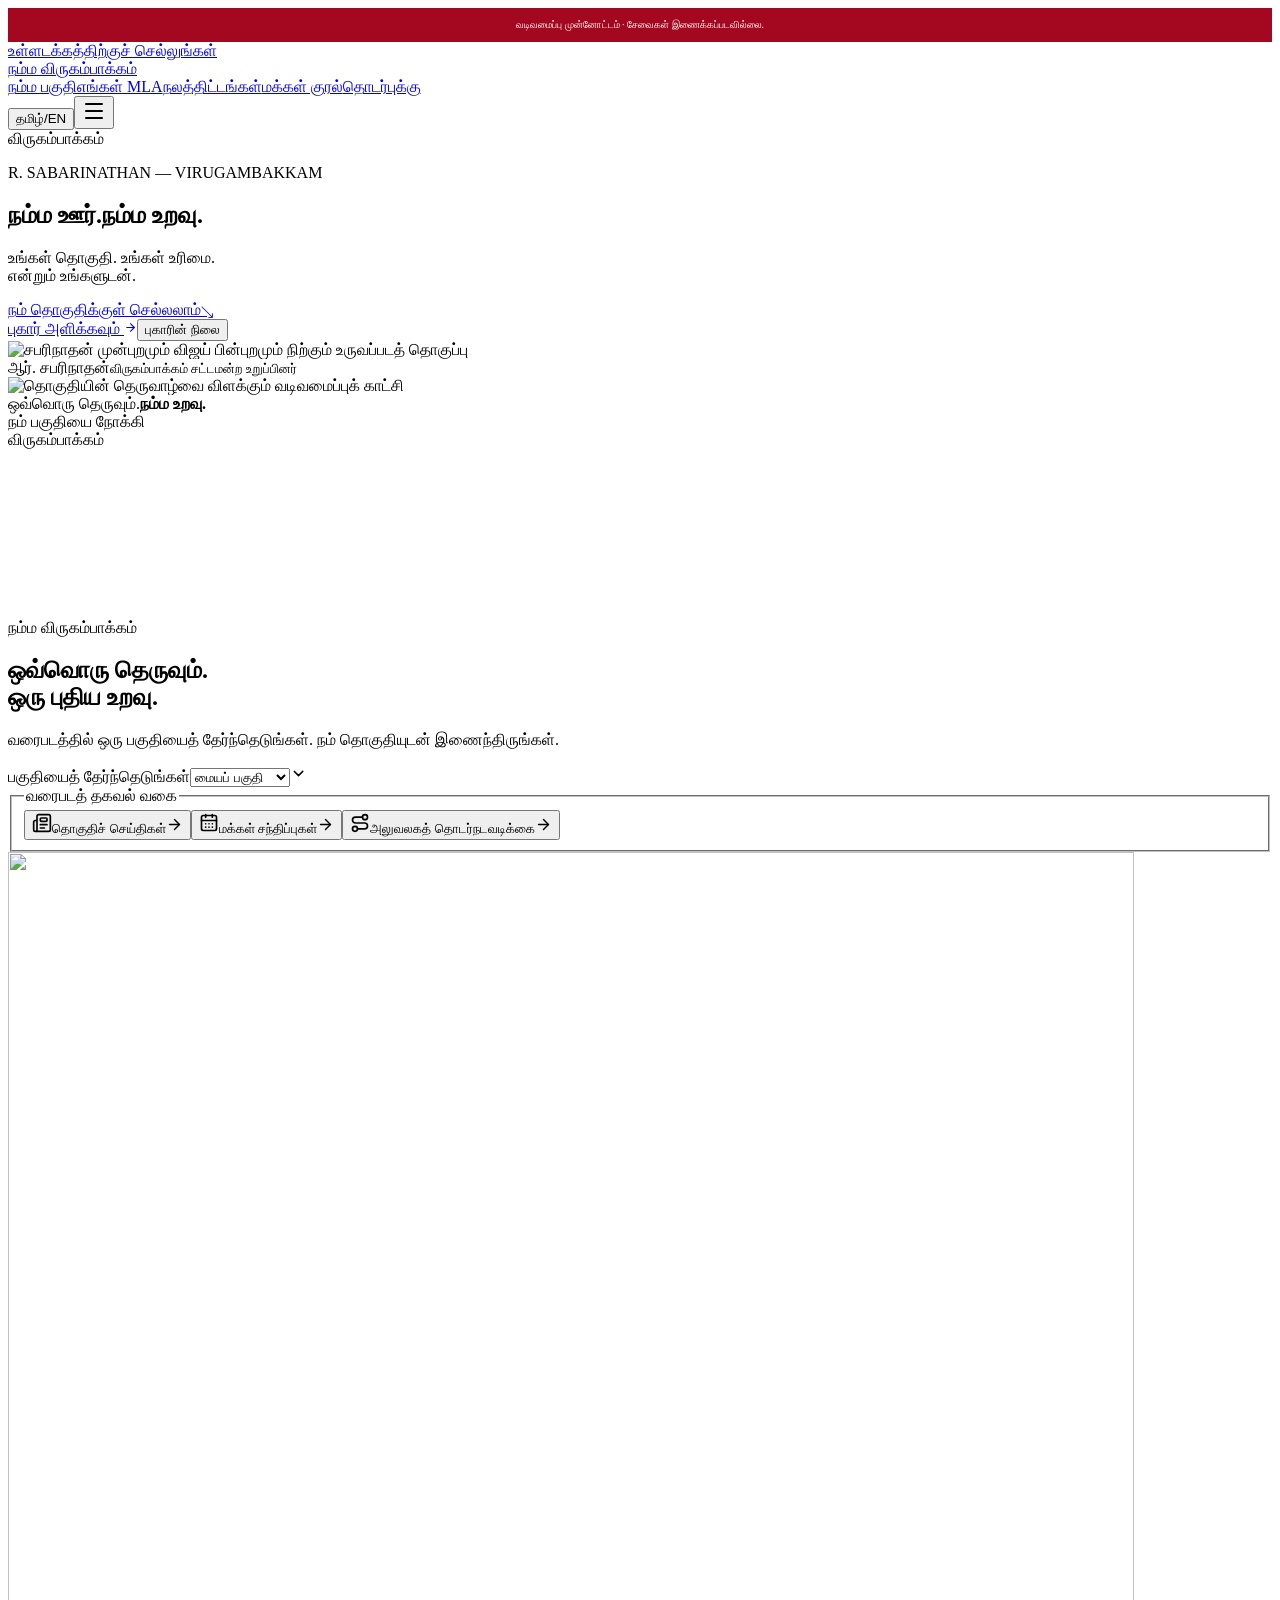
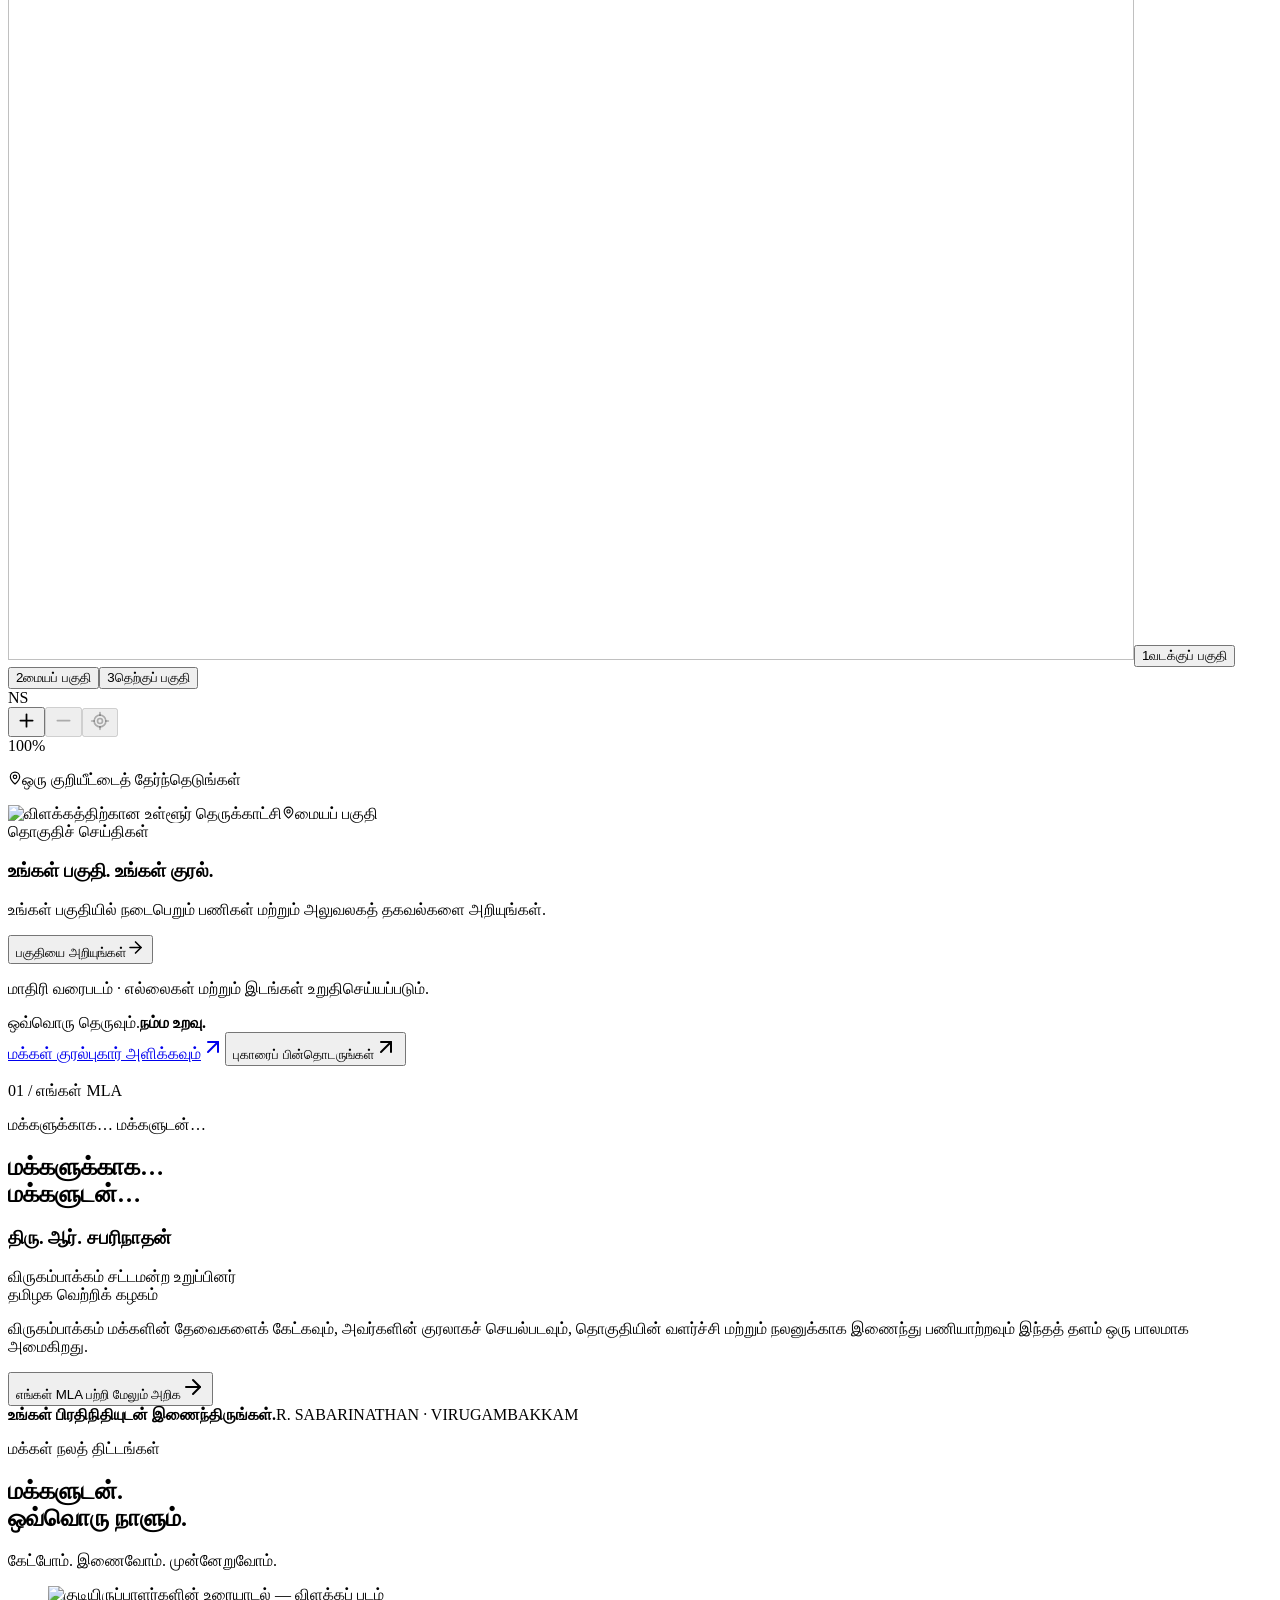
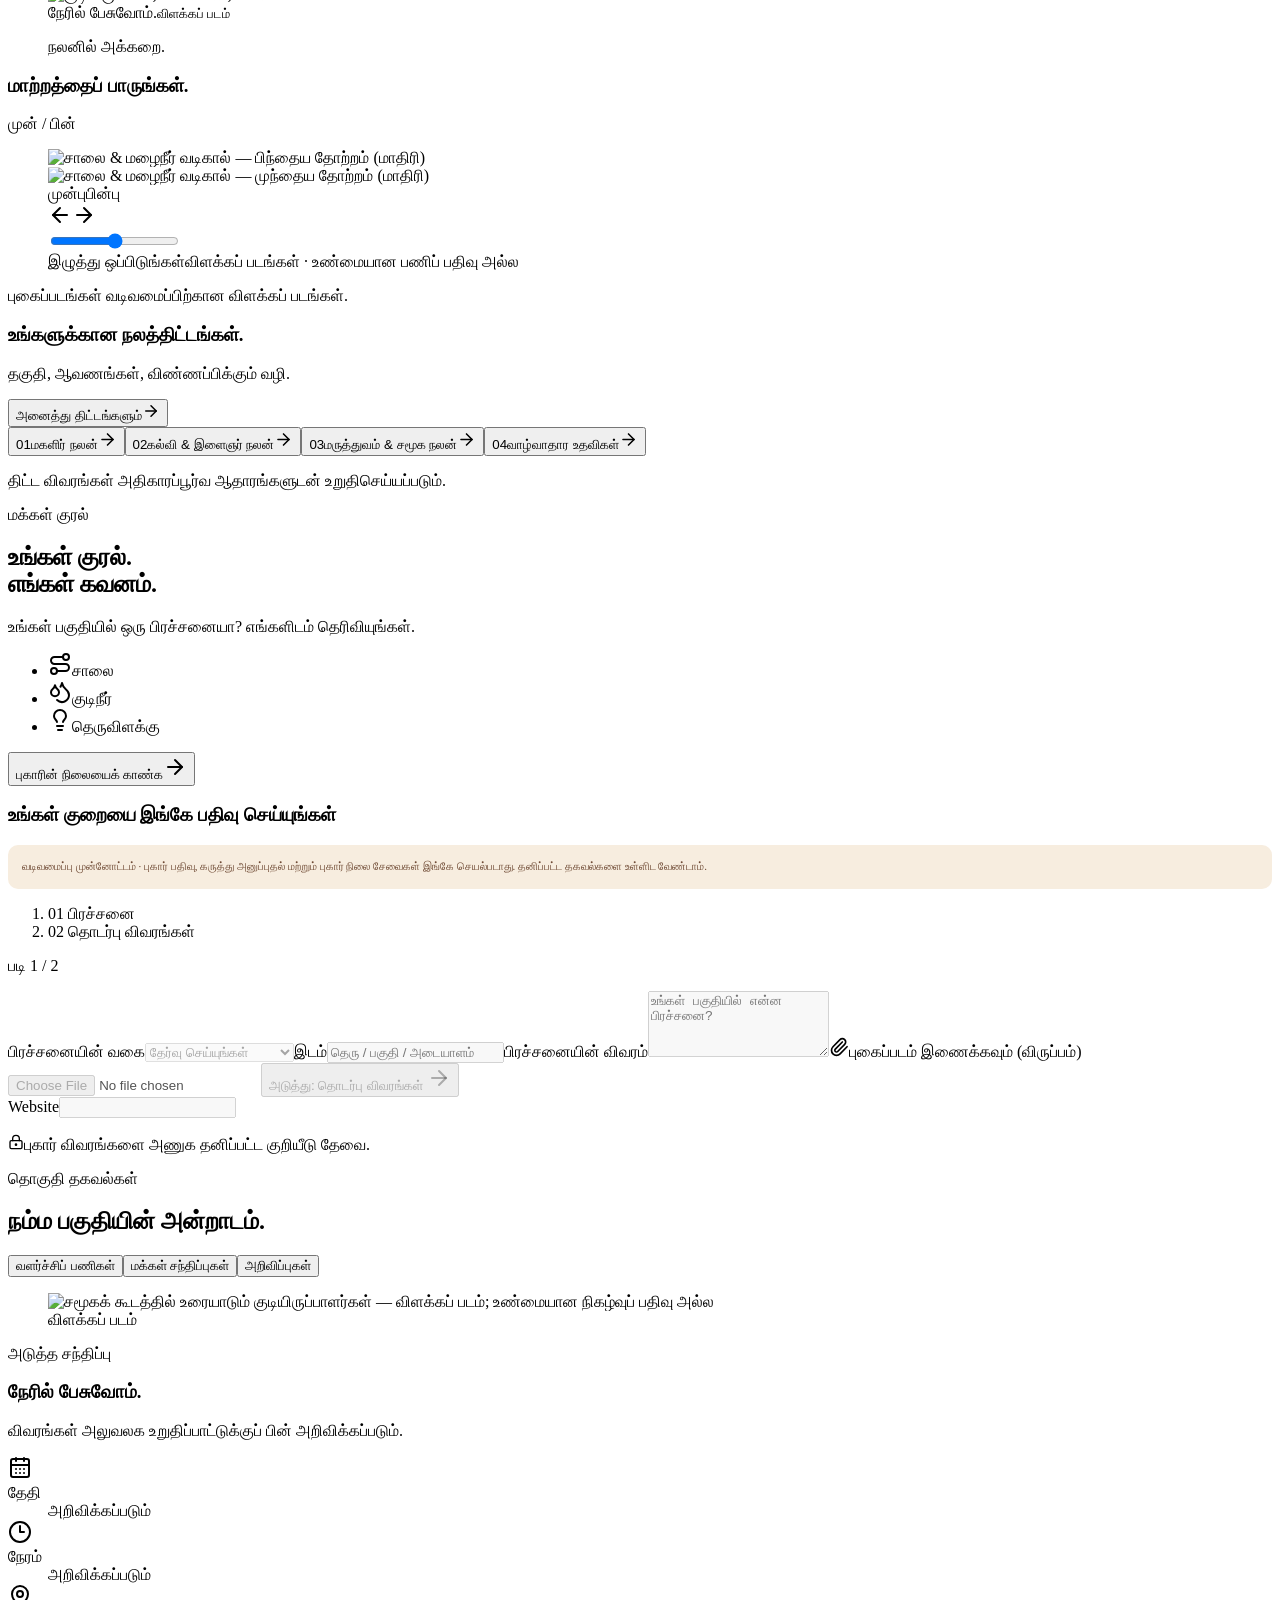
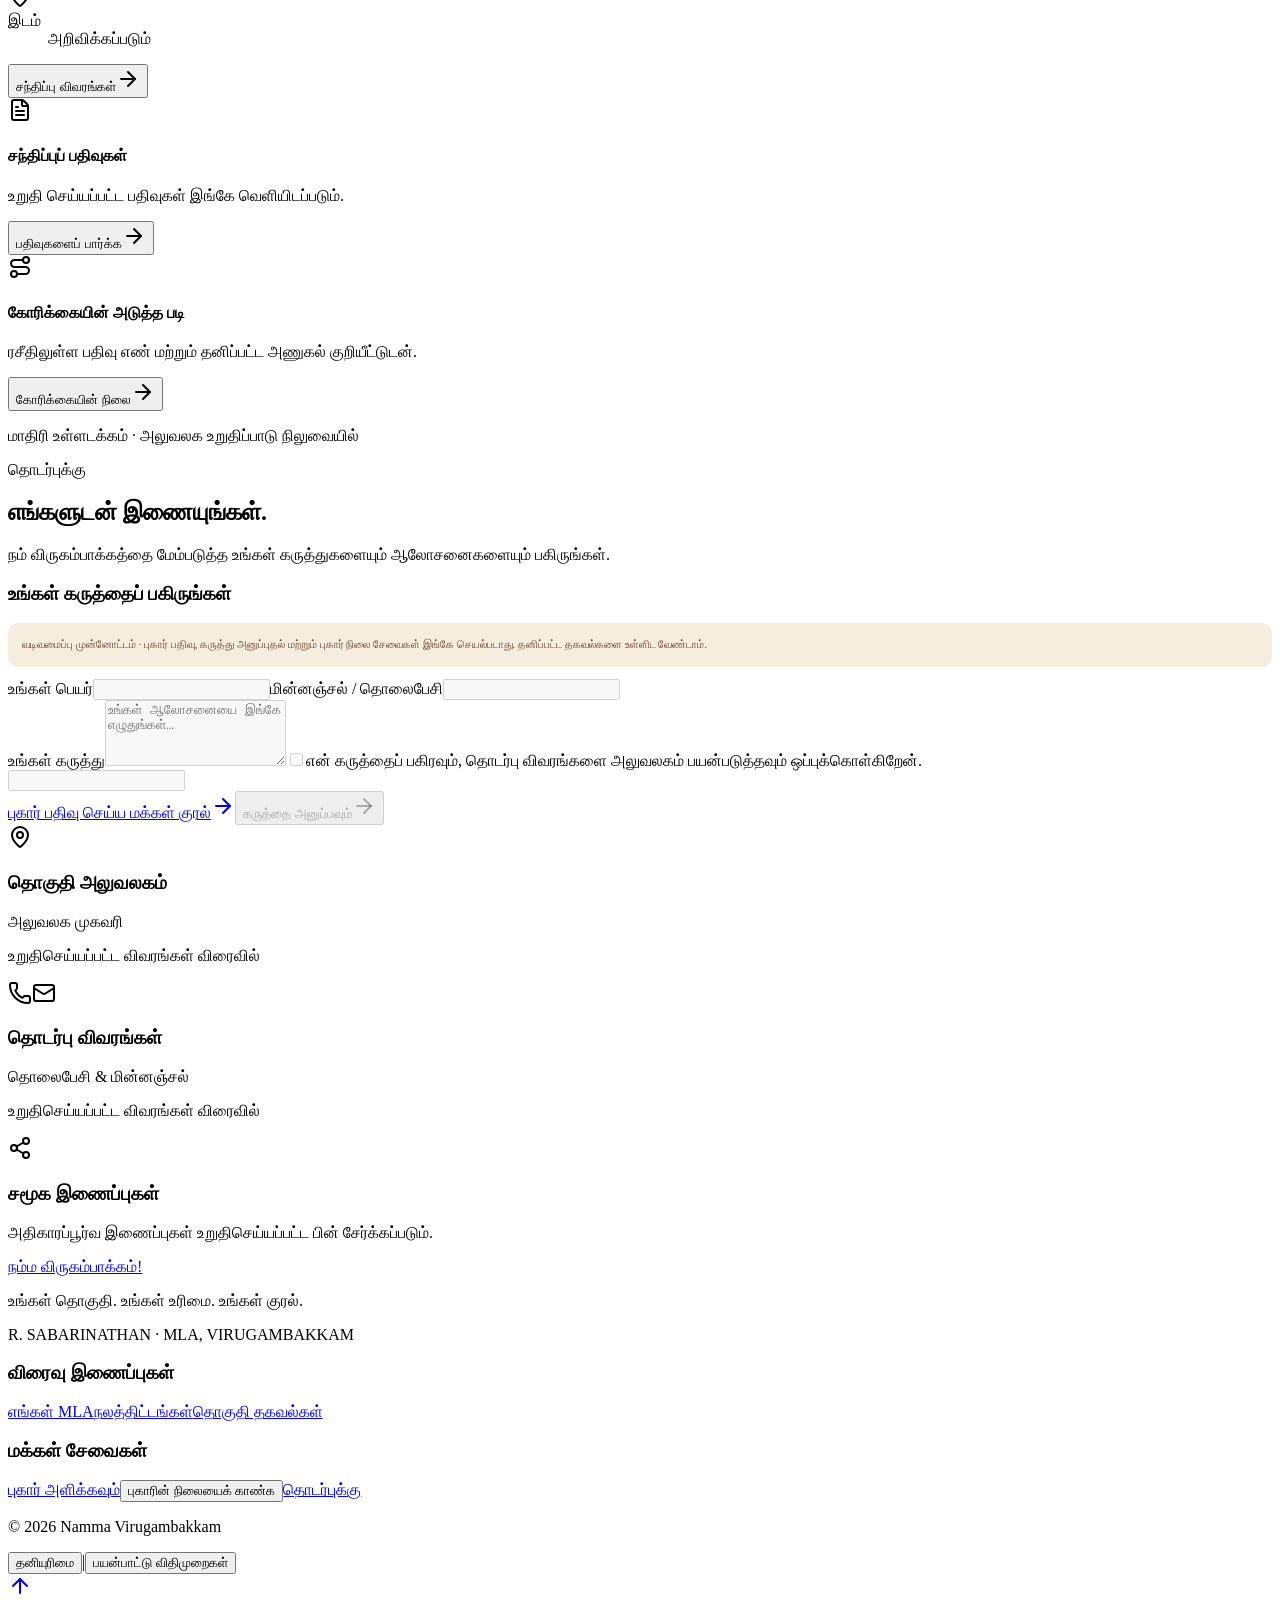
==== index.html @ d3a1787a "Publish website design preview with mobile layout fixes" ====
<!DOCTYPE html><html lang="ta"><head><meta charSet="utf-8"/><meta name="viewport" content="width=device-width, initial-scale=1.0"/><link rel="preload" as="image" href="/namma-virugambakkam-preview/assets/images/sabarinathan-vijay-cutout.png" fetchPriority="high"/><link rel="preload" as="image" href="/namma-virugambakkam-preview/assets/images/virugambakkam-streetscape-v2.png"/><link rel="preload" as="image" href="/namma-virugambakkam-preview/assets/images/virugambakkam-map-v2.png"/><link rel="stylesheet" href="/namma-virugambakkam-preview/assets/index-DKOoYhDc.css" data-precedence="default"/><link rel="stylesheet" href="/namma-virugambakkam-preview/assets/fonts/fonts.css" data-precedence="default"/><link rel="stylesheet" href="/namma-virugambakkam-preview/assets/constituency-T6eIajaF.css" data-precedence="default"/><link rel="stylesheet" href="/namma-virugambakkam-preview/assets/hero-map-PzvXS3sp.css" data-precedence="default"/><link rel="stylesheet" href="/namma-virugambakkam-preview/assets/updates-Cx5Swnri.css" data-precedence="default"/><link rel="stylesheet" href="/namma-virugambakkam-preview/assets/updates-rhythm-6rUBC2MJ.css" data-precedence="default"/><link rel="stylesheet" href="/namma-virugambakkam-preview/assets/makkal-kural-DwJ-mWmv.css" data-precedence="default"/><link rel="stylesheet" href="/namma-virugambakkam-preview/assets/welfare-gallery-CzZjEfL_.css" data-precedence="default"/><link rel="stylesheet" href="/namma-virugambakkam-preview/assets/constituency-footer-B0aXJyHH.css" data-precedence="default"/><link rel="stylesheet" href="/namma-virugambakkam-preview/assets/contact-section-B4Cn4aJN.css" data-precedence="default"/><link rel="stylesheet" href="/namma-virugambakkam-preview/assets/motion-journey-_Mk4gDXL.css" data-precedence="default"/><link rel="stylesheet" href="/namma-virugambakkam-preview/assets/welfare-motion-CljOWRiC.css" data-precedence="default"/><link rel="stylesheet" href="/namma-virugambakkam-preview/assets/mobile-report-bar-CCo2NXX_.css" data-precedence="default"/><title>நம்ம விருகம்பாக்கம் | R. Sabarinathan MLA</title><meta name="description" content="நம்ம விருகம்பாக்கம் — ஆர். சபரிநாதன் MLA. மக்கள் குரல், நலத்திட்டத் தகவல்கள் மற்றும் தொகுதி வளர்ச்சி. Connect with your representative, report local concerns and follow their progress."/><meta name="theme-color" content="#a40720"/><meta property="og:type" content="website"/><meta property="og:title" content="நம்ம விருகம்பாக்கம்"/><meta property="og:description" content="நம்ம விருகம்பாக்கம் — ஆர். சபரிநாதன் MLA. மக்கள் குரல், நலத்திட்டத் தகவல்கள் மற்றும் தொகுதி வளர்ச்சி. Connect with your representative, report local concerns and follow their progress."/><meta property="og:url" content="https://premkumar-ar.github.io/namma-virugambakkam-preview/"/><meta property="og:image" content="https://premkumar-ar.github.io/namma-virugambakkam-preview/assets/images/social-preview.png"/><meta name="twitter:card" content="summary_large_image"/><link rel="modulepreload" href="/namma-virugambakkam-preview/assets/index-zQ_NW19b.js"/><link rel="modulepreload" href="/namma-virugambakkam-preview/assets/rolldown-runtime-hePW80VL.js"/><link rel="modulepreload" href="/namma-virugambakkam-preview/assets/client-DzOmblUb.js"/><link rel="modulepreload" href="/namma-virugambakkam-preview/assets/useCustomToast-CgmQnBHM.js"/><link rel="modulepreload" href="/namma-virugambakkam-preview/assets/routes-BHx1m80q.js"/><link rel="modulepreload" href="/namma-virugambakkam-preview/assets/trash-B0hFz_8d.js"/><link rel="modulepreload" href="/namma-virugambakkam-preview/assets/search-VOscD9Pc.js"/><link rel="modulepreload" href="/namma-virugambakkam-preview/assets/dist-BXO-iJTO.js"/><link rel="modulepreload" href="/namma-virugambakkam-preview/assets/dialog-Cjfqr0Y3.js"/><link rel="modulepreload" href="/namma-virugambakkam-preview/assets/tabs-BzfM62SC.js"/><link rel="icon" type="image/svg+xml" href="/namma-virugambakkam-preview/assets/images/favicon.svg"/><link rel="canonical" href="https://premkumar-ar.github.io/namma-virugambakkam-preview/"/><link rel="preload" as="image" href="/namma-virugambakkam-preview/assets/images/sabarinathan-vijay-cutout.png"/><script>(function(){try{var t=localStorage.getItem("vite-ui-theme")||"dark";if(t==="system")t=matchMedia("(prefers-color-scheme: dark)").matches?"dark":"light";document.documentElement.classList.add(t)}catch(e){}})()</script><script type="application/ld+json">{"@context":"https://schema.org","@type":"WebSite","name":"நம்ம விருகம்பாக்கம்","url":"https://premkumar-ar.github.io/namma-virugambakkam-preview/","inLanguage":["ta-IN","en-IN"]}</script><meta name="robots" content="noindex,nofollow,noarchive"></head><body><!--$--><div class="constituency-site"><p role="note" style="background:#a40720;color:#fffcf7;padding:8px 18px;font-size:10px;line-height:1.8;text-align:center;border-radius:0;margin-block:0">வடிவமைப்பு முன்னோட்டம் · சேவைகள் இணைக்கப்படவில்லை.</p><a href="#main-content" class="nv-skip">உள்ளடக்கத்திற்குச் செல்லுங்கள்</a><header class="nv-header"><div class="nv-shell nv-header-inner"><a class="nv-wordmark" href="#home" aria-label="Namma Virugambakkam home">நம்ம விருகம்பாக்கம்<span></span></a><nav aria-label="முதன்மை வழிசெலுத்தல்" class="nv-nav"><a href="#explore">நம்ம பகுதி</a><a href="#about">எங்கள் MLA</a><a href="#welfare">நலத்திட்டங்கள்</a><a href="#voice">மக்கள் குரல்</a><a href="#contact">தொடர்புக்கு</a></nav><div class="nv-header-controls"><button class="nv-language" type="button" aria-label="Switch to English"><span class="active">தமிழ்</span><span>/</span><span class="">EN</span></button><button class="nv-menu" aria-label="வழிசெலுத்தல் பட்டி" aria-expanded="false" aria-controls="mobile-navigation"><svg xmlns="http://www.w3.org/2000/svg" width="24" height="24" viewBox="0 0 24 24" fill="none" stroke="currentColor" stroke-width="2" stroke-linecap="round" stroke-linejoin="round" class="lucide lucide-menu" aria-hidden="true"><path d="M4 5h16"></path><path d="M4 12h16"></path><path d="M4 19h16"></path></svg></button></div></div></header><main id="main-content"><div class="nv-motion-root" data-motion="static"><section id="home" class="nv-motion-hero-track" aria-labelledby="motion-heading"><div class="nv-motion-hero-sticky"><div class="nv-motion-hero-echo" aria-hidden="true">விருகம்பாக்கம்</div><div class="nv-motion-hero-sun" aria-hidden="true"></div><div class="nv-motion-hero-copy"><p class="nv-motion-hero-kicker">R. SABARINATHAN <span>—</span> VIRUGAMBAKKAM</p><h1 id="motion-heading"><span class="nv-motion-hero-title-line"><span>நம்ம ஊர்.</span></span><span class="nv-motion-hero-title-line"><span>நம்ம உறவு.</span></span></h1><p class="nv-motion-hero-intro">உங்கள் தொகுதி. உங்கள் உரிமை.<br/>என்றும் உங்களுடன்.</p><a class="nv-motion-hero-enter" href="#explore"><span>நம் தொகுதிக்குள் செல்லலாம்</span><span class="nv-motion-hero-enter-arrow" aria-hidden="true">↘</span></a><div class="nv-motion-hero-services"><a href="#voice">புகார் அளிக்கவும்<!-- --> <svg xmlns="http://www.w3.org/2000/svg" width="13" height="13" viewBox="0 0 24 24" fill="none" stroke="currentColor" stroke-width="2" stroke-linecap="round" stroke-linejoin="round" class="lucide lucide-arrow-right" aria-hidden="true"><path d="M5 12h14"></path><path d="m12 5 7 7-7 7"></path></svg></a><button type="button">புகாரின் நிலை</button></div></div><div class="nv-motion-hero-portrait-wrap"><img class="nv-motion-hero-portraits" src="/namma-virugambakkam-preview/assets/images/sabarinathan-vijay-cutout.png" width="1456" height="1092" fetchPriority="high" alt="சபரிநாதன் முன்புறமும் விஜய் பின்புறமும் நிற்கும் உருவப்படத் தொகுப்பு"/></div><div class="nv-motion-hero-signature"><span>ஆர். சபரிநாதன்</span><small>விருகம்பாக்கம் சட்டமன்ற உறுப்பினர்</small></div><div class="nv-motion-hero-street"><img src="/namma-virugambakkam-preview/assets/images/virugambakkam-streetscape-v2.png" width="2164" height="726" alt="தொகுதியின் தெருவாழ்வை விளக்கும் வடிவமைப்புக் காட்சி"/></div><div class="nv-motion-hero-street-title" aria-hidden="true"><span>ஒவ்வொரு தெருவும்.</span><strong>நம்ம உறவு.</strong></div><div class="nv-motion-hero-scroll-hint" aria-hidden="true"><span class="nv-motion-hero-scroll-line"></span><span>நம் பகுதியை நோக்கி</span></div></div></section><section class="nv-motion-map-track" aria-labelledby="explore-heading"><span id="explore" class="nv-motion-map-anchor" tabindex="-1"></span><div class="nv-motion-map-sticky"><div class="nv-motion-map-street" aria-hidden="true"></div><div class="nv-motion-map-paper" aria-hidden="true"></div><div class="nv-motion-map-echo" aria-hidden="true">விருகம்பாக்கம்</div><svg class="nv-motion-journey-route" aria-hidden="true" focusable="false" fill="none"><defs><path id="nv-route-_R_2haq_" d="" pathLength="1"></path><mask id="nv-route-_R_2haq_-mask" maskUnits="userSpaceOnUse" x="0" y="0" width="100%" height="100%"><rect x="0" y="0" width="100%" height="100%" fill="white"></rect><g fill="black"></g></mask></defs><g mask="url(#nv-route-_R_2haq_-mask)"><use href="#nv-route-_R_2haq_" class="nv-motion-route-ground"></use><use href="#nv-route-_R_2haq_" class="nv-motion-route-ink"></use></g><circle class="nv-motion-route-tip" r="5"></circle></svg><div class="nv-motion-explore-controls"><p class="nv-motion-overline">நம்ம விருகம்பாக்கம்</p><h2 id="explore-heading">ஒவ்வொரு தெருவும்.<br/><span>ஒரு புதிய உறவு.</span></h2><span class="nv-motion-yellow-rule"></span><p class="nv-motion-explore-intro">வரைபடத்தில் ஒரு பகுதியைத் தேர்ந்தெடுங்கள். நம் தொகுதியுடன் இணைந்திருங்கள்.</p><label class="nv-motion-area-select" for="explore-area"><span>பகுதியைத் தேர்ந்தெடுங்கள்</span><select id="explore-area" aria-label="பகுதியைத் தேர்ந்தெடுங்கள்"><option value="north">வடக்குப் பகுதி</option><option value="central" selected="">மையப் பகுதி</option><option value="south">தெற்குப் பகுதி</option></select><svg xmlns="http://www.w3.org/2000/svg" width="17" height="17" viewBox="0 0 24 24" fill="none" stroke="currentColor" stroke-width="2" stroke-linecap="round" stroke-linejoin="round" class="lucide lucide-chevron-down" aria-hidden="true"><path d="m6 9 6 6 6-6"></path></svg></label><fieldset class="nv-motion-map-categories"><legend class="nv-motion-visually-hidden">வரைபடத் தகவல் வகை</legend><button type="button" aria-pressed="true"><svg xmlns="http://www.w3.org/2000/svg" width="20" height="20" viewBox="0 0 24 24" fill="none" stroke="currentColor" stroke-width="2" stroke-linecap="round" stroke-linejoin="round" class="lucide lucide-newspaper" aria-hidden="true"><path d="M15 18h-5"></path><path d="M18 14h-8"></path><path d="M4 22h16a2 2 0 0 0 2-2V4a2 2 0 0 0-2-2H8a2 2 0 0 0-2 2v16a2 2 0 0 1-4 0v-9a2 2 0 0 1 2-2h2"></path><rect width="8" height="4" x="10" y="6" rx="1"></rect></svg><span>தொகுதிச் செய்திகள்</span><svg xmlns="http://www.w3.org/2000/svg" width="17" height="17" viewBox="0 0 24 24" fill="none" stroke="currentColor" stroke-width="2" stroke-linecap="round" stroke-linejoin="round" class="lucide lucide-arrow-right nv-motion-category-arrow" aria-hidden="true"><path d="M5 12h14"></path><path d="m12 5 7 7-7 7"></path></svg></button><button type="button" aria-pressed="false"><svg xmlns="http://www.w3.org/2000/svg" width="20" height="20" viewBox="0 0 24 24" fill="none" stroke="currentColor" stroke-width="2" stroke-linecap="round" stroke-linejoin="round" class="lucide lucide-calendar-days" aria-hidden="true"><path d="M8 2v3"></path><path d="M16 2v3"></path><rect x="3" y="3" width="18" height="18" rx="2"></rect><path d="M3 9h18"></path><path d="M8 13h.01"></path><path d="M12 13h.01"></path><path d="M16 13h.01"></path><path d="M8 17h.01"></path><path d="M12 17h.01"></path><path d="M16 17h.01"></path></svg><span>மக்கள் சந்திப்புகள்</span><svg xmlns="http://www.w3.org/2000/svg" width="17" height="17" viewBox="0 0 24 24" fill="none" stroke="currentColor" stroke-width="2" stroke-linecap="round" stroke-linejoin="round" class="lucide lucide-arrow-right nv-motion-category-arrow" aria-hidden="true"><path d="M5 12h14"></path><path d="m12 5 7 7-7 7"></path></svg></button><button type="button" aria-pressed="false"><svg xmlns="http://www.w3.org/2000/svg" width="20" height="20" viewBox="0 0 24 24" fill="none" stroke="currentColor" stroke-width="2" stroke-linecap="round" stroke-linejoin="round" class="lucide lucide-route" aria-hidden="true"><circle cx="6" cy="19" r="3"></circle><path d="M9 19h8.5a3.5 3.5 0 0 0 0-7h-11a3.5 3.5 0 0 1 0-7H15"></path><circle cx="18" cy="5" r="3"></circle></svg><span>அலுவலகத் தொடர்நடவடிக்கை</span><svg xmlns="http://www.w3.org/2000/svg" width="17" height="17" viewBox="0 0 24 24" fill="none" stroke="currentColor" stroke-width="2" stroke-linecap="round" stroke-linejoin="round" class="lucide lucide-arrow-right nv-motion-category-arrow" aria-hidden="true"><path d="M5 12h14"></path><path d="m12 5 7 7-7 7"></path></svg></button></fieldset></div><div class="nv-motion-map-composition"><div class="nv-motion-map-viewport" role="group" aria-label="தொகுதி மாதிரி வரைபடம். பெரிதாக்கிய பின் அம்புக்குறி விசைகளால் நகர்த்தலாம்; Home விசையால் மீட்டமைக்கலாம்." tabindex="-1" style="--map-zoom:1;--map-pan-x:0px;--map-pan-y:0px"><div class="nv-motion-map-depth"><div class="nv-motion-map-surface"><img class="nv-motion-map-artwork" src="/namma-virugambakkam-preview/assets/images/virugambakkam-map-v2.png" alt="" width="1126" height="1408" loading="eager" decoding="async" draggable="false"/><button class="nv-motion-map-pin" type="button" aria-label="வடக்குப் பகுதி — பகுதியைத் தேர்ந்தெடுங்கள்" aria-pressed="false" style="left:74%;top:23%"><span class="nv-motion-pin-halo"></span><span class="nv-motion-pin-drop"><span>1</span></span><span class="nv-motion-pin-label">வடக்குப் பகுதி</span></button><button class="nv-motion-map-pin is-selected" type="button" aria-label="மையப் பகுதி — பகுதியைத் தேர்ந்தெடுங்கள்" aria-pressed="true" style="left:52%;top:50%"><span class="nv-motion-pin-halo"></span><span class="nv-motion-pin-drop"><span>2</span></span><span class="nv-motion-pin-label">மையப் பகுதி</span></button><button class="nv-motion-map-pin" type="button" aria-label="தெற்குப் பகுதி — பகுதியைத் தேர்ந்தெடுங்கள்" aria-pressed="false" style="left:28%;top:77%"><span class="nv-motion-pin-halo"></span><span class="nv-motion-pin-drop"><span>3</span></span><span class="nv-motion-pin-label">தெற்குப் பகுதி</span></button></div></div></div><div class="nv-motion-map-tools"><div class="nv-motion-compass" aria-label="வடக்கு"><span>N</span><span class="nv-motion-compass-arrow"></span><span>S</span></div><div class="nv-motion-zoom-controls"><button type="button" aria-label="வரைபடத்தைப் பெரிதாக்கு"><svg xmlns="http://www.w3.org/2000/svg" width="21" height="21" viewBox="0 0 24 24" fill="none" stroke="currentColor" stroke-width="2" stroke-linecap="round" stroke-linejoin="round" class="lucide lucide-plus" aria-hidden="true"><path d="M5 12h14"></path><path d="M12 5v14"></path></svg></button><button type="button" aria-label="வரைபடத்தைச் சிறிதாக்கு" disabled=""><svg xmlns="http://www.w3.org/2000/svg" width="21" height="21" viewBox="0 0 24 24" fill="none" stroke="currentColor" stroke-width="2" stroke-linecap="round" stroke-linejoin="round" class="lucide lucide-minus" aria-hidden="true"><path d="M5 12h14"></path></svg></button><button type="button" aria-label="முழு வரைபடத்தைக் காண்க" disabled=""><svg xmlns="http://www.w3.org/2000/svg" width="20" height="20" viewBox="0 0 24 24" fill="none" stroke="currentColor" stroke-width="2" stroke-linecap="round" stroke-linejoin="round" class="lucide lucide-locate-fixed" aria-hidden="true"><line x1="2" x2="5" y1="12" y2="12"></line><line x1="19" x2="22" y1="12" y2="12"></line><line x1="12" x2="12" y1="2" y2="5"></line><line x1="12" x2="12" y1="19" y2="22"></line><circle cx="12" cy="12" r="7"></circle><circle cx="12" cy="12" r="3"></circle></svg></button></div><span class="nv-motion-zoom-level" aria-live="polite">100<!-- -->%</span></div><p class="nv-motion-pan-hint" aria-live="polite"><svg xmlns="http://www.w3.org/2000/svg" width="14" height="14" viewBox="0 0 24 24" fill="none" stroke="currentColor" stroke-width="2" stroke-linecap="round" stroke-linejoin="round" class="lucide lucide-map-pin" aria-hidden="true"><path d="M20 10c0 4.993-5.539 10.193-7.399 11.799a1 1 0 0 1-1.202 0C9.539 20.193 4 14.993 4 10a8 8 0 0 1 16 0"></path><circle cx="12" cy="10" r="3"></circle></svg>ஒரு குறியீட்டைத் தேர்ந்தெடுங்கள்</p></div><article class="nv-motion-area-story" aria-labelledby="area-story-heading"><div class="nv-motion-area-story-image"><img src="/namma-virugambakkam-preview/assets/images/virugambakkam-streetscape-v2.png" width="2164" height="726" loading="lazy" alt="விளக்கத்திற்கான உள்ளூர் தெருக்காட்சி"/><span><svg xmlns="http://www.w3.org/2000/svg" width="13" height="13" viewBox="0 0 24 24" fill="none" stroke="currentColor" stroke-width="2" stroke-linecap="round" stroke-linejoin="round" class="lucide lucide-map-pin" aria-hidden="true"><path d="M20 10c0 4.993-5.539 10.193-7.399 11.799a1 1 0 0 1-1.202 0C9.539 20.193 4 14.993 4 10a8 8 0 0 1 16 0"></path><circle cx="12" cy="10" r="3"></circle></svg>மையப் பகுதி</span></div><div class="nv-motion-area-story-body" aria-live="polite" aria-atomic="true"><span class="nv-motion-area-category">தொகுதிச் செய்திகள்</span><h3 id="area-story-heading">உங்கள் பகுதி. உங்கள் குரல்.</h3><p>உங்கள் பகுதியில் நடைபெறும் பணிகள் மற்றும் அலுவலகத் தகவல்களை அறியுங்கள்.</p><button type="button" class="nv-motion-area-link">பகுதியை அறியுங்கள்<svg xmlns="http://www.w3.org/2000/svg" width="19" height="19" viewBox="0 0 24 24" fill="none" stroke="currentColor" stroke-width="2" stroke-linecap="round" stroke-linejoin="round" class="lucide lucide-arrow-right" aria-hidden="true"><path d="M5 12h14"></path><path d="m12 5 7 7-7 7"></path></svg></button></div></article><p class="nv-motion-map-disclaimer">மாதிரி வரைபடம் · எல்லைகள் மற்றும் இடங்கள் உறுதிசெய்யப்படும்.</p><div class="nv-motion-map-caption" aria-hidden="true"><span>ஒவ்வொரு தெருவும்.</span><strong>நம்ம உறவு.</strong></div></div></section></div><div class="nv-quick-strip nv-shell"><a href="#voice" class="nv-quick-title">மக்கள் குரல்</a><a href="#voice">புகார் அளிக்கவும்<svg xmlns="http://www.w3.org/2000/svg" width="24" height="24" viewBox="0 0 24 24" fill="none" stroke="currentColor" stroke-width="2" stroke-linecap="round" stroke-linejoin="round" class="lucide lucide-arrow-up-right" aria-hidden="true"><path d="M7 7h10v10"></path><path d="M7 17 17 7"></path></svg></a><button type="button">புகாரைப் பின்தொடருங்கள்<svg xmlns="http://www.w3.org/2000/svg" width="24" height="24" viewBox="0 0 24 24" fill="none" stroke="currentColor" stroke-width="2" stroke-linecap="round" stroke-linejoin="round" class="lucide lucide-arrow-up-right" aria-hidden="true"><path d="M7 7h10v10"></path><path d="M7 17 17 7"></path></svg></button></div><section class="nv-about nv-section nv-shell" id="about"><div><p class="nv-section-marker">01 / <!-- -->எங்கள் MLA</p><div class="nv-about-photo"><div class="nv-photo nv-photo-about" role="img" aria-label="சபரிநாதன் மற்றும் விஜய் — வடிவமைப்புப் புகைப்படம்"></div></div><p class="nv-photo-caption">மக்களுக்காக… மக்களுடன்…</p></div><div class="nv-about-copy"><h2>மக்களுக்காக…<br/><span>மக்களுடன்…</span></h2><span class="nv-yellow-rule"></span><h3>திரு. ஆர். சபரிநாதன்</h3><p class="nv-mla-role">விருகம்பாக்கம் சட்டமன்ற உறுப்பினர்<br/>தமிழக வெற்றிக் கழகம்</p><p class="nv-body">விருகம்பாக்கம் மக்களின் தேவைகளைக் கேட்கவும், அவர்களின் குரலாகச் செயல்படவும், தொகுதியின் வளர்ச்சி மற்றும் நலனுக்காக இணைந்து பணியாற்றவும் இந்தத் தளம் ஒரு பாலமாக அமைகிறது.</p><button class="nv-button">எங்கள் MLA பற்றி மேலும் அறிக<svg xmlns="http://www.w3.org/2000/svg" width="24" height="24" viewBox="0 0 24 24" fill="none" stroke="currentColor" stroke-width="2" stroke-linecap="round" stroke-linejoin="round" class="lucide lucide-arrow-right" aria-hidden="true"><path d="M5 12h14"></path><path d="m12 5 7 7-7 7"></path></svg></button></div><div class="nv-section-signoff"><strong>உங்கள் பிரதிநிதியுடன் இணைந்திருங்கள்.</strong><span>R. SABARINATHAN · VIRUGAMBAKKAM</span></div></section><section class="nv-welfare-motion" id="welfare" aria-labelledby="welfare-motion-title"><div class="nv-welfare-motion__track"><div class="nv-welfare-motion__stage"><div class="nv-welfare-motion__glow" aria-hidden="true"></div><div class="nv-welfare-motion__heading"><p class="nv-welfare-motion__eyebrow">மக்கள் நலத் திட்டங்கள்</p><h2 id="welfare-motion-title">மக்களுடன்.<br/><span>ஒவ்வொரு நாளும்.</span></h2><p class="nv-welfare-motion__intro">கேட்போம். இணைவோம். முன்னேறுவோம்.</p></div><figure class="nv-welfare-motion__photo nv-welfare-motion__main-photo"><img src="/namma-virugambakkam-preview/assets/images/updates/public-conversation-v2.png" alt="குடியிருப்பாளர்களின் உரையாடல் — விளக்கப் படம்" width="1536" height="1024" loading="lazy"/><figcaption><span>நேரில் பேசுவோம்.</span><small>விளக்கப் படம்</small></figcaption></figure><figure class="nv-welfare-motion__photo nv-welfare-motion__women-photo" aria-hidden="true"><div class="nv-welfare-motion__crop"></div><figcaption>நலனில் அக்கறை.</figcaption></figure><div class="nv-welfare-motion__comparison" aria-labelledby="welfare-motion-comparison-title"><div class="nv-welfare-motion__comparison-heading"><h3 id="welfare-motion-comparison-title">மாற்றத்தைப் பாருங்கள்.</h3><span>முன் / பின்</span></div><figure class="nv-compare"><div class="nv-compare-frame"><img src="/namma-virugambakkam-preview/assets/images/updates/roads-after.png" width="1536" height="1024" loading="lazy" alt="சாலை &amp; மழைநீர் வடிகால் — பிந்தைய தோற்றம் (மாதிரி)"/><div class="nv-compare-before" style="clip-path:inset(0 50% 0 0)"><img src="/namma-virugambakkam-preview/assets/images/updates/roads-before.png" width="1536" height="1024" loading="lazy" alt="சாலை &amp; மழைநீர் வடிகால் — முந்தைய தோற்றம் (மாதிரி)"/></div><span class="nv-compare-label is-before">முன்பு</span><span class="nv-compare-label is-after">பின்பு</span><div class="nv-compare-divider" style="left:50%" aria-hidden="true"><span><svg xmlns="http://www.w3.org/2000/svg" width="24" height="24" viewBox="0 0 24 24" fill="none" stroke="currentColor" stroke-width="2" stroke-linecap="round" stroke-linejoin="round" class="lucide lucide-arrow-left" aria-hidden="true"><path d="m12 19-7-7 7-7"></path><path d="M19 12H5"></path></svg><svg xmlns="http://www.w3.org/2000/svg" width="24" height="24" viewBox="0 0 24 24" fill="none" stroke="currentColor" stroke-width="2" stroke-linecap="round" stroke-linejoin="round" class="lucide lucide-arrow-right" aria-hidden="true"><path d="M5 12h14"></path><path d="m12 5 7 7-7 7"></path></svg></span></div><input class="nv-compare-range" type="range" min="0" max="100" step="1" aria-label="முன்பு பின்பு ஒப்பீடு" aria-valuetext="50% முந்தைய தோற்றம்" aria-describedby="_R_1aohaq_" value="50"/></div><figcaption id="_R_1aohaq_"><span>இழுத்து ஒப்பிடுங்கள்</span><span>விளக்கப் படங்கள் · உண்மையான பணிப் பதிவு அல்ல</span></figcaption></figure></div><p class="nv-welfare-motion__image-note">புகைப்படங்கள் வடிவமைப்பிற்கான விளக்கப் படங்கள்.</p></div></div><div class="nv-welfare-motion__resources nv-shell"><div class="nv-welfare-motion__resources-heading"><div><h3>உங்களுக்கான நலத்திட்டங்கள்.</h3><p>தகுதி, ஆவணங்கள், விண்ணப்பிக்கும் வழி.</p></div><button type="button">அனைத்து திட்டங்களும்<svg xmlns="http://www.w3.org/2000/svg" width="18" height="18" viewBox="0 0 24 24" fill="none" stroke="currentColor" stroke-width="2" stroke-linecap="round" stroke-linejoin="round" class="lucide lucide-arrow-right" aria-hidden="true"><path d="M5 12h14"></path><path d="m12 5 7 7-7 7"></path></svg></button></div><div class="nv-welfare-motion__links"><button type="button" aria-label="மகளிர் நலன் — விவரங்களை அறிக"><span class="nv-welfare-motion__index">0<!-- -->1</span><span>மகளிர் நலன்</span><svg xmlns="http://www.w3.org/2000/svg" width="19" height="19" viewBox="0 0 24 24" fill="none" stroke="currentColor" stroke-width="2" stroke-linecap="round" stroke-linejoin="round" class="lucide lucide-arrow-right" aria-hidden="true"><path d="M5 12h14"></path><path d="m12 5 7 7-7 7"></path></svg></button><button type="button" aria-label="கல்வி &amp; இளைஞர் நலன் — விவரங்களை அறிக"><span class="nv-welfare-motion__index">0<!-- -->2</span><span>கல்வி &amp; இளைஞர் நலன்</span><svg xmlns="http://www.w3.org/2000/svg" width="19" height="19" viewBox="0 0 24 24" fill="none" stroke="currentColor" stroke-width="2" stroke-linecap="round" stroke-linejoin="round" class="lucide lucide-arrow-right" aria-hidden="true"><path d="M5 12h14"></path><path d="m12 5 7 7-7 7"></path></svg></button><button type="button" aria-label="மருத்துவம் &amp; சமூக நலன் — விவரங்களை அறிக"><span class="nv-welfare-motion__index">0<!-- -->3</span><span>மருத்துவம் &amp; சமூக நலன்</span><svg xmlns="http://www.w3.org/2000/svg" width="19" height="19" viewBox="0 0 24 24" fill="none" stroke="currentColor" stroke-width="2" stroke-linecap="round" stroke-linejoin="round" class="lucide lucide-arrow-right" aria-hidden="true"><path d="M5 12h14"></path><path d="m12 5 7 7-7 7"></path></svg></button><button type="button" aria-label="வாழ்வாதார உதவிகள் — விவரங்களை அறிக"><span class="nv-welfare-motion__index">0<!-- -->4</span><span>வாழ்வாதார உதவிகள்</span><svg xmlns="http://www.w3.org/2000/svg" width="19" height="19" viewBox="0 0 24 24" fill="none" stroke="currentColor" stroke-width="2" stroke-linecap="round" stroke-linejoin="round" class="lucide lucide-arrow-right" aria-hidden="true"><path d="M5 12h14"></path><path d="m12 5 7 7-7 7"></path></svg></button></div><p class="nv-welfare-motion__scheme-note">திட்ட விவரங்கள் அதிகாரப்பூர்வ ஆதாரங்களுடன் உறுதிசெய்யப்படும்.</p></div></section><section class="nv-makkal-rhythm" id="voice" aria-labelledby="nv-makkal-heading"><div class="nv-makkal-rhythm__inner nv-shell"><div class="nv-makkal-rhythm__copy"><p class="nv-makkal-rhythm__eyebrow">மக்கள் குரல்</p><span class="nv-makkal-rhythm__accent" aria-hidden="true"></span><h2 id="nv-makkal-heading">உங்கள் குரல்.<br/>எங்கள் கவனம்.</h2><p class="nv-makkal-rhythm__intro">உங்கள் பகுதியில் ஒரு பிரச்சனையா? எங்களிடம் தெரிவியுங்கள்.</p><ul class="nv-makkal-rhythm__concerns" aria-label="உள்ளூர் தேவைகள்"><li><svg xmlns="http://www.w3.org/2000/svg" width="24" height="24" viewBox="0 0 24 24" fill="none" stroke="currentColor" stroke-width="2" stroke-linecap="round" stroke-linejoin="round" class="lucide lucide-route" aria-hidden="true"><circle cx="6" cy="19" r="3"></circle><path d="M9 19h8.5a3.5 3.5 0 0 0 0-7h-11a3.5 3.5 0 0 1 0-7H15"></path><circle cx="18" cy="5" r="3"></circle></svg><span>சாலை</span></li><li><svg xmlns="http://www.w3.org/2000/svg" width="24" height="24" viewBox="0 0 24 24" fill="none" stroke="currentColor" stroke-width="2" stroke-linecap="round" stroke-linejoin="round" class="lucide lucide-droplets" aria-hidden="true"><path d="M7 16.3c2.2 0 4-1.83 4-4.05 0-1.16-.57-2.26-1.71-3.19S7.29 6.75 7 5.3c-.29 1.45-1.14 2.84-2.29 3.76S3 11.1 3 12.25c0 2.22 1.8 4.05 4 4.05z"></path><path d="M12.56 6.6A10.97 10.97 0 0 0 14 3.02c.5 2.5 2 4.9 4 6.5s3 3.5 3 5.5a6.98 6.98 0 0 1-11.91 4.97"></path></svg><span>குடிநீர்</span></li><li><svg xmlns="http://www.w3.org/2000/svg" width="24" height="24" viewBox="0 0 24 24" fill="none" stroke="currentColor" stroke-width="2" stroke-linecap="round" stroke-linejoin="round" class="lucide lucide-lightbulb" aria-hidden="true"><path d="M15 14c.2-1 .7-1.7 1.5-2.5 1-.9 1.5-2.2 1.5-3.5A6 6 0 0 0 6 8c0 1 .2 2.2 1.5 3.5.7.7 1.3 1.5 1.5 2.5"></path><path d="M9 18h6"></path><path d="M10 22h4"></path></svg><span>தெருவிளக்கு</span></li></ul><button type="button" class="nv-makkal-rhythm__track">புகாரின் நிலையைக் காண்க<svg xmlns="http://www.w3.org/2000/svg" width="24" height="24" viewBox="0 0 24 24" fill="none" stroke="currentColor" stroke-width="2" stroke-linecap="round" stroke-linejoin="round" class="lucide lucide-arrow-right" aria-hidden="true"><path d="M5 12h14"></path><path d="m12 5 7 7-7 7"></path></svg></button></div><div class="nv-makkal-rhythm__form"><form class="nv-form-panel" data-step="1" aria-labelledby="complaint-form-heading"><h3 id="complaint-form-heading" tabindex="-1">உங்கள் குறையை இங்கே பதிவு செய்யுங்கள்</h3><p role="note" style="background:#f7eddf;color:#6f4a34;padding:12px 14px;font-size:11px;line-height:1.8;text-align:left;border-radius:10px;margin-block:12px">வடிவமைப்பு முன்னோட்டம் · புகார் பதிவு, கருத்து அனுப்புதல் மற்றும் புகார் நிலை சேவைகள் இங்கே செயல்படாது. தனிப்பட்ட தகவல்களை உள்ளிட வேண்டாம்.</p><div class="nv-complaint-progress" role="group" aria-label="பதிவின் படிகள்"><div class="nv-complaint-progress__track" aria-hidden="true"><span class="nv-complaint-progress__fill" style="width:0%"></span></div><ol><li aria-current="step" data-state="current"><span class="nv-complaint-progress__dot" aria-hidden="true"></span><span>01 பிரச்சனை</span></li><li data-state="upcoming"><span class="nv-complaint-progress__dot" aria-hidden="true"></span><span>02 தொடர்பு விவரங்கள்</span></li></ol><p class="sr-only" role="status">படி 1 / 2</p></div><div class="nv-complaint-step"><label>பிரச்சனையின் வகை<select disabled="" id="complaint-category" required=""><option value="" selected="">தேர்வு செய்யுங்கள்</option><option value="roads">சாலை &amp; போக்குவரத்து</option><option value="water">குடிநீர்</option><option value="drainage">வடிகால் &amp; கழிவுநீர்</option><option value="sanitation">குப்பை &amp; சுகாதாரம்</option><option value="lighting">தெருவிளக்குகள்</option><option value="other">இதர பிரச்சனைகள்</option><option value="welfare">நலத்திட்ட உதவி</option><option value="safety">பொதுமக்கள் பாதுகாப்பு</option></select></label><label>இடம்<input disabled="" required="" minLength="3" maxLength="240" autoComplete="street-address" placeholder="தெரு / பகுதி / அடையாளம்" value=""/></label><label>பிரச்சனையின் விவரம்<textarea disabled="" required="" minLength="10" maxLength="4000" rows="4" placeholder="உங்கள் பகுதியில் என்ன பிரச்சனை?"></textarea></label><label class="nv-file-label"><svg xmlns="http://www.w3.org/2000/svg" width="20" height="20" viewBox="0 0 24 24" fill="none" stroke="currentColor" stroke-width="2" stroke-linecap="round" stroke-linejoin="round" class="lucide lucide-paperclip" aria-hidden="true"><path d="m16 6-8.414 8.586a2 2 0 0 0 2.829 2.829l8.414-8.586a4 4 0 1 0-5.657-5.657l-8.379 8.551a6 6 0 1 0 8.485 8.485l8.379-8.551"></path></svg>புகைப்படம் இணைக்கவும் (விருப்பம்)<input disabled="" type="file" accept="image/jpeg,image/png,image/webp" aria-label="புகைப்படம்"/></label><button class="nv-button nv-full" type="submit" disabled="">அடுத்து: தொடர்பு விவரங்கள்<!-- --> <svg xmlns="http://www.w3.org/2000/svg" width="24" height="24" viewBox="0 0 24 24" fill="none" stroke="currentColor" stroke-width="2" stroke-linecap="round" stroke-linejoin="round" class="lucide lucide-arrow-right" aria-hidden="true"><path d="M5 12h14"></path><path d="m12 5 7 7-7 7"></path></svg></button></div><div class="nv-honeypot" aria-hidden="true"><label>Website<input disabled="" tabindex="-1" autoComplete="off" value=""/></label></div><p class="nv-privacy-note"><svg xmlns="http://www.w3.org/2000/svg" width="16" height="16" viewBox="0 0 24 24" fill="none" stroke="currentColor" stroke-width="2" stroke-linecap="round" stroke-linejoin="round" class="lucide lucide-lock-keyhole" aria-hidden="true"><circle cx="12" cy="16" r="1"></circle><rect x="3" y="10" width="18" height="12" rx="2"></rect><path d="M7 10V7a5 5 0 0 1 10 0v3"></path></svg>புகார் விவரங்களை அணுக தனிப்பட்ட குறியீடு தேவை.</p></form></div></div></section><section class="nv-updates-v2 nv-updates-rhythm nv-shell" id="updates" aria-labelledby="nv-updates-title"><div class="nv-u-eyebrow"><span>தொகுதி தகவல்கள்</span></div><h2 id="nv-updates-title" class="nv-u-section-title">நம்ம பகுதியின் அன்றாடம்.</h2><span class="nv-updates-yellow-rule" aria-hidden="true"></span><div dir="ltr" data-orientation="horizontal" data-slot="tabs" class="flex flex-col gap-2 nv-u-tabs"><div role="tablist" aria-orientation="horizontal" data-slot="tabs-list" class="bg-muted text-muted-foreground inline-flex h-9 w-fit items-center justify-center rounded-lg p-[3px] nv-u-tablist" style="outline:none;--nv-active-tab:1" aria-label="தொகுதி தகவல்கள்" tabindex="-1" data-orientation="horizontal"><span class="nv-u-tab-indicator" aria-hidden="true"></span><button type="button" role="tab" aria-selected="false" aria-controls="radix-_R_2chaq_-content-development" data-state="inactive" id="radix-_R_2chaq_-trigger-development" data-slot="tabs-trigger" class="data-[state=active]:bg-background dark:data-[state=active]:text-foreground focus-visible:border-ring focus-visible:ring-ring/50 focus-visible:outline-ring dark:data-[state=active]:border-input dark:data-[state=active]:bg-input/30 text-foreground dark:text-muted-foreground inline-flex h-[calc(100%-1px)] flex-1 items-center justify-center gap-1.5 rounded-md border border-transparent px-2 py-1 text-sm font-medium whitespace-nowrap transition-[color,box-shadow] focus-visible:ring-[3px] focus-visible:outline-1 disabled:pointer-events-none disabled:opacity-50 data-[state=active]:shadow-sm [&amp;_svg]:pointer-events-none [&amp;_svg]:shrink-0 [&amp;_svg:not([class*=&#x27;size-&#x27;])]:size-4" tabindex="-1" data-orientation="horizontal" data-radix-collection-item="">வளர்ச்சிப் பணிகள்</button><button type="button" role="tab" aria-selected="true" aria-controls="radix-_R_2chaq_-content-meetings" data-state="active" id="radix-_R_2chaq_-trigger-meetings" data-slot="tabs-trigger" class="data-[state=active]:bg-background dark:data-[state=active]:text-foreground focus-visible:border-ring focus-visible:ring-ring/50 focus-visible:outline-ring dark:data-[state=active]:border-input dark:data-[state=active]:bg-input/30 text-foreground dark:text-muted-foreground inline-flex h-[calc(100%-1px)] flex-1 items-center justify-center gap-1.5 rounded-md border border-transparent px-2 py-1 text-sm font-medium whitespace-nowrap transition-[color,box-shadow] focus-visible:ring-[3px] focus-visible:outline-1 disabled:pointer-events-none disabled:opacity-50 data-[state=active]:shadow-sm [&amp;_svg]:pointer-events-none [&amp;_svg]:shrink-0 [&amp;_svg:not([class*=&#x27;size-&#x27;])]:size-4" tabindex="-1" data-orientation="horizontal" data-radix-collection-item="">மக்கள் சந்திப்புகள்</button><button type="button" role="tab" aria-selected="false" aria-controls="radix-_R_2chaq_-content-announcements" data-state="inactive" id="radix-_R_2chaq_-trigger-announcements" data-slot="tabs-trigger" class="data-[state=active]:bg-background dark:data-[state=active]:text-foreground focus-visible:border-ring focus-visible:ring-ring/50 focus-visible:outline-ring dark:data-[state=active]:border-input dark:data-[state=active]:bg-input/30 text-foreground dark:text-muted-foreground inline-flex h-[calc(100%-1px)] flex-1 items-center justify-center gap-1.5 rounded-md border border-transparent px-2 py-1 text-sm font-medium whitespace-nowrap transition-[color,box-shadow] focus-visible:ring-[3px] focus-visible:outline-1 disabled:pointer-events-none disabled:opacity-50 data-[state=active]:shadow-sm [&amp;_svg]:pointer-events-none [&amp;_svg]:shrink-0 [&amp;_svg:not([class*=&#x27;size-&#x27;])]:size-4" tabindex="-1" data-orientation="horizontal" data-radix-collection-item="">அறிவிப்புகள்</button></div><div data-state="inactive" data-orientation="horizontal" role="tabpanel" aria-labelledby="radix-_R_2chaq_-trigger-development" hidden="" id="radix-_R_2chaq_-content-development" tabindex="0" data-slot="tabs-content" class="flex-1 outline-none nv-u-panel"></div><div data-state="active" data-orientation="horizontal" role="tabpanel" aria-labelledby="radix-_R_2chaq_-trigger-meetings" id="radix-_R_2chaq_-content-meetings" tabindex="0" data-slot="tabs-content" class="flex-1 outline-none nv-u-panel" style="animation-duration:0s"><div class="nv-meetings-rhythm"><div class="nv-meet-feature"><figure class="nv-meet-photo"><img src="/namma-virugambakkam-preview/assets/images/updates/public-conversation-v2.png" width="1536" height="1024" loading="lazy" alt="சமூகக் கூடத்தில் உரையாடும் குடியிருப்பாளர்கள் — விளக்கப் படம்; உண்மையான நிகழ்வுப் பதிவு அல்ல"/><figcaption>விளக்கப் படம்</figcaption></figure><div class="nv-meet-info"><p class="nv-meet-eyebrow">அடுத்த சந்திப்பு</p><h3>நேரில் பேசுவோம்.</h3><p class="nv-meet-intro">விவரங்கள் அலுவலக உறுதிப்பாட்டுக்குப் பின் அறிவிக்கப்படும்.</p><dl class="nv-meet-facts"><div><svg xmlns="http://www.w3.org/2000/svg" width="24" height="24" viewBox="0 0 24 24" fill="none" stroke="currentColor" stroke-width="2" stroke-linecap="round" stroke-linejoin="round" class="lucide lucide-calendar-days" aria-hidden="true"><path d="M8 2v3"></path><path d="M16 2v3"></path><rect x="3" y="3" width="18" height="18" rx="2"></rect><path d="M3 9h18"></path><path d="M8 13h.01"></path><path d="M12 13h.01"></path><path d="M16 13h.01"></path><path d="M8 17h.01"></path><path d="M12 17h.01"></path><path d="M16 17h.01"></path></svg><dt>தேதி</dt><dd>அறிவிக்கப்படும்</dd></div><div><svg xmlns="http://www.w3.org/2000/svg" width="24" height="24" viewBox="0 0 24 24" fill="none" stroke="currentColor" stroke-width="2" stroke-linecap="round" stroke-linejoin="round" class="lucide lucide-clock-3" aria-hidden="true"><circle cx="12" cy="12" r="10"></circle><path d="M12 6v6h4"></path></svg><dt>நேரம்</dt><dd>அறிவிக்கப்படும்</dd></div><div><svg xmlns="http://www.w3.org/2000/svg" width="24" height="24" viewBox="0 0 24 24" fill="none" stroke="currentColor" stroke-width="2" stroke-linecap="round" stroke-linejoin="round" class="lucide lucide-map-pin" aria-hidden="true"><path d="M20 10c0 4.993-5.539 10.193-7.399 11.799a1 1 0 0 1-1.202 0C9.539 20.193 4 14.993 4 10a8 8 0 0 1 16 0"></path><circle cx="12" cy="10" r="3"></circle></svg><dt>இடம்</dt><dd>அறிவிக்கப்படும்</dd></div></dl><button type="button" class="nv-meet-button">சந்திப்பு விவரங்கள்<svg xmlns="http://www.w3.org/2000/svg" width="24" height="24" viewBox="0 0 24 24" fill="none" stroke="currentColor" stroke-width="2" stroke-linecap="round" stroke-linejoin="round" class="lucide lucide-arrow-right" aria-hidden="true"><path d="M5 12h14"></path><path d="m12 5 7 7-7 7"></path></svg></button></div></div><div class="nv-meet-actions"><div class="nv-meet-action-group"><svg xmlns="http://www.w3.org/2000/svg" width="24" height="24" viewBox="0 0 24 24" fill="none" stroke="currentColor" stroke-width="2" stroke-linecap="round" stroke-linejoin="round" class="lucide lucide-file-text" aria-hidden="true"><path d="M6 22a2 2 0 0 1-2-2V4a2 2 0 0 1 2-2h8a2.4 2.4 0 0 1 1.704.706l3.588 3.588A2.4 2.4 0 0 1 20 8v12a2 2 0 0 1-2 2z"></path><path d="M14 2v5a1 1 0 0 0 1 1h5"></path><path d="M10 9H8"></path><path d="M16 13H8"></path><path d="M16 17H8"></path></svg><div><h4>சந்திப்புப் பதிவுகள்</h4><p>உறுதி செய்யப்பட்ட பதிவுகள் இங்கே வெளியிடப்படும்.</p><button type="button">பதிவுகளைப் பார்க்க<svg xmlns="http://www.w3.org/2000/svg" width="24" height="24" viewBox="0 0 24 24" fill="none" stroke="currentColor" stroke-width="2" stroke-linecap="round" stroke-linejoin="round" class="lucide lucide-arrow-right" aria-hidden="true"><path d="M5 12h14"></path><path d="m12 5 7 7-7 7"></path></svg></button></div></div><div class="nv-meet-action-group"><svg xmlns="http://www.w3.org/2000/svg" width="24" height="24" viewBox="0 0 24 24" fill="none" stroke="currentColor" stroke-width="2" stroke-linecap="round" stroke-linejoin="round" class="lucide lucide-route" aria-hidden="true"><circle cx="6" cy="19" r="3"></circle><path d="M9 19h8.5a3.5 3.5 0 0 0 0-7h-11a3.5 3.5 0 0 1 0-7H15"></path><circle cx="18" cy="5" r="3"></circle></svg><div><h4>கோரிக்கையின் அடுத்த படி</h4><p>ரசீதிலுள்ள பதிவு எண் மற்றும் தனிப்பட்ட அணுகல் குறியீட்டுடன்.</p><button type="button">கோரிக்கையின் நிலை<svg xmlns="http://www.w3.org/2000/svg" width="24" height="24" viewBox="0 0 24 24" fill="none" stroke="currentColor" stroke-width="2" stroke-linecap="round" stroke-linejoin="round" class="lucide lucide-arrow-right" aria-hidden="true"><path d="M5 12h14"></path><path d="m12 5 7 7-7 7"></path></svg></button></div></div></div></div></div><div data-state="inactive" data-orientation="horizontal" role="tabpanel" aria-labelledby="radix-_R_2chaq_-trigger-announcements" hidden="" id="radix-_R_2chaq_-content-announcements" tabindex="0" data-slot="tabs-content" class="flex-1 outline-none nv-u-panel"></div></div><p class="nv-u-sample">மாதிரி உள்ளடக்கம் · அலுவலக உறுதிப்பாடு நிலுவையில்</p></section><section class="nv-contact-rhythm nv-shell" id="contact" aria-labelledby="_R_ehaq_-heading"><div class="nv-contact-rhythm__heading"><p class="nv-contact-rhythm__eyebrow">தொடர்புக்கு</p><h2 id="_R_ehaq_-heading">எங்களுடன் இணையுங்கள்.</h2><p class="nv-contact-rhythm__intro">நம் விருகம்பாக்கத்தை மேம்படுத்த உங்கள் கருத்துகளையும் ஆலோசனைகளையும் பகிருங்கள்.</p><span class="nv-contact-rhythm__accent" aria-hidden="true"></span></div><form class="nv-contact-rhythm__panel" aria-labelledby="_R_ehaq_-form-title" aria-busy="false"><h3 id="_R_ehaq_-form-title">உங்கள் கருத்தைப் பகிருங்கள்</h3><p role="note" style="background:#f7eddf;color:#6f4a34;padding:12px 14px;font-size:11px;line-height:1.8;text-align:left;border-radius:10px;margin-block:12px">வடிவமைப்பு முன்னோட்டம் · புகார் பதிவு, கருத்து அனுப்புதல் மற்றும் புகார் நிலை சேவைகள் இங்கே செயல்படாது. தனிப்பட்ட தகவல்களை உள்ளிட வேண்டாம்.</p><div class="nv-contact-rhythm__fields"><label for="_R_ehaq_-name">உங்கள் பெயர்<input disabled="" id="_R_ehaq_-name" required="" minLength="2" maxLength="120" autoComplete="name" name="name"/></label><label for="_R_ehaq_-contact">மின்னஞ்சல் / தொலைபேசி<input disabled="" id="_R_ehaq_-contact" required="" minLength="6" maxLength="180" autoComplete="email" name="contact"/></label></div><label for="_R_ehaq_-message">உங்கள் கருத்து<textarea disabled="" id="_R_ehaq_-message" name="message" required="" minLength="10" maxLength="4000" rows="4" placeholder="உங்கள் ஆலோசனையை இங்கே எழுதுங்கள்…"></textarea></label><label class="nv-contact-rhythm__consent" for="_R_ehaq_-consent"><input disabled="" id="_R_ehaq_-consent" type="checkbox" required="" name="consent"/><span>என் கருத்தைப் பகிரவும், தொடர்பு விவரங்களை அலுவலகம் பயன்படுத்தவும் ஒப்புக்கொள்கிறேன்.</span></label><div class="nv-contact-rhythm__honeypot" aria-hidden="true"><input disabled="" tabindex="-1" aria-label="Website" autoComplete="off" name="website"/></div><div class="nv-contact-rhythm__actions"><a class="nv-contact-rhythm__issue-link" href="#voice">புகார் பதிவு செய்ய மக்கள் குரல்<svg xmlns="http://www.w3.org/2000/svg" width="24" height="24" viewBox="0 0 24 24" fill="none" stroke="currentColor" stroke-width="2" stroke-linecap="round" stroke-linejoin="round" class="lucide lucide-arrow-right" aria-hidden="true"><path d="M5 12h14"></path><path d="m12 5 7 7-7 7"></path></svg></a><button class="nv-contact-rhythm__submit" type="submit" disabled="">கருத்தை அனுப்பவும்<svg xmlns="http://www.w3.org/2000/svg" width="24" height="24" viewBox="0 0 24 24" fill="none" stroke="currentColor" stroke-width="2" stroke-linecap="round" stroke-linejoin="round" class="lucide lucide-arrow-right" aria-hidden="true"><path d="M5 12h14"></path><path d="m12 5 7 7-7 7"></path></svg></button></div></form><div class="nv-contact-rhythm__office" role="group" aria-label="அலுவலகத் தொடர்புத் தகவல்கள்"><div><svg xmlns="http://www.w3.org/2000/svg" width="24" height="24" viewBox="0 0 24 24" fill="none" stroke="currentColor" stroke-width="2" stroke-linecap="round" stroke-linejoin="round" class="lucide lucide-map-pin nv-contact-rhythm__office-icon" aria-hidden="true"><path d="M20 10c0 4.993-5.539 10.193-7.399 11.799a1 1 0 0 1-1.202 0C9.539 20.193 4 14.993 4 10a8 8 0 0 1 16 0"></path><circle cx="12" cy="10" r="3"></circle></svg><h3>தொகுதி அலுவலகம்</h3><p class="nv-contact-rhythm__office-label">அலுவலக முகவரி</p><p>உறுதிசெய்யப்பட்ட விவரங்கள் விரைவில்</p></div><div><div class="nv-contact-rhythm__office-icons" aria-hidden="true"><svg xmlns="http://www.w3.org/2000/svg" width="24" height="24" viewBox="0 0 24 24" fill="none" stroke="currentColor" stroke-width="2" stroke-linecap="round" stroke-linejoin="round" class="lucide lucide-phone" aria-hidden="true"><path d="M13.832 16.568a1 1 0 0 0 1.213-.303l.355-.465A2 2 0 0 1 17 15h3a2 2 0 0 1 2 2v3a2 2 0 0 1-2 2A18 18 0 0 1 2 4a2 2 0 0 1 2-2h3a2 2 0 0 1 2 2v3a2 2 0 0 1-.8 1.6l-.468.351a1 1 0 0 0-.292 1.233 14 14 0 0 0 6.392 6.384"></path></svg><svg xmlns="http://www.w3.org/2000/svg" width="24" height="24" viewBox="0 0 24 24" fill="none" stroke="currentColor" stroke-width="2" stroke-linecap="round" stroke-linejoin="round" class="lucide lucide-mail" aria-hidden="true"><path d="m22 7-8.991 5.727a2 2 0 0 1-2.009 0L2 7"></path><rect x="2" y="4" width="20" height="16" rx="2"></rect></svg></div><h3>தொடர்பு விவரங்கள்</h3><p class="nv-contact-rhythm__office-label">தொலைபேசி &amp; மின்னஞ்சல்</p><p>உறுதிசெய்யப்பட்ட விவரங்கள் விரைவில்</p></div><div><svg xmlns="http://www.w3.org/2000/svg" width="24" height="24" viewBox="0 0 24 24" fill="none" stroke="currentColor" stroke-width="2" stroke-linecap="round" stroke-linejoin="round" class="lucide lucide-share-2 nv-contact-rhythm__office-icon" aria-hidden="true"><circle cx="18" cy="5" r="3"></circle><circle cx="6" cy="12" r="3"></circle><circle cx="18" cy="19" r="3"></circle><line x1="8.59" x2="15.42" y1="13.51" y2="17.49"></line><line x1="15.41" x2="8.59" y1="6.51" y2="10.49"></line></svg><h3>சமூக இணைப்புகள்</h3><p>அதிகாரப்பூர்வ இணைப்புகள் உறுதிசெய்யப்பட்ட பின் சேர்க்கப்படும்.</p></div></div></section></main><footer class="nv-footer-rhythm"><div class="nv-shell nv-footer-rhythm__inner"><div class="nv-footer-rhythm__brand"><span class="nv-footer-rhythm__accent" aria-hidden="true"></span><a href="#home" class="nv-footer-rhythm__wordmark">நம்ம விருகம்பாக்கம்!</a><p class="nv-footer-rhythm__tagline">உங்கள் தொகுதி. உங்கள் உரிமை. உங்கள் குரல்.</p><p class="nv-footer-rhythm__identity">R. SABARINATHAN · MLA, VIRUGAMBAKKAM</p></div><div class="nv-footer-rhythm__navigation"><nav aria-labelledby="footer-quick-links-title"><h3 id="footer-quick-links-title">விரைவு இணைப்புகள்</h3><a href="#about">எங்கள் MLA</a><a href="#welfare">நலத்திட்டங்கள்</a><a href="#updates">தொகுதி தகவல்கள்</a></nav><nav aria-labelledby="footer-services-title"><h3 id="footer-services-title">மக்கள் சேவைகள்</h3><a href="#voice">புகார் அளிக்கவும்</a><button type="button">புகாரின் நிலையைக் காண்க</button><a href="#contact">தொடர்புக்கு</a></nav></div><div class="nv-footer-rhythm__bottom"><p class="nv-footer-rhythm__copyright">© <!-- -->2026<!-- --> Namma Virugambakkam</p><div class="nv-footer-rhythm__legal"><button type="button">தனியுரிமை</button><span aria-hidden="true">|</span><button type="button">பயன்பாட்டு விதிமுறைகள்</button></div><a href="#home" class="nv-footer-rhythm__top" aria-label="மேலே செல்லுங்கள்"><svg xmlns="http://www.w3.org/2000/svg" width="24" height="24" viewBox="0 0 24 24" fill="none" stroke="currentColor" stroke-width="2" stroke-linecap="round" stroke-linejoin="round" class="lucide lucide-arrow-up" aria-hidden="true"><path d="m5 12 7-7 7 7"></path><path d="M12 19V5"></path></svg></a></div></div></footer><a class="nv-mobile-report" href="#voice" hidden="">புகார் அளிக்கவும்<svg xmlns="http://www.w3.org/2000/svg" width="19" height="19" viewBox="0 0 24 24" fill="none" stroke="currentColor" stroke-width="2" stroke-linecap="round" stroke-linejoin="round" class="lucide lucide-arrow-right" aria-hidden="true"><path d="M5 12h14"></path><path d="m12 5 7 7-7 7"></path></svg></a></div><script>(function(a,f){let l;try{l=JSON.parse(sessionStorage.getItem(a)||"{}")}catch{return}const n=l?.[f||history.state?.__TSR_key];let c=!1;for(const t in n){const e=n[t],o=e?.scrollX,s=e?.scrollY;if(Number.isFinite(o)&&Number.isFinite(s)){if(t==="window")scrollTo(o,s),c=!0;else if(t)try{const r=document.querySelector(t);r&&(r.scrollLeft=o,r.scrollTop=s)}catch{}}}if(c)return;const i=location.hash.slice(1);if(i){const t=history.state?.__hashScrollIntoViewOptions??!0;if(t){const e=document.getElementById(i);e&&e.scrollIntoView(t)}return}scrollTo(0,0)})("tsr-scroll-restoration-v1_3");document.currentScript.remove()</script><!--/$--><section aria-label="Notifications alt+T" tabindex="-1" aria-live="polite" aria-relevant="additions text" aria-atomic="false" data-react-aria-top-layer="true"></section><script data-tsr-stream-part="">(self.$R=self.$R||{})["tsr"]=[];self.$_TSR={h(){this.hydrated=!0,this.c()},e(){this.streamEnded=!0,this.c()},c(){this.hydrated&&this.streamEnded&&(delete self.$_TSR,delete self.$R.tsr)},p(e){this.initialized?e():this.buffer.push(e)},buffer:[]};$_TSR.router=($R=>$R[0]={manifest:$R[1]={routes:$R[2]={__root__:$R[3]={preloads:$R[4]=["/namma-virugambakkam-preview/assets/index-zQ_NW19b.js","/namma-virugambakkam-preview/assets/rolldown-runtime-hePW80VL.js","/namma-virugambakkam-preview/assets/client-DzOmblUb.js","/namma-virugambakkam-preview/assets/useCustomToast-CgmQnBHM.js"],scripts:$R[5]=[$R[6]={attrs:$R[7]={type:"module",async:!0,src:"/namma-virugambakkam-preview/assets/index-zQ_NW19b.js"}}]},"/":$R[8]={preloads:$R[9]=["/namma-virugambakkam-preview/assets/routes-BHx1m80q.js","/namma-virugambakkam-preview/assets/trash-B0hFz_8d.js","/namma-virugambakkam-preview/assets/search-VOscD9Pc.js","/namma-virugambakkam-preview/assets/dist-BXO-iJTO.js","/namma-virugambakkam-preview/assets/dialog-Cjfqr0Y3.js","/namma-virugambakkam-preview/assets/tabs-BzfM62SC.js"]}}},matches:$R[10]=[$R[11]={i:"__root__#",u:1794926359743,s:"success",ssr:!0},$R[12]={i:"##",u:1794926359743,s:"success",ssr:!0}]})($R["tsr"]);$_TSR.e();{let s=document.currentScript,p;while((p=s.previousElementSibling)&&p.hasAttribute('data-tsr-stream-part'))p.remove();s.remove()}</script><script type="module" async="" src="/namma-virugambakkam-preview/assets/index-zQ_NW19b.js"></script><script>document.currentScript.remove();/*$tsr-stream-boundary*/</script></body></html>
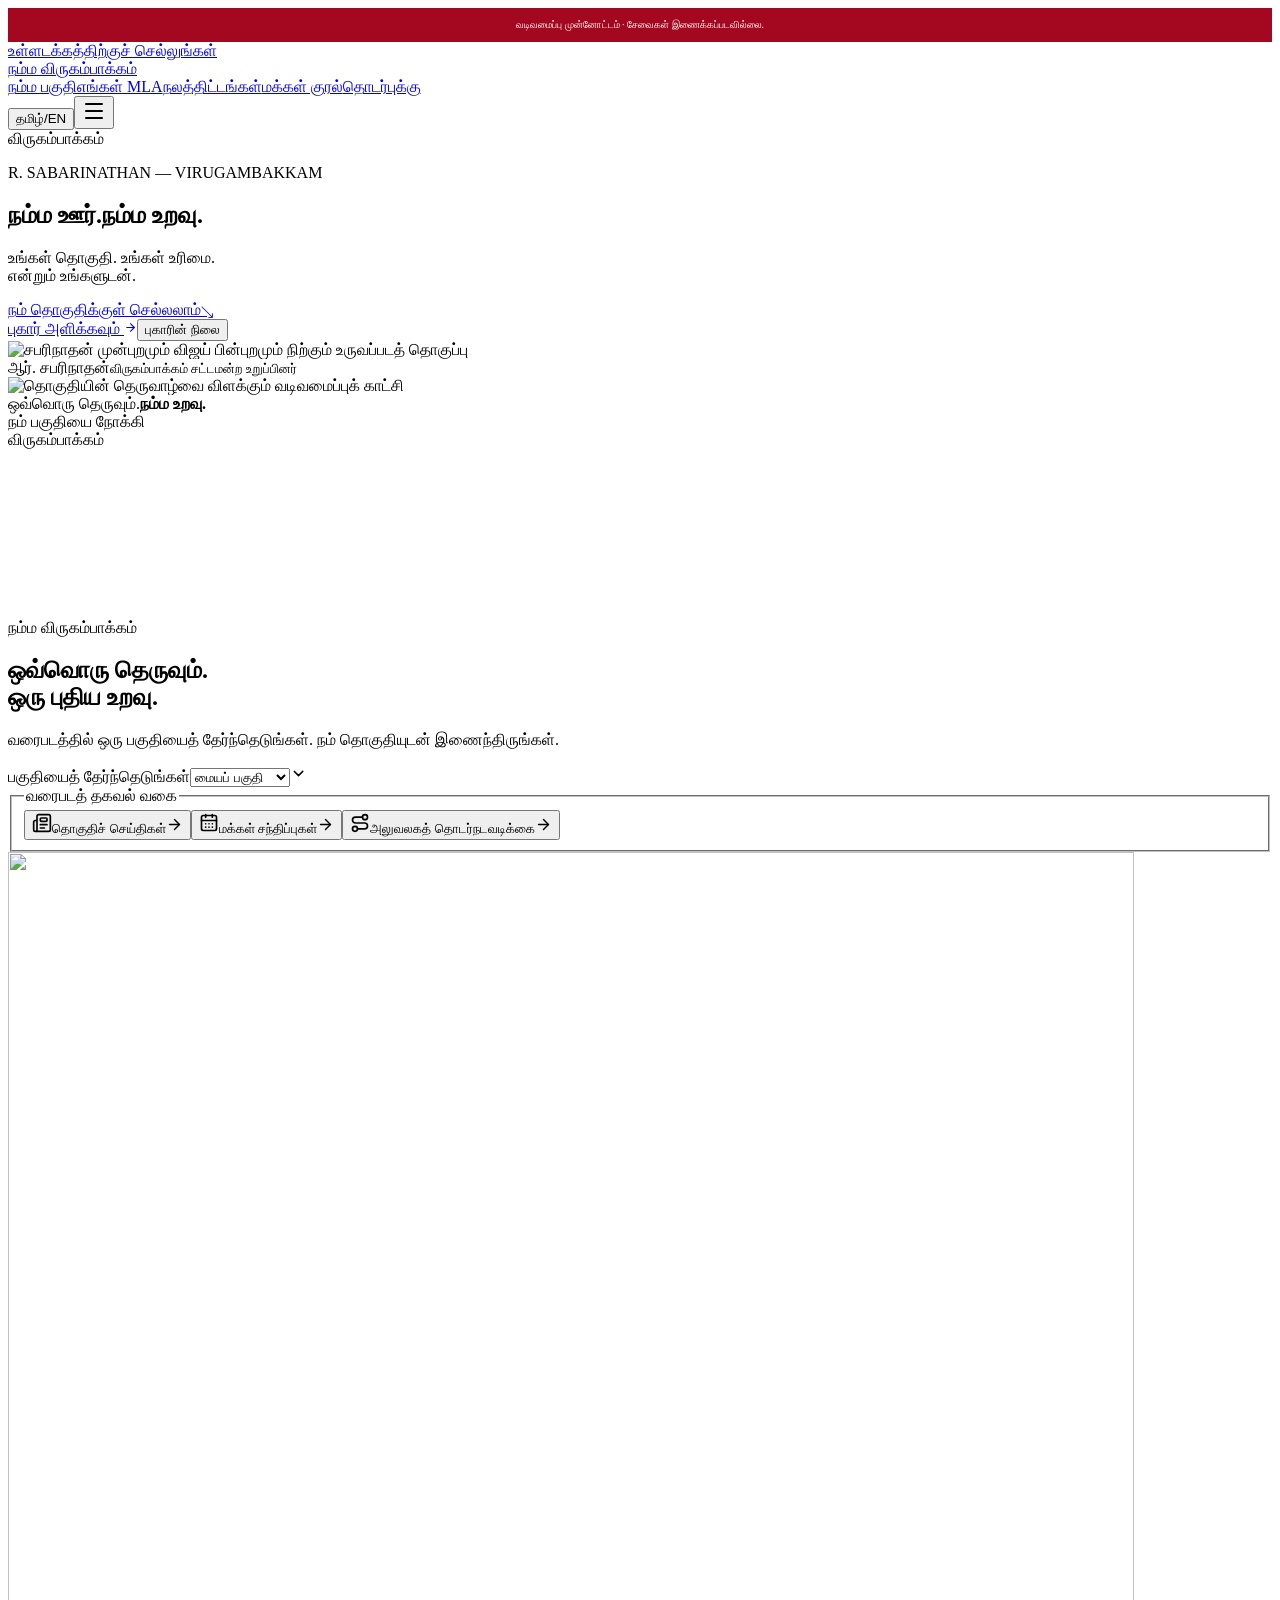
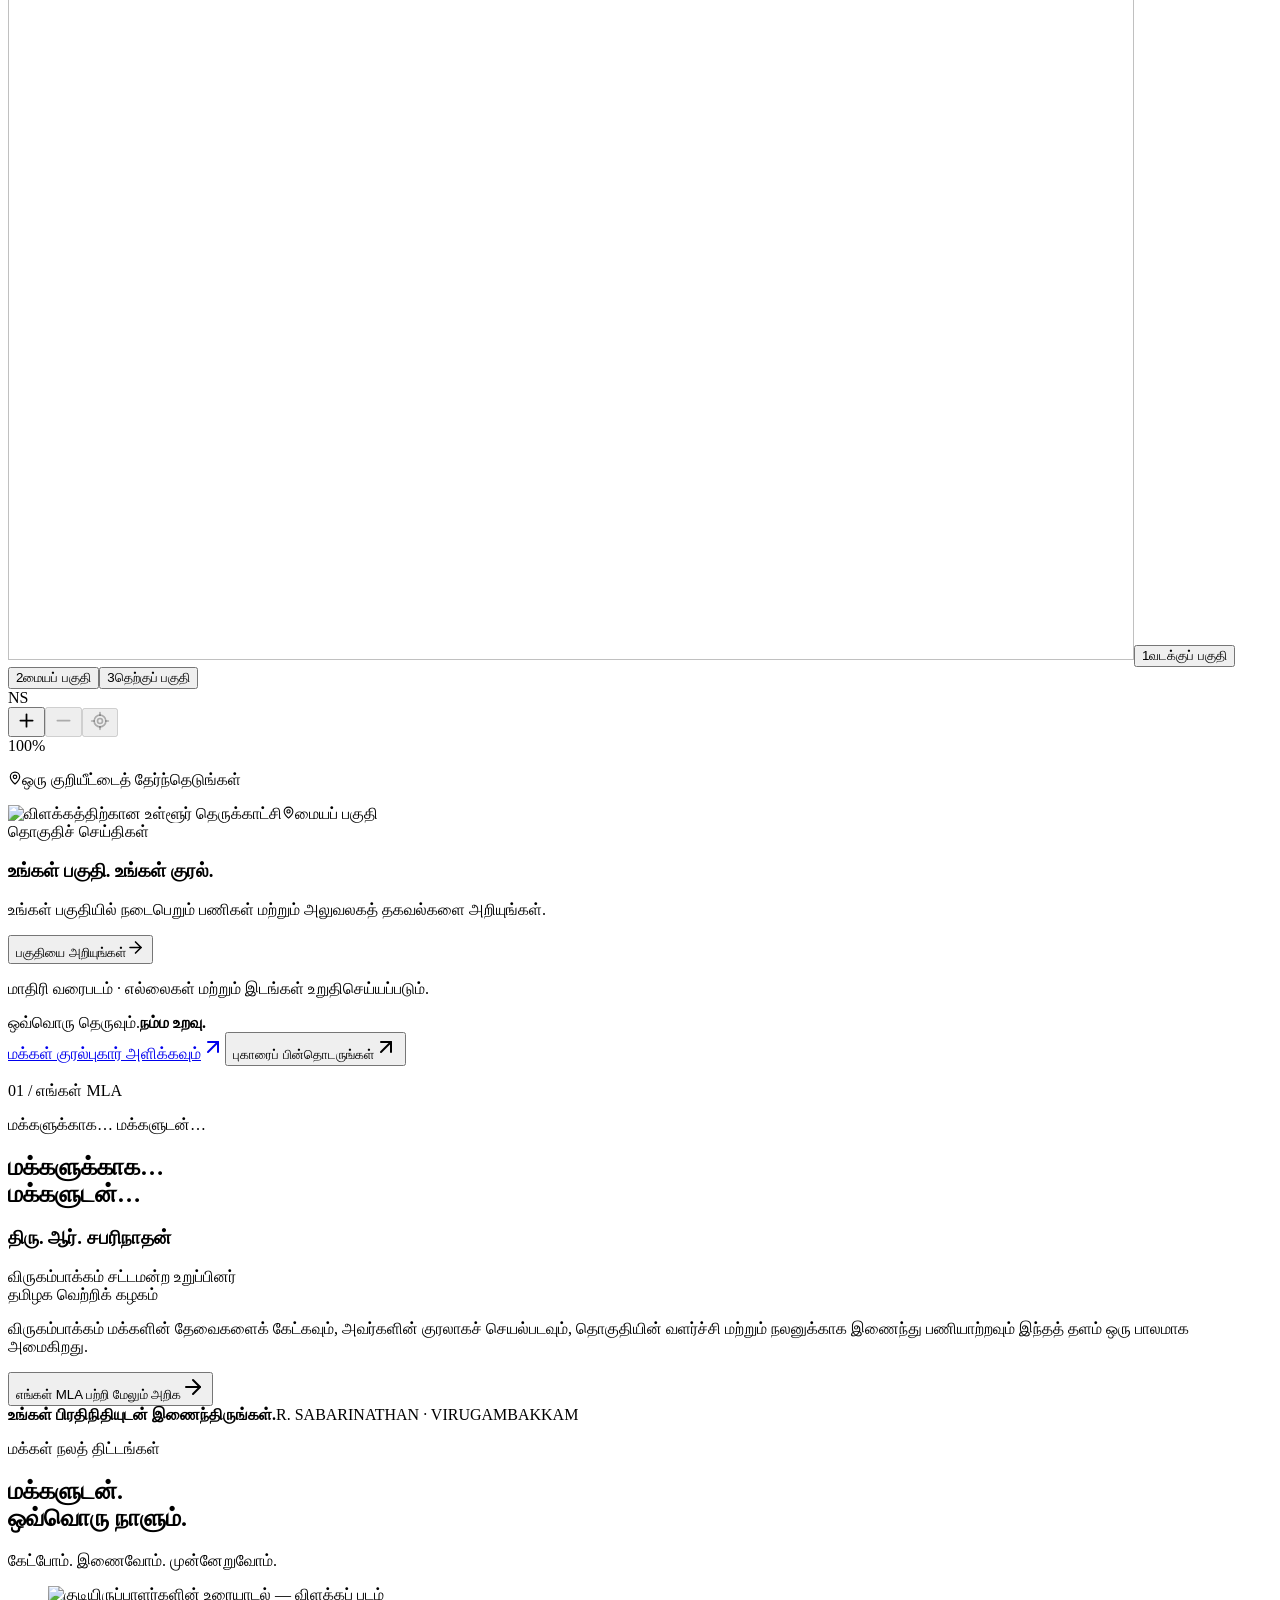
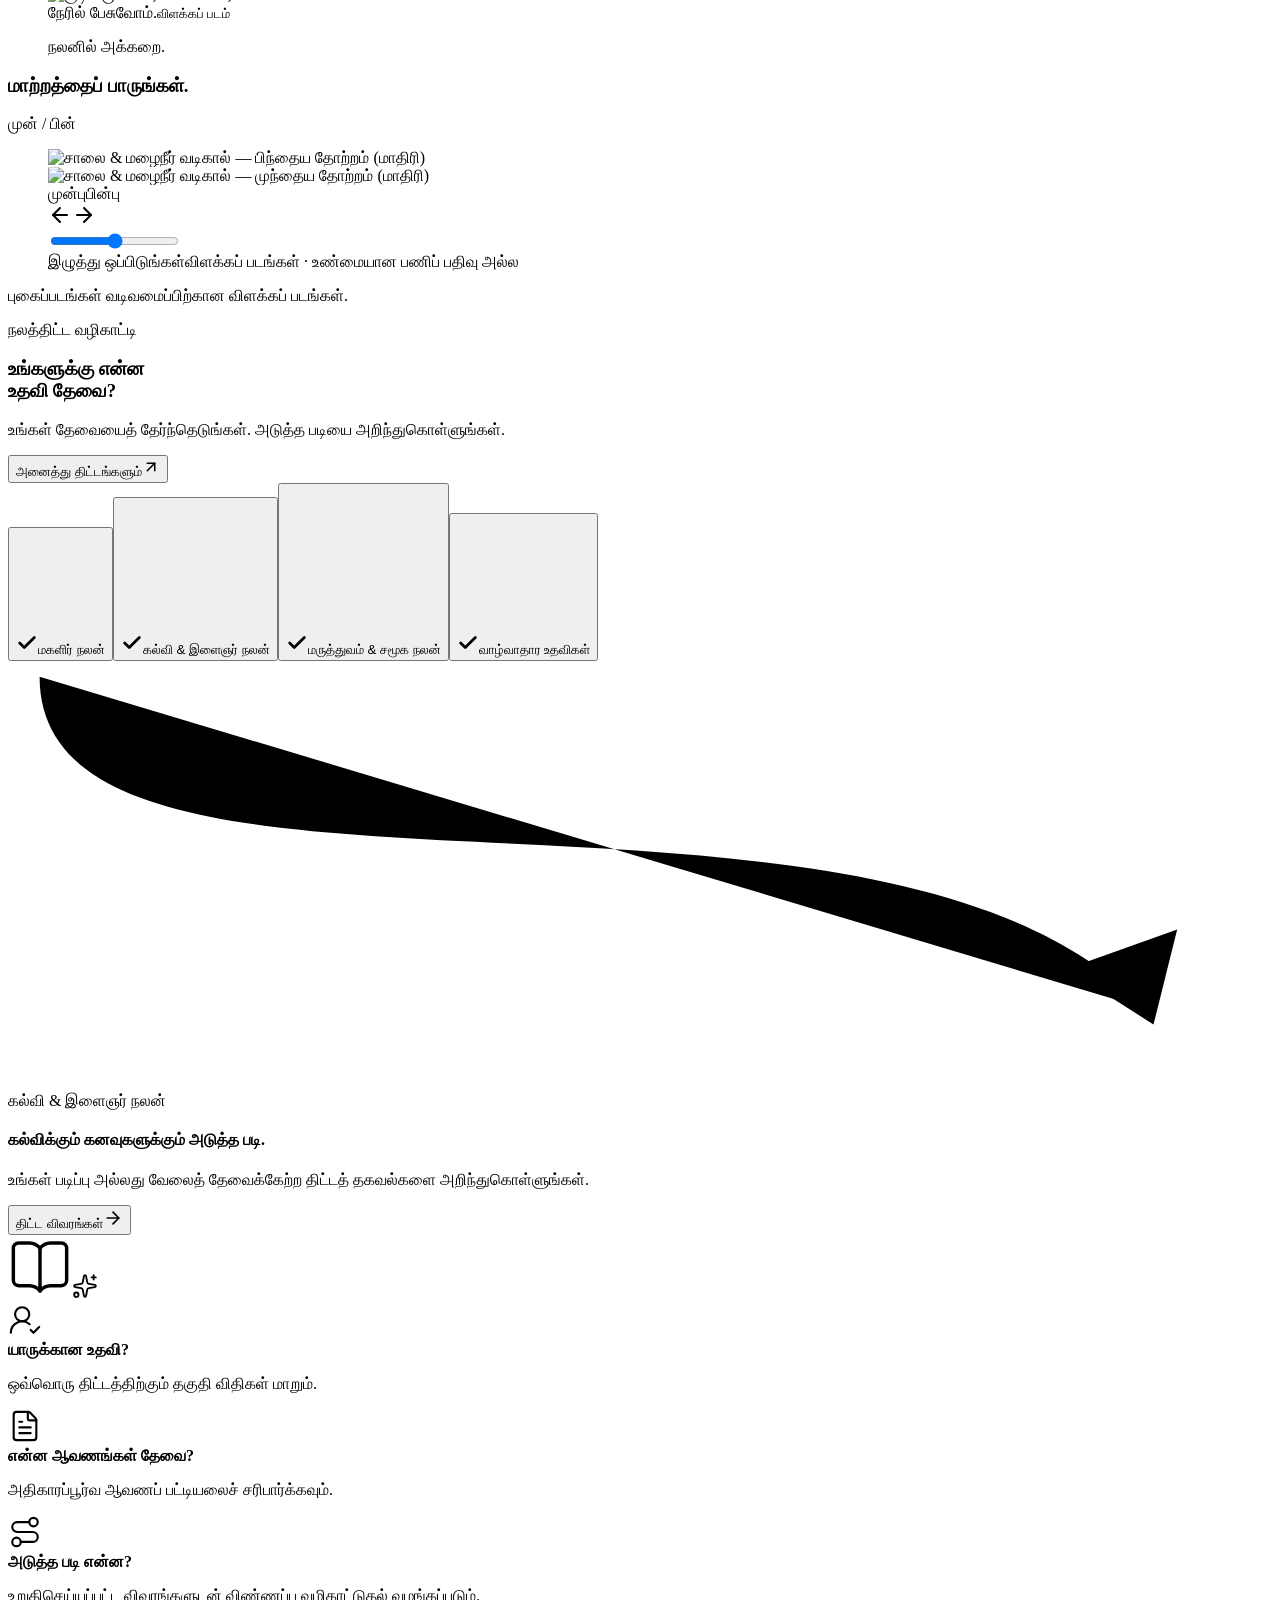
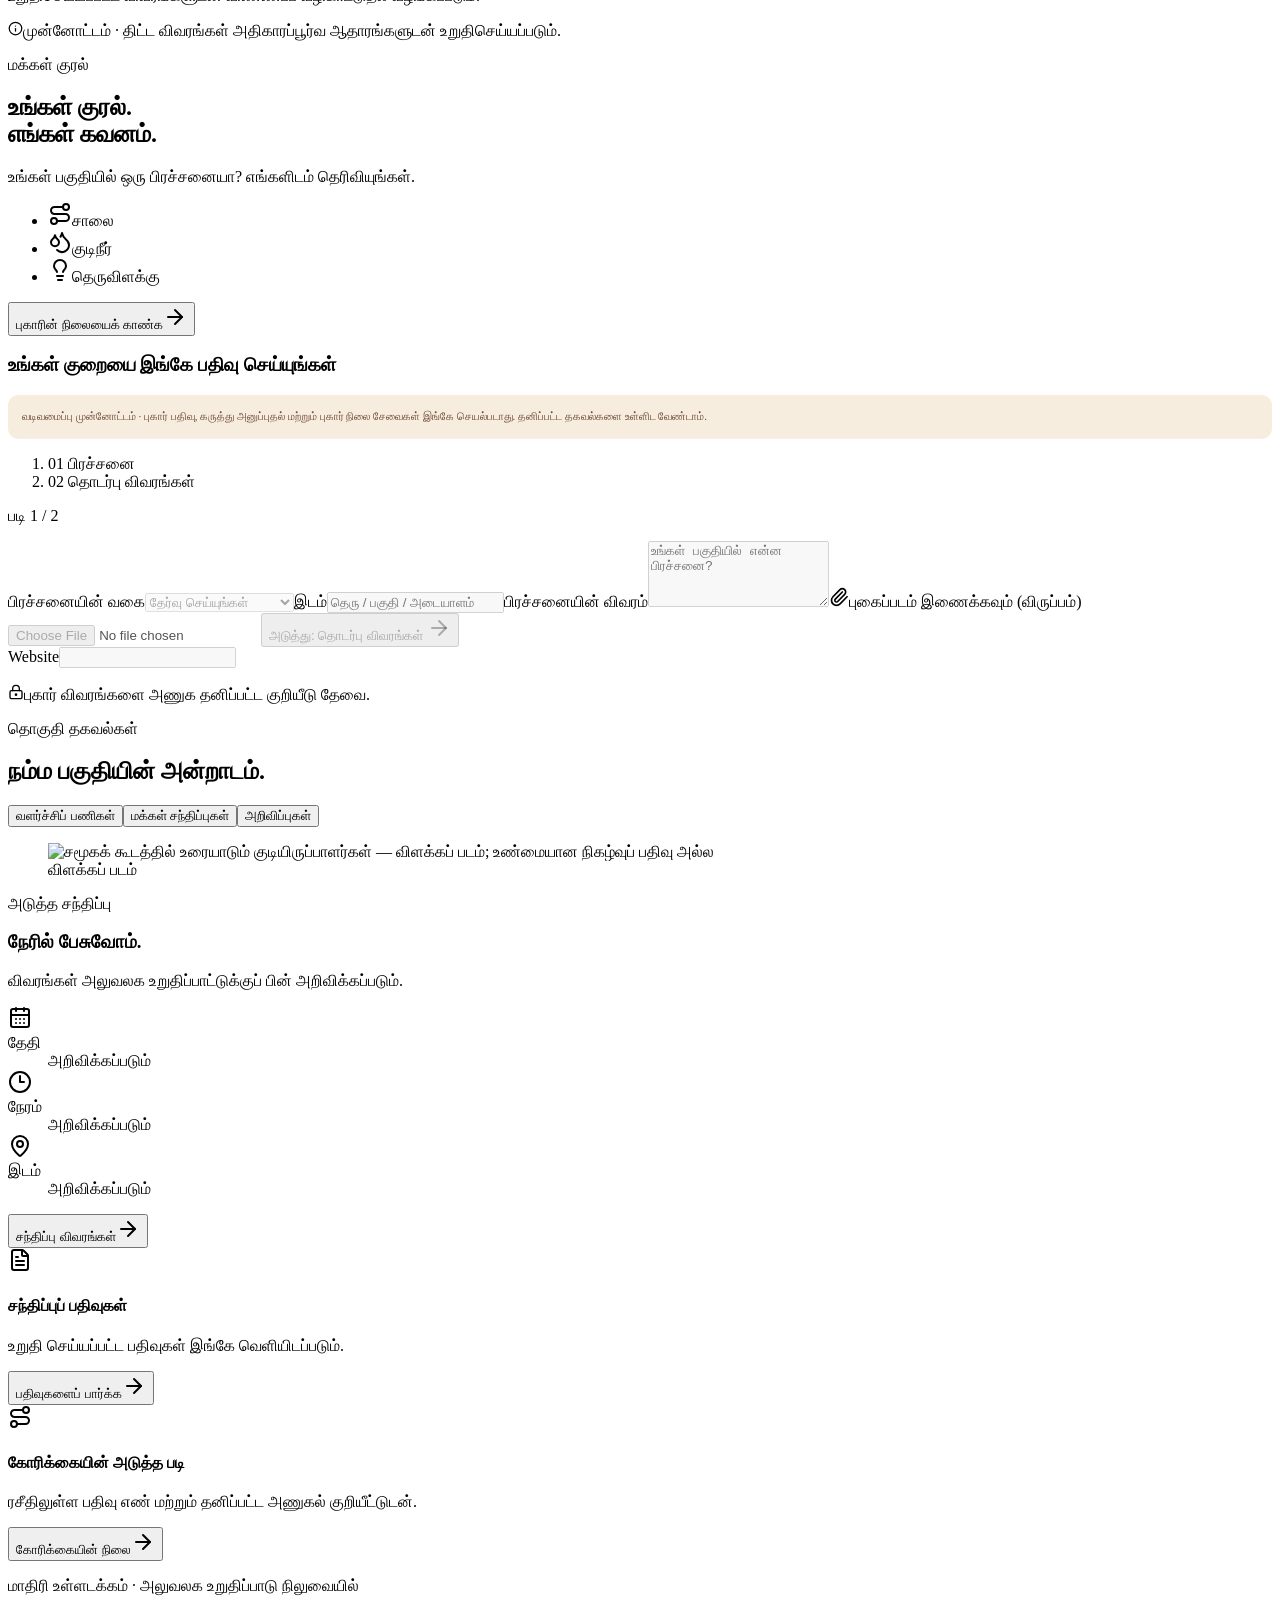
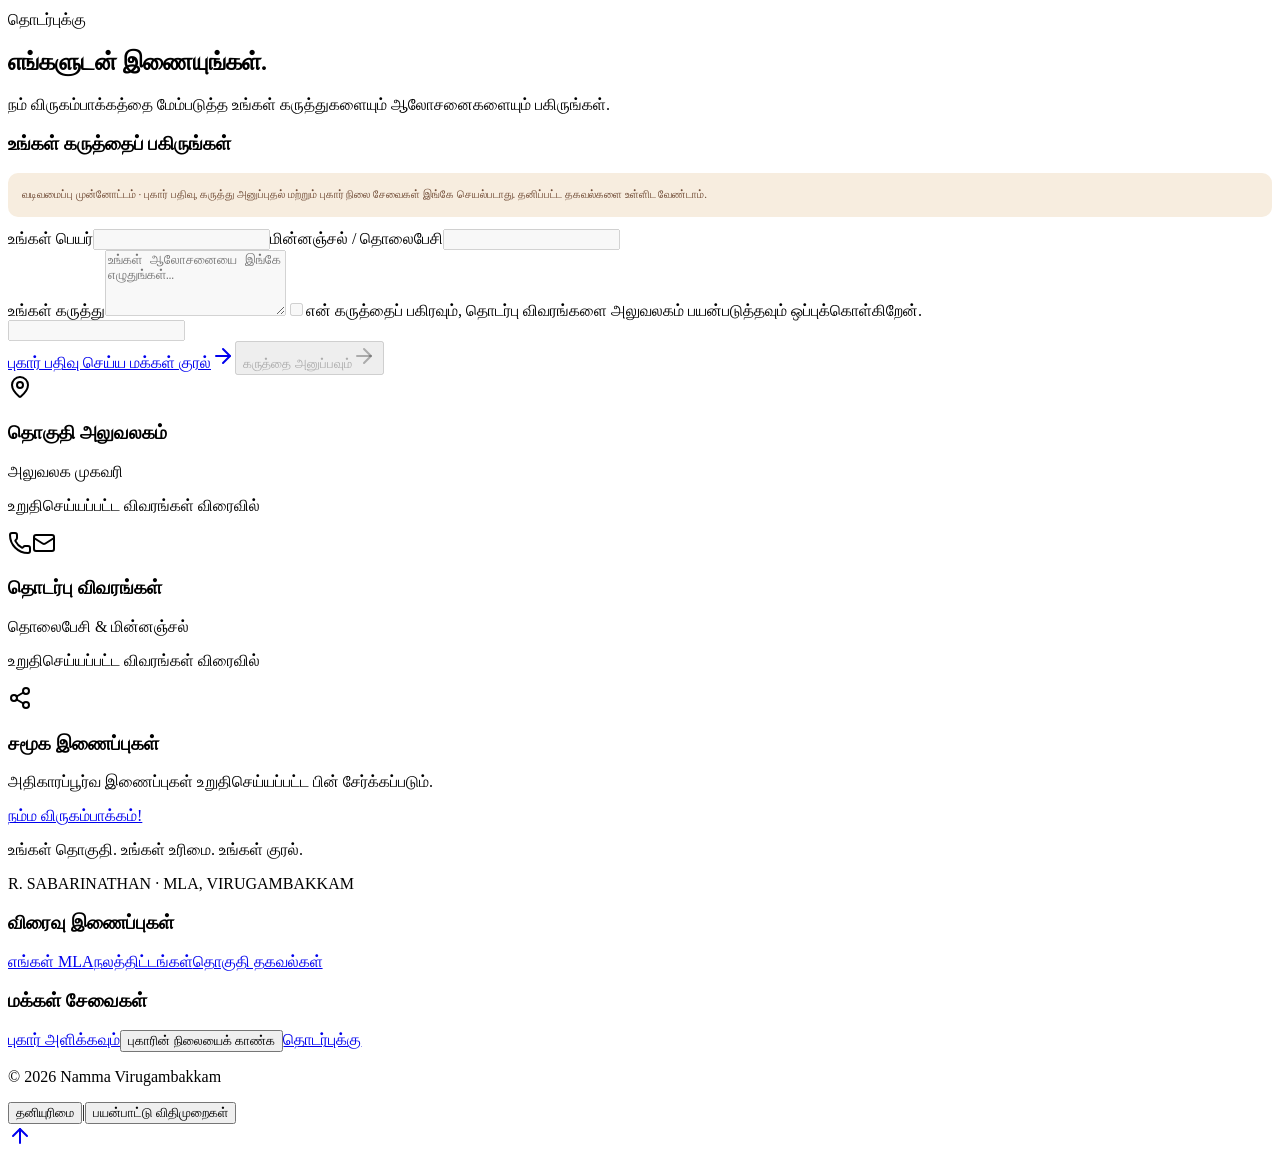
==== commit 1176654c: "Add illustrated welfare help finder with smooth category guidance" ====
--- a/index.html
+++ b/index.html
@@ -1 +1 @@
-<!DOCTYPE html><html lang="ta"><head><meta charSet="utf-8"/><meta name="viewport" content="width=device-width, initial-scale=1.0"/><link rel="preload" as="image" href="/namma-virugambakkam-preview/assets/images/sabarinathan-vijay-cutout.png" fetchPriority="high"/><link rel="preload" as="image" href="/namma-virugambakkam-preview/assets/images/virugambakkam-streetscape-v2.png"/><link rel="preload" as="image" href="/namma-virugambakkam-preview/assets/images/virugambakkam-map-v2.png"/><link rel="stylesheet" href="/namma-virugambakkam-preview/assets/index-DKOoYhDc.css" data-precedence="default"/><link rel="stylesheet" href="/namma-virugambakkam-preview/assets/fonts/fonts.css" data-precedence="default"/><link rel="stylesheet" href="/namma-virugambakkam-preview/assets/constituency-T6eIajaF.css" data-precedence="default"/><link rel="stylesheet" href="/namma-virugambakkam-preview/assets/hero-map-PzvXS3sp.css" data-precedence="default"/><link rel="stylesheet" href="/namma-virugambakkam-preview/assets/updates-Cx5Swnri.css" data-precedence="default"/><link rel="stylesheet" href="/namma-virugambakkam-preview/assets/updates-rhythm-6rUBC2MJ.css" data-precedence="default"/><link rel="stylesheet" href="/namma-virugambakkam-preview/assets/makkal-kural-DwJ-mWmv.css" data-precedence="default"/><link rel="stylesheet" href="/namma-virugambakkam-preview/assets/welfare-gallery-CzZjEfL_.css" data-precedence="default"/><link rel="stylesheet" href="/namma-virugambakkam-preview/assets/constituency-footer-B0aXJyHH.css" data-precedence="default"/><link rel="stylesheet" href="/namma-virugambakkam-preview/assets/contact-section-B4Cn4aJN.css" data-precedence="default"/><link rel="stylesheet" href="/namma-virugambakkam-preview/assets/motion-journey-_Mk4gDXL.css" data-precedence="default"/><link rel="stylesheet" href="/namma-virugambakkam-preview/assets/welfare-motion-CljOWRiC.css" data-precedence="default"/><link rel="stylesheet" href="/namma-virugambakkam-preview/assets/mobile-report-bar-CCo2NXX_.css" data-precedence="default"/><title>நம்ம விருகம்பாக்கம் | R. Sabarinathan MLA</title><meta name="description" content="நம்ம விருகம்பாக்கம் — ஆர். சபரிநாதன் MLA. மக்கள் குரல், நலத்திட்டத் தகவல்கள் மற்றும் தொகுதி வளர்ச்சி. Connect with your representative, report local concerns and follow their progress."/><meta name="theme-color" content="#a40720"/><meta property="og:type" content="website"/><meta property="og:title" content="நம்ம விருகம்பாக்கம்"/><meta property="og:description" content="நம்ம விருகம்பாக்கம் — ஆர். சபரிநாதன் MLA. மக்கள் குரல், நலத்திட்டத் தகவல்கள் மற்றும் தொகுதி வளர்ச்சி. Connect with your representative, report local concerns and follow their progress."/><meta property="og:url" content="https://premkumar-ar.github.io/namma-virugambakkam-preview/"/><meta property="og:image" content="https://premkumar-ar.github.io/namma-virugambakkam-preview/assets/images/social-preview.png"/><meta name="twitter:card" content="summary_large_image"/><link rel="modulepreload" href="/namma-virugambakkam-preview/assets/index-zQ_NW19b.js"/><link rel="modulepreload" href="/namma-virugambakkam-preview/assets/rolldown-runtime-hePW80VL.js"/><link rel="modulepreload" href="/namma-virugambakkam-preview/assets/client-DzOmblUb.js"/><link rel="modulepreload" href="/namma-virugambakkam-preview/assets/useCustomToast-CgmQnBHM.js"/><link rel="modulepreload" href="/namma-virugambakkam-preview/assets/routes-BHx1m80q.js"/><link rel="modulepreload" href="/namma-virugambakkam-preview/assets/trash-B0hFz_8d.js"/><link rel="modulepreload" href="/namma-virugambakkam-preview/assets/search-VOscD9Pc.js"/><link rel="modulepreload" href="/namma-virugambakkam-preview/assets/dist-BXO-iJTO.js"/><link rel="modulepreload" href="/namma-virugambakkam-preview/assets/dialog-Cjfqr0Y3.js"/><link rel="modulepreload" href="/namma-virugambakkam-preview/assets/tabs-BzfM62SC.js"/><link rel="icon" type="image/svg+xml" href="/namma-virugambakkam-preview/assets/images/favicon.svg"/><link rel="canonical" href="https://premkumar-ar.github.io/namma-virugambakkam-preview/"/><link rel="preload" as="image" href="/namma-virugambakkam-preview/assets/images/sabarinathan-vijay-cutout.png"/><script>(function(){try{var t=localStorage.getItem("vite-ui-theme")||"dark";if(t==="system")t=matchMedia("(prefers-color-scheme: dark)").matches?"dark":"light";document.documentElement.classList.add(t)}catch(e){}})()</script><script type="application/ld+json">{"@context":"https://schema.org","@type":"WebSite","name":"நம்ம விருகம்பாக்கம்","url":"https://premkumar-ar.github.io/namma-virugambakkam-preview/","inLanguage":["ta-IN","en-IN"]}</script><meta name="robots" content="noindex,nofollow,noarchive"></head><body><!--$--><div class="constituency-site"><p role="note" style="background:#a40720;color:#fffcf7;padding:8px 18px;font-size:10px;line-height:1.8;text-align:center;border-radius:0;margin-block:0">வடிவமைப்பு முன்னோட்டம் · சேவைகள் இணைக்கப்படவில்லை.</p><a href="#main-content" class="nv-skip">உள்ளடக்கத்திற்குச் செல்லுங்கள்</a><header class="nv-header"><div class="nv-shell nv-header-inner"><a class="nv-wordmark" href="#home" aria-label="Namma Virugambakkam home">நம்ம விருகம்பாக்கம்<span></span></a><nav aria-label="முதன்மை வழிசெலுத்தல்" class="nv-nav"><a href="#explore">நம்ம பகுதி</a><a href="#about">எங்கள் MLA</a><a href="#welfare">நலத்திட்டங்கள்</a><a href="#voice">மக்கள் குரல்</a><a href="#contact">தொடர்புக்கு</a></nav><div class="nv-header-controls"><button class="nv-language" type="button" aria-label="Switch to English"><span class="active">தமிழ்</span><span>/</span><span class="">EN</span></button><button class="nv-menu" aria-label="வழிசெலுத்தல் பட்டி" aria-expanded="false" aria-controls="mobile-navigation"><svg xmlns="http://www.w3.org/2000/svg" width="24" height="24" viewBox="0 0 24 24" fill="none" stroke="currentColor" stroke-width="2" stroke-linecap="round" stroke-linejoin="round" class="lucide lucide-menu" aria-hidden="true"><path d="M4 5h16"></path><path d="M4 12h16"></path><path d="M4 19h16"></path></svg></button></div></div></header><main id="main-content"><div class="nv-motion-root" data-motion="static"><section id="home" class="nv-motion-hero-track" aria-labelledby="motion-heading"><div class="nv-motion-hero-sticky"><div class="nv-motion-hero-echo" aria-hidden="true">விருகம்பாக்கம்</div><div class="nv-motion-hero-sun" aria-hidden="true"></div><div class="nv-motion-hero-copy"><p class="nv-motion-hero-kicker">R. SABARINATHAN <span>—</span> VIRUGAMBAKKAM</p><h1 id="motion-heading"><span class="nv-motion-hero-title-line"><span>நம்ம ஊர்.</span></span><span class="nv-motion-hero-title-line"><span>நம்ம உறவு.</span></span></h1><p class="nv-motion-hero-intro">உங்கள் தொகுதி. உங்கள் உரிமை.<br/>என்றும் உங்களுடன்.</p><a class="nv-motion-hero-enter" href="#explore"><span>நம் தொகுதிக்குள் செல்லலாம்</span><span class="nv-motion-hero-enter-arrow" aria-hidden="true">↘</span></a><div class="nv-motion-hero-services"><a href="#voice">புகார் அளிக்கவும்<!-- --> <svg xmlns="http://www.w3.org/2000/svg" width="13" height="13" viewBox="0 0 24 24" fill="none" stroke="currentColor" stroke-width="2" stroke-linecap="round" stroke-linejoin="round" class="lucide lucide-arrow-right" aria-hidden="true"><path d="M5 12h14"></path><path d="m12 5 7 7-7 7"></path></svg></a><button type="button">புகாரின் நிலை</button></div></div><div class="nv-motion-hero-portrait-wrap"><img class="nv-motion-hero-portraits" src="/namma-virugambakkam-preview/assets/images/sabarinathan-vijay-cutout.png" width="1456" height="1092" fetchPriority="high" alt="சபரிநாதன் முன்புறமும் விஜய் பின்புறமும் நிற்கும் உருவப்படத் தொகுப்பு"/></div><div class="nv-motion-hero-signature"><span>ஆர். சபரிநாதன்</span><small>விருகம்பாக்கம் சட்டமன்ற உறுப்பினர்</small></div><div class="nv-motion-hero-street"><img src="/namma-virugambakkam-preview/assets/images/virugambakkam-streetscape-v2.png" width="2164" height="726" alt="தொகுதியின் தெருவாழ்வை விளக்கும் வடிவமைப்புக் காட்சி"/></div><div class="nv-motion-hero-street-title" aria-hidden="true"><span>ஒவ்வொரு தெருவும்.</span><strong>நம்ம உறவு.</strong></div><div class="nv-motion-hero-scroll-hint" aria-hidden="true"><span class="nv-motion-hero-scroll-line"></span><span>நம் பகுதியை நோக்கி</span></div></div></section><section class="nv-motion-map-track" aria-labelledby="explore-heading"><span id="explore" class="nv-motion-map-anchor" tabindex="-1"></span><div class="nv-motion-map-sticky"><div class="nv-motion-map-street" aria-hidden="true"></div><div class="nv-motion-map-paper" aria-hidden="true"></div><div class="nv-motion-map-echo" aria-hidden="true">விருகம்பாக்கம்</div><svg class="nv-motion-journey-route" aria-hidden="true" focusable="false" fill="none"><defs><path id="nv-route-_R_2haq_" d="" pathLength="1"></path><mask id="nv-route-_R_2haq_-mask" maskUnits="userSpaceOnUse" x="0" y="0" width="100%" height="100%"><rect x="0" y="0" width="100%" height="100%" fill="white"></rect><g fill="black"></g></mask></defs><g mask="url(#nv-route-_R_2haq_-mask)"><use href="#nv-route-_R_2haq_" class="nv-motion-route-ground"></use><use href="#nv-route-_R_2haq_" class="nv-motion-route-ink"></use></g><circle class="nv-motion-route-tip" r="5"></circle></svg><div class="nv-motion-explore-controls"><p class="nv-motion-overline">நம்ம விருகம்பாக்கம்</p><h2 id="explore-heading">ஒவ்வொரு தெருவும்.<br/><span>ஒரு புதிய உறவு.</span></h2><span class="nv-motion-yellow-rule"></span><p class="nv-motion-explore-intro">வரைபடத்தில் ஒரு பகுதியைத் தேர்ந்தெடுங்கள். நம் தொகுதியுடன் இணைந்திருங்கள்.</p><label class="nv-motion-area-select" for="explore-area"><span>பகுதியைத் தேர்ந்தெடுங்கள்</span><select id="explore-area" aria-label="பகுதியைத் தேர்ந்தெடுங்கள்"><option value="north">வடக்குப் பகுதி</option><option value="central" selected="">மையப் பகுதி</option><option value="south">தெற்குப் பகுதி</option></select><svg xmlns="http://www.w3.org/2000/svg" width="17" height="17" viewBox="0 0 24 24" fill="none" stroke="currentColor" stroke-width="2" stroke-linecap="round" stroke-linejoin="round" class="lucide lucide-chevron-down" aria-hidden="true"><path d="m6 9 6 6 6-6"></path></svg></label><fieldset class="nv-motion-map-categories"><legend class="nv-motion-visually-hidden">வரைபடத் தகவல் வகை</legend><button type="button" aria-pressed="true"><svg xmlns="http://www.w3.org/2000/svg" width="20" height="20" viewBox="0 0 24 24" fill="none" stroke="currentColor" stroke-width="2" stroke-linecap="round" stroke-linejoin="round" class="lucide lucide-newspaper" aria-hidden="true"><path d="M15 18h-5"></path><path d="M18 14h-8"></path><path d="M4 22h16a2 2 0 0 0 2-2V4a2 2 0 0 0-2-2H8a2 2 0 0 0-2 2v16a2 2 0 0 1-4 0v-9a2 2 0 0 1 2-2h2"></path><rect width="8" height="4" x="10" y="6" rx="1"></rect></svg><span>தொகுதிச் செய்திகள்</span><svg xmlns="http://www.w3.org/2000/svg" width="17" height="17" viewBox="0 0 24 24" fill="none" stroke="currentColor" stroke-width="2" stroke-linecap="round" stroke-linejoin="round" class="lucide lucide-arrow-right nv-motion-category-arrow" aria-hidden="true"><path d="M5 12h14"></path><path d="m12 5 7 7-7 7"></path></svg></button><button type="button" aria-pressed="false"><svg xmlns="http://www.w3.org/2000/svg" width="20" height="20" viewBox="0 0 24 24" fill="none" stroke="currentColor" stroke-width="2" stroke-linecap="round" stroke-linejoin="round" class="lucide lucide-calendar-days" aria-hidden="true"><path d="M8 2v3"></path><path d="M16 2v3"></path><rect x="3" y="3" width="18" height="18" rx="2"></rect><path d="M3 9h18"></path><path d="M8 13h.01"></path><path d="M12 13h.01"></path><path d="M16 13h.01"></path><path d="M8 17h.01"></path><path d="M12 17h.01"></path><path d="M16 17h.01"></path></svg><span>மக்கள் சந்திப்புகள்</span><svg xmlns="http://www.w3.org/2000/svg" width="17" height="17" viewBox="0 0 24 24" fill="none" stroke="currentColor" stroke-width="2" stroke-linecap="round" stroke-linejoin="round" class="lucide lucide-arrow-right nv-motion-category-arrow" aria-hidden="true"><path d="M5 12h14"></path><path d="m12 5 7 7-7 7"></path></svg></button><button type="button" aria-pressed="false"><svg xmlns="http://www.w3.org/2000/svg" width="20" height="20" viewBox="0 0 24 24" fill="none" stroke="currentColor" stroke-width="2" stroke-linecap="round" stroke-linejoin="round" class="lucide lucide-route" aria-hidden="true"><circle cx="6" cy="19" r="3"></circle><path d="M9 19h8.5a3.5 3.5 0 0 0 0-7h-11a3.5 3.5 0 0 1 0-7H15"></path><circle cx="18" cy="5" r="3"></circle></svg><span>அலுவலகத் தொடர்நடவடிக்கை</span><svg xmlns="http://www.w3.org/2000/svg" width="17" height="17" viewBox="0 0 24 24" fill="none" stroke="currentColor" stroke-width="2" stroke-linecap="round" stroke-linejoin="round" class="lucide lucide-arrow-right nv-motion-category-arrow" aria-hidden="true"><path d="M5 12h14"></path><path d="m12 5 7 7-7 7"></path></svg></button></fieldset></div><div class="nv-motion-map-composition"><div class="nv-motion-map-viewport" role="group" aria-label="தொகுதி மாதிரி வரைபடம். பெரிதாக்கிய பின் அம்புக்குறி விசைகளால் நகர்த்தலாம்; Home விசையால் மீட்டமைக்கலாம்." tabindex="-1" style="--map-zoom:1;--map-pan-x:0px;--map-pan-y:0px"><div class="nv-motion-map-depth"><div class="nv-motion-map-surface"><img class="nv-motion-map-artwork" src="/namma-virugambakkam-preview/assets/images/virugambakkam-map-v2.png" alt="" width="1126" height="1408" loading="eager" decoding="async" draggable="false"/><button class="nv-motion-map-pin" type="button" aria-label="வடக்குப் பகுதி — பகுதியைத் தேர்ந்தெடுங்கள்" aria-pressed="false" style="left:74%;top:23%"><span class="nv-motion-pin-halo"></span><span class="nv-motion-pin-drop"><span>1</span></span><span class="nv-motion-pin-label">வடக்குப் பகுதி</span></button><button class="nv-motion-map-pin is-selected" type="button" aria-label="மையப் பகுதி — பகுதியைத் தேர்ந்தெடுங்கள்" aria-pressed="true" style="left:52%;top:50%"><span class="nv-motion-pin-halo"></span><span class="nv-motion-pin-drop"><span>2</span></span><span class="nv-motion-pin-label">மையப் பகுதி</span></button><button class="nv-motion-map-pin" type="button" aria-label="தெற்குப் பகுதி — பகுதியைத் தேர்ந்தெடுங்கள்" aria-pressed="false" style="left:28%;top:77%"><span class="nv-motion-pin-halo"></span><span class="nv-motion-pin-drop"><span>3</span></span><span class="nv-motion-pin-label">தெற்குப் பகுதி</span></button></div></div></div><div class="nv-motion-map-tools"><div class="nv-motion-compass" aria-label="வடக்கு"><span>N</span><span class="nv-motion-compass-arrow"></span><span>S</span></div><div class="nv-motion-zoom-controls"><button type="button" aria-label="வரைபடத்தைப் பெரிதாக்கு"><svg xmlns="http://www.w3.org/2000/svg" width="21" height="21" viewBox="0 0 24 24" fill="none" stroke="currentColor" stroke-width="2" stroke-linecap="round" stroke-linejoin="round" class="lucide lucide-plus" aria-hidden="true"><path d="M5 12h14"></path><path d="M12 5v14"></path></svg></button><button type="button" aria-label="வரைபடத்தைச் சிறிதாக்கு" disabled=""><svg xmlns="http://www.w3.org/2000/svg" width="21" height="21" viewBox="0 0 24 24" fill="none" stroke="currentColor" stroke-width="2" stroke-linecap="round" stroke-linejoin="round" class="lucide lucide-minus" aria-hidden="true"><path d="M5 12h14"></path></svg></button><button type="button" aria-label="முழு வரைபடத்தைக் காண்க" disabled=""><svg xmlns="http://www.w3.org/2000/svg" width="20" height="20" viewBox="0 0 24 24" fill="none" stroke="currentColor" stroke-width="2" stroke-linecap="round" stroke-linejoin="round" class="lucide lucide-locate-fixed" aria-hidden="true"><line x1="2" x2="5" y1="12" y2="12"></line><line x1="19" x2="22" y1="12" y2="12"></line><line x1="12" x2="12" y1="2" y2="5"></line><line x1="12" x2="12" y1="19" y2="22"></line><circle cx="12" cy="12" r="7"></circle><circle cx="12" cy="12" r="3"></circle></svg></button></div><span class="nv-motion-zoom-level" aria-live="polite">100<!-- -->%</span></div><p class="nv-motion-pan-hint" aria-live="polite"><svg xmlns="http://www.w3.org/2000/svg" width="14" height="14" viewBox="0 0 24 24" fill="none" stroke="currentColor" stroke-width="2" stroke-linecap="round" stroke-linejoin="round" class="lucide lucide-map-pin" aria-hidden="true"><path d="M20 10c0 4.993-5.539 10.193-7.399 11.799a1 1 0 0 1-1.202 0C9.539 20.193 4 14.993 4 10a8 8 0 0 1 16 0"></path><circle cx="12" cy="10" r="3"></circle></svg>ஒரு குறியீட்டைத் தேர்ந்தெடுங்கள்</p></div><article class="nv-motion-area-story" aria-labelledby="area-story-heading"><div class="nv-motion-area-story-image"><img src="/namma-virugambakkam-preview/assets/images/virugambakkam-streetscape-v2.png" width="2164" height="726" loading="lazy" alt="விளக்கத்திற்கான உள்ளூர் தெருக்காட்சி"/><span><svg xmlns="http://www.w3.org/2000/svg" width="13" height="13" viewBox="0 0 24 24" fill="none" stroke="currentColor" stroke-width="2" stroke-linecap="round" stroke-linejoin="round" class="lucide lucide-map-pin" aria-hidden="true"><path d="M20 10c0 4.993-5.539 10.193-7.399 11.799a1 1 0 0 1-1.202 0C9.539 20.193 4 14.993 4 10a8 8 0 0 1 16 0"></path><circle cx="12" cy="10" r="3"></circle></svg>மையப் பகுதி</span></div><div class="nv-motion-area-story-body" aria-live="polite" aria-atomic="true"><span class="nv-motion-area-category">தொகுதிச் செய்திகள்</span><h3 id="area-story-heading">உங்கள் பகுதி. உங்கள் குரல்.</h3><p>உங்கள் பகுதியில் நடைபெறும் பணிகள் மற்றும் அலுவலகத் தகவல்களை அறியுங்கள்.</p><button type="button" class="nv-motion-area-link">பகுதியை அறியுங்கள்<svg xmlns="http://www.w3.org/2000/svg" width="19" height="19" viewBox="0 0 24 24" fill="none" stroke="currentColor" stroke-width="2" stroke-linecap="round" stroke-linejoin="round" class="lucide lucide-arrow-right" aria-hidden="true"><path d="M5 12h14"></path><path d="m12 5 7 7-7 7"></path></svg></button></div></article><p class="nv-motion-map-disclaimer">மாதிரி வரைபடம் · எல்லைகள் மற்றும் இடங்கள் உறுதிசெய்யப்படும்.</p><div class="nv-motion-map-caption" aria-hidden="true"><span>ஒவ்வொரு தெருவும்.</span><strong>நம்ம உறவு.</strong></div></div></section></div><div class="nv-quick-strip nv-shell"><a href="#voice" class="nv-quick-title">மக்கள் குரல்</a><a href="#voice">புகார் அளிக்கவும்<svg xmlns="http://www.w3.org/2000/svg" width="24" height="24" viewBox="0 0 24 24" fill="none" stroke="currentColor" stroke-width="2" stroke-linecap="round" stroke-linejoin="round" class="lucide lucide-arrow-up-right" aria-hidden="true"><path d="M7 7h10v10"></path><path d="M7 17 17 7"></path></svg></a><button type="button">புகாரைப் பின்தொடருங்கள்<svg xmlns="http://www.w3.org/2000/svg" width="24" height="24" viewBox="0 0 24 24" fill="none" stroke="currentColor" stroke-width="2" stroke-linecap="round" stroke-linejoin="round" class="lucide lucide-arrow-up-right" aria-hidden="true"><path d="M7 7h10v10"></path><path d="M7 17 17 7"></path></svg></button></div><section class="nv-about nv-section nv-shell" id="about"><div><p class="nv-section-marker">01 / <!-- -->எங்கள் MLA</p><div class="nv-about-photo"><div class="nv-photo nv-photo-about" role="img" aria-label="சபரிநாதன் மற்றும் விஜய் — வடிவமைப்புப் புகைப்படம்"></div></div><p class="nv-photo-caption">மக்களுக்காக… மக்களுடன்…</p></div><div class="nv-about-copy"><h2>மக்களுக்காக…<br/><span>மக்களுடன்…</span></h2><span class="nv-yellow-rule"></span><h3>திரு. ஆர். சபரிநாதன்</h3><p class="nv-mla-role">விருகம்பாக்கம் சட்டமன்ற உறுப்பினர்<br/>தமிழக வெற்றிக் கழகம்</p><p class="nv-body">விருகம்பாக்கம் மக்களின் தேவைகளைக் கேட்கவும், அவர்களின் குரலாகச் செயல்படவும், தொகுதியின் வளர்ச்சி மற்றும் நலனுக்காக இணைந்து பணியாற்றவும் இந்தத் தளம் ஒரு பாலமாக அமைகிறது.</p><button class="nv-button">எங்கள் MLA பற்றி மேலும் அறிக<svg xmlns="http://www.w3.org/2000/svg" width="24" height="24" viewBox="0 0 24 24" fill="none" stroke="currentColor" stroke-width="2" stroke-linecap="round" stroke-linejoin="round" class="lucide lucide-arrow-right" aria-hidden="true"><path d="M5 12h14"></path><path d="m12 5 7 7-7 7"></path></svg></button></div><div class="nv-section-signoff"><strong>உங்கள் பிரதிநிதியுடன் இணைந்திருங்கள்.</strong><span>R. SABARINATHAN · VIRUGAMBAKKAM</span></div></section><section class="nv-welfare-motion" id="welfare" aria-labelledby="welfare-motion-title"><div class="nv-welfare-motion__track"><div class="nv-welfare-motion__stage"><div class="nv-welfare-motion__glow" aria-hidden="true"></div><div class="nv-welfare-motion__heading"><p class="nv-welfare-motion__eyebrow">மக்கள் நலத் திட்டங்கள்</p><h2 id="welfare-motion-title">மக்களுடன்.<br/><span>ஒவ்வொரு நாளும்.</span></h2><p class="nv-welfare-motion__intro">கேட்போம். இணைவோம். முன்னேறுவோம்.</p></div><figure class="nv-welfare-motion__photo nv-welfare-motion__main-photo"><img src="/namma-virugambakkam-preview/assets/images/updates/public-conversation-v2.png" alt="குடியிருப்பாளர்களின் உரையாடல் — விளக்கப் படம்" width="1536" height="1024" loading="lazy"/><figcaption><span>நேரில் பேசுவோம்.</span><small>விளக்கப் படம்</small></figcaption></figure><figure class="nv-welfare-motion__photo nv-welfare-motion__women-photo" aria-hidden="true"><div class="nv-welfare-motion__crop"></div><figcaption>நலனில் அக்கறை.</figcaption></figure><div class="nv-welfare-motion__comparison" aria-labelledby="welfare-motion-comparison-title"><div class="nv-welfare-motion__comparison-heading"><h3 id="welfare-motion-comparison-title">மாற்றத்தைப் பாருங்கள்.</h3><span>முன் / பின்</span></div><figure class="nv-compare"><div class="nv-compare-frame"><img src="/namma-virugambakkam-preview/assets/images/updates/roads-after.png" width="1536" height="1024" loading="lazy" alt="சாலை &amp; மழைநீர் வடிகால் — பிந்தைய தோற்றம் (மாதிரி)"/><div class="nv-compare-before" style="clip-path:inset(0 50% 0 0)"><img src="/namma-virugambakkam-preview/assets/images/updates/roads-before.png" width="1536" height="1024" loading="lazy" alt="சாலை &amp; மழைநீர் வடிகால் — முந்தைய தோற்றம் (மாதிரி)"/></div><span class="nv-compare-label is-before">முன்பு</span><span class="nv-compare-label is-after">பின்பு</span><div class="nv-compare-divider" style="left:50%" aria-hidden="true"><span><svg xmlns="http://www.w3.org/2000/svg" width="24" height="24" viewBox="0 0 24 24" fill="none" stroke="currentColor" stroke-width="2" stroke-linecap="round" stroke-linejoin="round" class="lucide lucide-arrow-left" aria-hidden="true"><path d="m12 19-7-7 7-7"></path><path d="M19 12H5"></path></svg><svg xmlns="http://www.w3.org/2000/svg" width="24" height="24" viewBox="0 0 24 24" fill="none" stroke="currentColor" stroke-width="2" stroke-linecap="round" stroke-linejoin="round" class="lucide lucide-arrow-right" aria-hidden="true"><path d="M5 12h14"></path><path d="m12 5 7 7-7 7"></path></svg></span></div><input class="nv-compare-range" type="range" min="0" max="100" step="1" aria-label="முன்பு பின்பு ஒப்பீடு" aria-valuetext="50% முந்தைய தோற்றம்" aria-describedby="_R_1aohaq_" value="50"/></div><figcaption id="_R_1aohaq_"><span>இழுத்து ஒப்பிடுங்கள்</span><span>விளக்கப் படங்கள் · உண்மையான பணிப் பதிவு அல்ல</span></figcaption></figure></div><p class="nv-welfare-motion__image-note">புகைப்படங்கள் வடிவமைப்பிற்கான விளக்கப் படங்கள்.</p></div></div><div class="nv-welfare-motion__resources nv-shell"><div class="nv-welfare-motion__resources-heading"><div><h3>உங்களுக்கான நலத்திட்டங்கள்.</h3><p>தகுதி, ஆவணங்கள், விண்ணப்பிக்கும் வழி.</p></div><button type="button">அனைத்து திட்டங்களும்<svg xmlns="http://www.w3.org/2000/svg" width="18" height="18" viewBox="0 0 24 24" fill="none" stroke="currentColor" stroke-width="2" stroke-linecap="round" stroke-linejoin="round" class="lucide lucide-arrow-right" aria-hidden="true"><path d="M5 12h14"></path><path d="m12 5 7 7-7 7"></path></svg></button></div><div class="nv-welfare-motion__links"><button type="button" aria-label="மகளிர் நலன் — விவரங்களை அறிக"><span class="nv-welfare-motion__index">0<!-- -->1</span><span>மகளிர் நலன்</span><svg xmlns="http://www.w3.org/2000/svg" width="19" height="19" viewBox="0 0 24 24" fill="none" stroke="currentColor" stroke-width="2" stroke-linecap="round" stroke-linejoin="round" class="lucide lucide-arrow-right" aria-hidden="true"><path d="M5 12h14"></path><path d="m12 5 7 7-7 7"></path></svg></button><button type="button" aria-label="கல்வி &amp; இளைஞர் நலன் — விவரங்களை அறிக"><span class="nv-welfare-motion__index">0<!-- -->2</span><span>கல்வி &amp; இளைஞர் நலன்</span><svg xmlns="http://www.w3.org/2000/svg" width="19" height="19" viewBox="0 0 24 24" fill="none" stroke="currentColor" stroke-width="2" stroke-linecap="round" stroke-linejoin="round" class="lucide lucide-arrow-right" aria-hidden="true"><path d="M5 12h14"></path><path d="m12 5 7 7-7 7"></path></svg></button><button type="button" aria-label="மருத்துவம் &amp; சமூக நலன் — விவரங்களை அறிக"><span class="nv-welfare-motion__index">0<!-- -->3</span><span>மருத்துவம் &amp; சமூக நலன்</span><svg xmlns="http://www.w3.org/2000/svg" width="19" height="19" viewBox="0 0 24 24" fill="none" stroke="currentColor" stroke-width="2" stroke-linecap="round" stroke-linejoin="round" class="lucide lucide-arrow-right" aria-hidden="true"><path d="M5 12h14"></path><path d="m12 5 7 7-7 7"></path></svg></button><button type="button" aria-label="வாழ்வாதார உதவிகள் — விவரங்களை அறிக"><span class="nv-welfare-motion__index">0<!-- -->4</span><span>வாழ்வாதார உதவிகள்</span><svg xmlns="http://www.w3.org/2000/svg" width="19" height="19" viewBox="0 0 24 24" fill="none" stroke="currentColor" stroke-width="2" stroke-linecap="round" stroke-linejoin="round" class="lucide lucide-arrow-right" aria-hidden="true"><path d="M5 12h14"></path><path d="m12 5 7 7-7 7"></path></svg></button></div><p class="nv-welfare-motion__scheme-note">திட்ட விவரங்கள் அதிகாரப்பூர்வ ஆதாரங்களுடன் உறுதிசெய்யப்படும்.</p></div></section><section class="nv-makkal-rhythm" id="voice" aria-labelledby="nv-makkal-heading"><div class="nv-makkal-rhythm__inner nv-shell"><div class="nv-makkal-rhythm__copy"><p class="nv-makkal-rhythm__eyebrow">மக்கள் குரல்</p><span class="nv-makkal-rhythm__accent" aria-hidden="true"></span><h2 id="nv-makkal-heading">உங்கள் குரல்.<br/>எங்கள் கவனம்.</h2><p class="nv-makkal-rhythm__intro">உங்கள் பகுதியில் ஒரு பிரச்சனையா? எங்களிடம் தெரிவியுங்கள்.</p><ul class="nv-makkal-rhythm__concerns" aria-label="உள்ளூர் தேவைகள்"><li><svg xmlns="http://www.w3.org/2000/svg" width="24" height="24" viewBox="0 0 24 24" fill="none" stroke="currentColor" stroke-width="2" stroke-linecap="round" stroke-linejoin="round" class="lucide lucide-route" aria-hidden="true"><circle cx="6" cy="19" r="3"></circle><path d="M9 19h8.5a3.5 3.5 0 0 0 0-7h-11a3.5 3.5 0 0 1 0-7H15"></path><circle cx="18" cy="5" r="3"></circle></svg><span>சாலை</span></li><li><svg xmlns="http://www.w3.org/2000/svg" width="24" height="24" viewBox="0 0 24 24" fill="none" stroke="currentColor" stroke-width="2" stroke-linecap="round" stroke-linejoin="round" class="lucide lucide-droplets" aria-hidden="true"><path d="M7 16.3c2.2 0 4-1.83 4-4.05 0-1.16-.57-2.26-1.71-3.19S7.29 6.75 7 5.3c-.29 1.45-1.14 2.84-2.29 3.76S3 11.1 3 12.25c0 2.22 1.8 4.05 4 4.05z"></path><path d="M12.56 6.6A10.97 10.97 0 0 0 14 3.02c.5 2.5 2 4.9 4 6.5s3 3.5 3 5.5a6.98 6.98 0 0 1-11.91 4.97"></path></svg><span>குடிநீர்</span></li><li><svg xmlns="http://www.w3.org/2000/svg" width="24" height="24" viewBox="0 0 24 24" fill="none" stroke="currentColor" stroke-width="2" stroke-linecap="round" stroke-linejoin="round" class="lucide lucide-lightbulb" aria-hidden="true"><path d="M15 14c.2-1 .7-1.7 1.5-2.5 1-.9 1.5-2.2 1.5-3.5A6 6 0 0 0 6 8c0 1 .2 2.2 1.5 3.5.7.7 1.3 1.5 1.5 2.5"></path><path d="M9 18h6"></path><path d="M10 22h4"></path></svg><span>தெருவிளக்கு</span></li></ul><button type="button" class="nv-makkal-rhythm__track">புகாரின் நிலையைக் காண்க<svg xmlns="http://www.w3.org/2000/svg" width="24" height="24" viewBox="0 0 24 24" fill="none" stroke="currentColor" stroke-width="2" stroke-linecap="round" stroke-linejoin="round" class="lucide lucide-arrow-right" aria-hidden="true"><path d="M5 12h14"></path><path d="m12 5 7 7-7 7"></path></svg></button></div><div class="nv-makkal-rhythm__form"><form class="nv-form-panel" data-step="1" aria-labelledby="complaint-form-heading"><h3 id="complaint-form-heading" tabindex="-1">உங்கள் குறையை இங்கே பதிவு செய்யுங்கள்</h3><p role="note" style="background:#f7eddf;color:#6f4a34;padding:12px 14px;font-size:11px;line-height:1.8;text-align:left;border-radius:10px;margin-block:12px">வடிவமைப்பு முன்னோட்டம் · புகார் பதிவு, கருத்து அனுப்புதல் மற்றும் புகார் நிலை சேவைகள் இங்கே செயல்படாது. தனிப்பட்ட தகவல்களை உள்ளிட வேண்டாம்.</p><div class="nv-complaint-progress" role="group" aria-label="பதிவின் படிகள்"><div class="nv-complaint-progress__track" aria-hidden="true"><span class="nv-complaint-progress__fill" style="width:0%"></span></div><ol><li aria-current="step" data-state="current"><span class="nv-complaint-progress__dot" aria-hidden="true"></span><span>01 பிரச்சனை</span></li><li data-state="upcoming"><span class="nv-complaint-progress__dot" aria-hidden="true"></span><span>02 தொடர்பு விவரங்கள்</span></li></ol><p class="sr-only" role="status">படி 1 / 2</p></div><div class="nv-complaint-step"><label>பிரச்சனையின் வகை<select disabled="" id="complaint-category" required=""><option value="" selected="">தேர்வு செய்யுங்கள்</option><option value="roads">சாலை &amp; போக்குவரத்து</option><option value="water">குடிநீர்</option><option value="drainage">வடிகால் &amp; கழிவுநீர்</option><option value="sanitation">குப்பை &amp; சுகாதாரம்</option><option value="lighting">தெருவிளக்குகள்</option><option value="other">இதர பிரச்சனைகள்</option><option value="welfare">நலத்திட்ட உதவி</option><option value="safety">பொதுமக்கள் பாதுகாப்பு</option></select></label><label>இடம்<input disabled="" required="" minLength="3" maxLength="240" autoComplete="street-address" placeholder="தெரு / பகுதி / அடையாளம்" value=""/></label><label>பிரச்சனையின் விவரம்<textarea disabled="" required="" minLength="10" maxLength="4000" rows="4" placeholder="உங்கள் பகுதியில் என்ன பிரச்சனை?"></textarea></label><label class="nv-file-label"><svg xmlns="http://www.w3.org/2000/svg" width="20" height="20" viewBox="0 0 24 24" fill="none" stroke="currentColor" stroke-width="2" stroke-linecap="round" stroke-linejoin="round" class="lucide lucide-paperclip" aria-hidden="true"><path d="m16 6-8.414 8.586a2 2 0 0 0 2.829 2.829l8.414-8.586a4 4 0 1 0-5.657-5.657l-8.379 8.551a6 6 0 1 0 8.485 8.485l8.379-8.551"></path></svg>புகைப்படம் இணைக்கவும் (விருப்பம்)<input disabled="" type="file" accept="image/jpeg,image/png,image/webp" aria-label="புகைப்படம்"/></label><button class="nv-button nv-full" type="submit" disabled="">அடுத்து: தொடர்பு விவரங்கள்<!-- --> <svg xmlns="http://www.w3.org/2000/svg" width="24" height="24" viewBox="0 0 24 24" fill="none" stroke="currentColor" stroke-width="2" stroke-linecap="round" stroke-linejoin="round" class="lucide lucide-arrow-right" aria-hidden="true"><path d="M5 12h14"></path><path d="m12 5 7 7-7 7"></path></svg></button></div><div class="nv-honeypot" aria-hidden="true"><label>Website<input disabled="" tabindex="-1" autoComplete="off" value=""/></label></div><p class="nv-privacy-note"><svg xmlns="http://www.w3.org/2000/svg" width="16" height="16" viewBox="0 0 24 24" fill="none" stroke="currentColor" stroke-width="2" stroke-linecap="round" stroke-linejoin="round" class="lucide lucide-lock-keyhole" aria-hidden="true"><circle cx="12" cy="16" r="1"></circle><rect x="3" y="10" width="18" height="12" rx="2"></rect><path d="M7 10V7a5 5 0 0 1 10 0v3"></path></svg>புகார் விவரங்களை அணுக தனிப்பட்ட குறியீடு தேவை.</p></form></div></div></section><section class="nv-updates-v2 nv-updates-rhythm nv-shell" id="updates" aria-labelledby="nv-updates-title"><div class="nv-u-eyebrow"><span>தொகுதி தகவல்கள்</span></div><h2 id="nv-updates-title" class="nv-u-section-title">நம்ம பகுதியின் அன்றாடம்.</h2><span class="nv-updates-yellow-rule" aria-hidden="true"></span><div dir="ltr" data-orientation="horizontal" data-slot="tabs" class="flex flex-col gap-2 nv-u-tabs"><div role="tablist" aria-orientation="horizontal" data-slot="tabs-list" class="bg-muted text-muted-foreground inline-flex h-9 w-fit items-center justify-center rounded-lg p-[3px] nv-u-tablist" style="outline:none;--nv-active-tab:1" aria-label="தொகுதி தகவல்கள்" tabindex="-1" data-orientation="horizontal"><span class="nv-u-tab-indicator" aria-hidden="true"></span><button type="button" role="tab" aria-selected="false" aria-controls="radix-_R_2chaq_-content-development" data-state="inactive" id="radix-_R_2chaq_-trigger-development" data-slot="tabs-trigger" class="data-[state=active]:bg-background dark:data-[state=active]:text-foreground focus-visible:border-ring focus-visible:ring-ring/50 focus-visible:outline-ring dark:data-[state=active]:border-input dark:data-[state=active]:bg-input/30 text-foreground dark:text-muted-foreground inline-flex h-[calc(100%-1px)] flex-1 items-center justify-center gap-1.5 rounded-md border border-transparent px-2 py-1 text-sm font-medium whitespace-nowrap transition-[color,box-shadow] focus-visible:ring-[3px] focus-visible:outline-1 disabled:pointer-events-none disabled:opacity-50 data-[state=active]:shadow-sm [&amp;_svg]:pointer-events-none [&amp;_svg]:shrink-0 [&amp;_svg:not([class*=&#x27;size-&#x27;])]:size-4" tabindex="-1" data-orientation="horizontal" data-radix-collection-item="">வளர்ச்சிப் பணிகள்</button><button type="button" role="tab" aria-selected="true" aria-controls="radix-_R_2chaq_-content-meetings" data-state="active" id="radix-_R_2chaq_-trigger-meetings" data-slot="tabs-trigger" class="data-[state=active]:bg-background dark:data-[state=active]:text-foreground focus-visible:border-ring focus-visible:ring-ring/50 focus-visible:outline-ring dark:data-[state=active]:border-input dark:data-[state=active]:bg-input/30 text-foreground dark:text-muted-foreground inline-flex h-[calc(100%-1px)] flex-1 items-center justify-center gap-1.5 rounded-md border border-transparent px-2 py-1 text-sm font-medium whitespace-nowrap transition-[color,box-shadow] focus-visible:ring-[3px] focus-visible:outline-1 disabled:pointer-events-none disabled:opacity-50 data-[state=active]:shadow-sm [&amp;_svg]:pointer-events-none [&amp;_svg]:shrink-0 [&amp;_svg:not([class*=&#x27;size-&#x27;])]:size-4" tabindex="-1" data-orientation="horizontal" data-radix-collection-item="">மக்கள் சந்திப்புகள்</button><button type="button" role="tab" aria-selected="false" aria-controls="radix-_R_2chaq_-content-announcements" data-state="inactive" id="radix-_R_2chaq_-trigger-announcements" data-slot="tabs-trigger" class="data-[state=active]:bg-background dark:data-[state=active]:text-foreground focus-visible:border-ring focus-visible:ring-ring/50 focus-visible:outline-ring dark:data-[state=active]:border-input dark:data-[state=active]:bg-input/30 text-foreground dark:text-muted-foreground inline-flex h-[calc(100%-1px)] flex-1 items-center justify-center gap-1.5 rounded-md border border-transparent px-2 py-1 text-sm font-medium whitespace-nowrap transition-[color,box-shadow] focus-visible:ring-[3px] focus-visible:outline-1 disabled:pointer-events-none disabled:opacity-50 data-[state=active]:shadow-sm [&amp;_svg]:pointer-events-none [&amp;_svg]:shrink-0 [&amp;_svg:not([class*=&#x27;size-&#x27;])]:size-4" tabindex="-1" data-orientation="horizontal" data-radix-collection-item="">அறிவிப்புகள்</button></div><div data-state="inactive" data-orientation="horizontal" role="tabpanel" aria-labelledby="radix-_R_2chaq_-trigger-development" hidden="" id="radix-_R_2chaq_-content-development" tabindex="0" data-slot="tabs-content" class="flex-1 outline-none nv-u-panel"></div><div data-state="active" data-orientation="horizontal" role="tabpanel" aria-labelledby="radix-_R_2chaq_-trigger-meetings" id="radix-_R_2chaq_-content-meetings" tabindex="0" data-slot="tabs-content" class="flex-1 outline-none nv-u-panel" style="animation-duration:0s"><div class="nv-meetings-rhythm"><div class="nv-meet-feature"><figure class="nv-meet-photo"><img src="/namma-virugambakkam-preview/assets/images/updates/public-conversation-v2.png" width="1536" height="1024" loading="lazy" alt="சமூகக் கூடத்தில் உரையாடும் குடியிருப்பாளர்கள் — விளக்கப் படம்; உண்மையான நிகழ்வுப் பதிவு அல்ல"/><figcaption>விளக்கப் படம்</figcaption></figure><div class="nv-meet-info"><p class="nv-meet-eyebrow">அடுத்த சந்திப்பு</p><h3>நேரில் பேசுவோம்.</h3><p class="nv-meet-intro">விவரங்கள் அலுவலக உறுதிப்பாட்டுக்குப் பின் அறிவிக்கப்படும்.</p><dl class="nv-meet-facts"><div><svg xmlns="http://www.w3.org/2000/svg" width="24" height="24" viewBox="0 0 24 24" fill="none" stroke="currentColor" stroke-width="2" stroke-linecap="round" stroke-linejoin="round" class="lucide lucide-calendar-days" aria-hidden="true"><path d="M8 2v3"></path><path d="M16 2v3"></path><rect x="3" y="3" width="18" height="18" rx="2"></rect><path d="M3 9h18"></path><path d="M8 13h.01"></path><path d="M12 13h.01"></path><path d="M16 13h.01"></path><path d="M8 17h.01"></path><path d="M12 17h.01"></path><path d="M16 17h.01"></path></svg><dt>தேதி</dt><dd>அறிவிக்கப்படும்</dd></div><div><svg xmlns="http://www.w3.org/2000/svg" width="24" height="24" viewBox="0 0 24 24" fill="none" stroke="currentColor" stroke-width="2" stroke-linecap="round" stroke-linejoin="round" class="lucide lucide-clock-3" aria-hidden="true"><circle cx="12" cy="12" r="10"></circle><path d="M12 6v6h4"></path></svg><dt>நேரம்</dt><dd>அறிவிக்கப்படும்</dd></div><div><svg xmlns="http://www.w3.org/2000/svg" width="24" height="24" viewBox="0 0 24 24" fill="none" stroke="currentColor" stroke-width="2" stroke-linecap="round" stroke-linejoin="round" class="lucide lucide-map-pin" aria-hidden="true"><path d="M20 10c0 4.993-5.539 10.193-7.399 11.799a1 1 0 0 1-1.202 0C9.539 20.193 4 14.993 4 10a8 8 0 0 1 16 0"></path><circle cx="12" cy="10" r="3"></circle></svg><dt>இடம்</dt><dd>அறிவிக்கப்படும்</dd></div></dl><button type="button" class="nv-meet-button">சந்திப்பு விவரங்கள்<svg xmlns="http://www.w3.org/2000/svg" width="24" height="24" viewBox="0 0 24 24" fill="none" stroke="currentColor" stroke-width="2" stroke-linecap="round" stroke-linejoin="round" class="lucide lucide-arrow-right" aria-hidden="true"><path d="M5 12h14"></path><path d="m12 5 7 7-7 7"></path></svg></button></div></div><div class="nv-meet-actions"><div class="nv-meet-action-group"><svg xmlns="http://www.w3.org/2000/svg" width="24" height="24" viewBox="0 0 24 24" fill="none" stroke="currentColor" stroke-width="2" stroke-linecap="round" stroke-linejoin="round" class="lucide lucide-file-text" aria-hidden="true"><path d="M6 22a2 2 0 0 1-2-2V4a2 2 0 0 1 2-2h8a2.4 2.4 0 0 1 1.704.706l3.588 3.588A2.4 2.4 0 0 1 20 8v12a2 2 0 0 1-2 2z"></path><path d="M14 2v5a1 1 0 0 0 1 1h5"></path><path d="M10 9H8"></path><path d="M16 13H8"></path><path d="M16 17H8"></path></svg><div><h4>சந்திப்புப் பதிவுகள்</h4><p>உறுதி செய்யப்பட்ட பதிவுகள் இங்கே வெளியிடப்படும்.</p><button type="button">பதிவுகளைப் பார்க்க<svg xmlns="http://www.w3.org/2000/svg" width="24" height="24" viewBox="0 0 24 24" fill="none" stroke="currentColor" stroke-width="2" stroke-linecap="round" stroke-linejoin="round" class="lucide lucide-arrow-right" aria-hidden="true"><path d="M5 12h14"></path><path d="m12 5 7 7-7 7"></path></svg></button></div></div><div class="nv-meet-action-group"><svg xmlns="http://www.w3.org/2000/svg" width="24" height="24" viewBox="0 0 24 24" fill="none" stroke="currentColor" stroke-width="2" stroke-linecap="round" stroke-linejoin="round" class="lucide lucide-route" aria-hidden="true"><circle cx="6" cy="19" r="3"></circle><path d="M9 19h8.5a3.5 3.5 0 0 0 0-7h-11a3.5 3.5 0 0 1 0-7H15"></path><circle cx="18" cy="5" r="3"></circle></svg><div><h4>கோரிக்கையின் அடுத்த படி</h4><p>ரசீதிலுள்ள பதிவு எண் மற்றும் தனிப்பட்ட அணுகல் குறியீட்டுடன்.</p><button type="button">கோரிக்கையின் நிலை<svg xmlns="http://www.w3.org/2000/svg" width="24" height="24" viewBox="0 0 24 24" fill="none" stroke="currentColor" stroke-width="2" stroke-linecap="round" stroke-linejoin="round" class="lucide lucide-arrow-right" aria-hidden="true"><path d="M5 12h14"></path><path d="m12 5 7 7-7 7"></path></svg></button></div></div></div></div></div><div data-state="inactive" data-orientation="horizontal" role="tabpanel" aria-labelledby="radix-_R_2chaq_-trigger-announcements" hidden="" id="radix-_R_2chaq_-content-announcements" tabindex="0" data-slot="tabs-content" class="flex-1 outline-none nv-u-panel"></div></div><p class="nv-u-sample">மாதிரி உள்ளடக்கம் · அலுவலக உறுதிப்பாடு நிலுவையில்</p></section><section class="nv-contact-rhythm nv-shell" id="contact" aria-labelledby="_R_ehaq_-heading"><div class="nv-contact-rhythm__heading"><p class="nv-contact-rhythm__eyebrow">தொடர்புக்கு</p><h2 id="_R_ehaq_-heading">எங்களுடன் இணையுங்கள்.</h2><p class="nv-contact-rhythm__intro">நம் விருகம்பாக்கத்தை மேம்படுத்த உங்கள் கருத்துகளையும் ஆலோசனைகளையும் பகிருங்கள்.</p><span class="nv-contact-rhythm__accent" aria-hidden="true"></span></div><form class="nv-contact-rhythm__panel" aria-labelledby="_R_ehaq_-form-title" aria-busy="false"><h3 id="_R_ehaq_-form-title">உங்கள் கருத்தைப் பகிருங்கள்</h3><p role="note" style="background:#f7eddf;color:#6f4a34;padding:12px 14px;font-size:11px;line-height:1.8;text-align:left;border-radius:10px;margin-block:12px">வடிவமைப்பு முன்னோட்டம் · புகார் பதிவு, கருத்து அனுப்புதல் மற்றும் புகார் நிலை சேவைகள் இங்கே செயல்படாது. தனிப்பட்ட தகவல்களை உள்ளிட வேண்டாம்.</p><div class="nv-contact-rhythm__fields"><label for="_R_ehaq_-name">உங்கள் பெயர்<input disabled="" id="_R_ehaq_-name" required="" minLength="2" maxLength="120" autoComplete="name" name="name"/></label><label for="_R_ehaq_-contact">மின்னஞ்சல் / தொலைபேசி<input disabled="" id="_R_ehaq_-contact" required="" minLength="6" maxLength="180" autoComplete="email" name="contact"/></label></div><label for="_R_ehaq_-message">உங்கள் கருத்து<textarea disabled="" id="_R_ehaq_-message" name="message" required="" minLength="10" maxLength="4000" rows="4" placeholder="உங்கள் ஆலோசனையை இங்கே எழுதுங்கள்…"></textarea></label><label class="nv-contact-rhythm__consent" for="_R_ehaq_-consent"><input disabled="" id="_R_ehaq_-consent" type="checkbox" required="" name="consent"/><span>என் கருத்தைப் பகிரவும், தொடர்பு விவரங்களை அலுவலகம் பயன்படுத்தவும் ஒப்புக்கொள்கிறேன்.</span></label><div class="nv-contact-rhythm__honeypot" aria-hidden="true"><input disabled="" tabindex="-1" aria-label="Website" autoComplete="off" name="website"/></div><div class="nv-contact-rhythm__actions"><a class="nv-contact-rhythm__issue-link" href="#voice">புகார் பதிவு செய்ய மக்கள் குரல்<svg xmlns="http://www.w3.org/2000/svg" width="24" height="24" viewBox="0 0 24 24" fill="none" stroke="currentColor" stroke-width="2" stroke-linecap="round" stroke-linejoin="round" class="lucide lucide-arrow-right" aria-hidden="true"><path d="M5 12h14"></path><path d="m12 5 7 7-7 7"></path></svg></a><button class="nv-contact-rhythm__submit" type="submit" disabled="">கருத்தை அனுப்பவும்<svg xmlns="http://www.w3.org/2000/svg" width="24" height="24" viewBox="0 0 24 24" fill="none" stroke="currentColor" stroke-width="2" stroke-linecap="round" stroke-linejoin="round" class="lucide lucide-arrow-right" aria-hidden="true"><path d="M5 12h14"></path><path d="m12 5 7 7-7 7"></path></svg></button></div></form><div class="nv-contact-rhythm__office" role="group" aria-label="அலுவலகத் தொடர்புத் தகவல்கள்"><div><svg xmlns="http://www.w3.org/2000/svg" width="24" height="24" viewBox="0 0 24 24" fill="none" stroke="currentColor" stroke-width="2" stroke-linecap="round" stroke-linejoin="round" class="lucide lucide-map-pin nv-contact-rhythm__office-icon" aria-hidden="true"><path d="M20 10c0 4.993-5.539 10.193-7.399 11.799a1 1 0 0 1-1.202 0C9.539 20.193 4 14.993 4 10a8 8 0 0 1 16 0"></path><circle cx="12" cy="10" r="3"></circle></svg><h3>தொகுதி அலுவலகம்</h3><p class="nv-contact-rhythm__office-label">அலுவலக முகவரி</p><p>உறுதிசெய்யப்பட்ட விவரங்கள் விரைவில்</p></div><div><div class="nv-contact-rhythm__office-icons" aria-hidden="true"><svg xmlns="http://www.w3.org/2000/svg" width="24" height="24" viewBox="0 0 24 24" fill="none" stroke="currentColor" stroke-width="2" stroke-linecap="round" stroke-linejoin="round" class="lucide lucide-phone" aria-hidden="true"><path d="M13.832 16.568a1 1 0 0 0 1.213-.303l.355-.465A2 2 0 0 1 17 15h3a2 2 0 0 1 2 2v3a2 2 0 0 1-2 2A18 18 0 0 1 2 4a2 2 0 0 1 2-2h3a2 2 0 0 1 2 2v3a2 2 0 0 1-.8 1.6l-.468.351a1 1 0 0 0-.292 1.233 14 14 0 0 0 6.392 6.384"></path></svg><svg xmlns="http://www.w3.org/2000/svg" width="24" height="24" viewBox="0 0 24 24" fill="none" stroke="currentColor" stroke-width="2" stroke-linecap="round" stroke-linejoin="round" class="lucide lucide-mail" aria-hidden="true"><path d="m22 7-8.991 5.727a2 2 0 0 1-2.009 0L2 7"></path><rect x="2" y="4" width="20" height="16" rx="2"></rect></svg></div><h3>தொடர்பு விவரங்கள்</h3><p class="nv-contact-rhythm__office-label">தொலைபேசி &amp; மின்னஞ்சல்</p><p>உறுதிசெய்யப்பட்ட விவரங்கள் விரைவில்</p></div><div><svg xmlns="http://www.w3.org/2000/svg" width="24" height="24" viewBox="0 0 24 24" fill="none" stroke="currentColor" stroke-width="2" stroke-linecap="round" stroke-linejoin="round" class="lucide lucide-share-2 nv-contact-rhythm__office-icon" aria-hidden="true"><circle cx="18" cy="5" r="3"></circle><circle cx="6" cy="12" r="3"></circle><circle cx="18" cy="19" r="3"></circle><line x1="8.59" x2="15.42" y1="13.51" y2="17.49"></line><line x1="15.41" x2="8.59" y1="6.51" y2="10.49"></line></svg><h3>சமூக இணைப்புகள்</h3><p>அதிகாரப்பூர்வ இணைப்புகள் உறுதிசெய்யப்பட்ட பின் சேர்க்கப்படும்.</p></div></div></section></main><footer class="nv-footer-rhythm"><div class="nv-shell nv-footer-rhythm__inner"><div class="nv-footer-rhythm__brand"><span class="nv-footer-rhythm__accent" aria-hidden="true"></span><a href="#home" class="nv-footer-rhythm__wordmark">நம்ம விருகம்பாக்கம்!</a><p class="nv-footer-rhythm__tagline">உங்கள் தொகுதி. உங்கள் உரிமை. உங்கள் குரல்.</p><p class="nv-footer-rhythm__identity">R. SABARINATHAN · MLA, VIRUGAMBAKKAM</p></div><div class="nv-footer-rhythm__navigation"><nav aria-labelledby="footer-quick-links-title"><h3 id="footer-quick-links-title">விரைவு இணைப்புகள்</h3><a href="#about">எங்கள் MLA</a><a href="#welfare">நலத்திட்டங்கள்</a><a href="#updates">தொகுதி தகவல்கள்</a></nav><nav aria-labelledby="footer-services-title"><h3 id="footer-services-title">மக்கள் சேவைகள்</h3><a href="#voice">புகார் அளிக்கவும்</a><button type="button">புகாரின் நிலையைக் காண்க</button><a href="#contact">தொடர்புக்கு</a></nav></div><div class="nv-footer-rhythm__bottom"><p class="nv-footer-rhythm__copyright">© <!-- -->2026<!-- --> Namma Virugambakkam</p><div class="nv-footer-rhythm__legal"><button type="button">தனியுரிமை</button><span aria-hidden="true">|</span><button type="button">பயன்பாட்டு விதிமுறைகள்</button></div><a href="#home" class="nv-footer-rhythm__top" aria-label="மேலே செல்லுங்கள்"><svg xmlns="http://www.w3.org/2000/svg" width="24" height="24" viewBox="0 0 24 24" fill="none" stroke="currentColor" stroke-width="2" stroke-linecap="round" stroke-linejoin="round" class="lucide lucide-arrow-up" aria-hidden="true"><path d="m5 12 7-7 7 7"></path><path d="M12 19V5"></path></svg></a></div></div></footer><a class="nv-mobile-report" href="#voice" hidden="">புகார் அளிக்கவும்<svg xmlns="http://www.w3.org/2000/svg" width="19" height="19" viewBox="0 0 24 24" fill="none" stroke="currentColor" stroke-width="2" stroke-linecap="round" stroke-linejoin="round" class="lucide lucide-arrow-right" aria-hidden="true"><path d="M5 12h14"></path><path d="m12 5 7 7-7 7"></path></svg></a></div><script>(function(a,f){let l;try{l=JSON.parse(sessionStorage.getItem(a)||"{}")}catch{return}const n=l?.[f||history.state?.__TSR_key];let c=!1;for(const t in n){const e=n[t],o=e?.scrollX,s=e?.scrollY;if(Number.isFinite(o)&&Number.isFinite(s)){if(t==="window")scrollTo(o,s),c=!0;else if(t)try{const r=document.querySelector(t);r&&(r.scrollLeft=o,r.scrollTop=s)}catch{}}}if(c)return;const i=location.hash.slice(1);if(i){const t=history.state?.__hashScrollIntoViewOptions??!0;if(t){const e=document.getElementById(i);e&&e.scrollIntoView(t)}return}scrollTo(0,0)})("tsr-scroll-restoration-v1_3");document.currentScript.remove()</script><!--/$--><section aria-label="Notifications alt+T" tabindex="-1" aria-live="polite" aria-relevant="additions text" aria-atomic="false" data-react-aria-top-layer="true"></section><script data-tsr-stream-part="">(self.$R=self.$R||{})["tsr"]=[];self.$_TSR={h(){this.hydrated=!0,this.c()},e(){this.streamEnded=!0,this.c()},c(){this.hydrated&&this.streamEnded&&(delete self.$_TSR,delete self.$R.tsr)},p(e){this.initialized?e():this.buffer.push(e)},buffer:[]};$_TSR.router=($R=>$R[0]={manifest:$R[1]={routes:$R[2]={__root__:$R[3]={preloads:$R[4]=["/namma-virugambakkam-preview/assets/index-zQ_NW19b.js","/namma-virugambakkam-preview/assets/rolldown-runtime-hePW80VL.js","/namma-virugambakkam-preview/assets/client-DzOmblUb.js","/namma-virugambakkam-preview/assets/useCustomToast-CgmQnBHM.js"],scripts:$R[5]=[$R[6]={attrs:$R[7]={type:"module",async:!0,src:"/namma-virugambakkam-preview/assets/index-zQ_NW19b.js"}}]},"/":$R[8]={preloads:$R[9]=["/namma-virugambakkam-preview/assets/routes-BHx1m80q.js","/namma-virugambakkam-preview/assets/trash-B0hFz_8d.js","/namma-virugambakkam-preview/assets/search-VOscD9Pc.js","/namma-virugambakkam-preview/assets/dist-BXO-iJTO.js","/namma-virugambakkam-preview/assets/dialog-Cjfqr0Y3.js","/namma-virugambakkam-preview/assets/tabs-BzfM62SC.js"]}}},matches:$R[10]=[$R[11]={i:"__root__#",u:1794926359743,s:"success",ssr:!0},$R[12]={i:"##",u:1794926359743,s:"success",ssr:!0}]})($R["tsr"]);$_TSR.e();{let s=document.currentScript,p;while((p=s.previousElementSibling)&&p.hasAttribute('data-tsr-stream-part'))p.remove();s.remove()}</script><script type="module" async="" src="/namma-virugambakkam-preview/assets/index-zQ_NW19b.js"></script><script>document.currentScript.remove();/*$tsr-stream-boundary*/</script></body></html>+<!DOCTYPE html><html lang="ta"><head><meta charSet="utf-8"/><meta name="viewport" content="width=device-width, initial-scale=1.0"/><link rel="preload" as="image" href="/namma-virugambakkam-preview/assets/images/sabarinathan-vijay-cutout.png" fetchPriority="high"/><link rel="preload" as="image" href="/namma-virugambakkam-preview/assets/images/virugambakkam-streetscape-v2.png"/><link rel="preload" as="image" href="/namma-virugambakkam-preview/assets/images/virugambakkam-map-v2.png"/><link rel="stylesheet" href="/namma-virugambakkam-preview/assets/index-DKOoYhDc.css" data-precedence="default"/><link rel="stylesheet" href="/namma-virugambakkam-preview/assets/fonts/fonts.css" data-precedence="default"/><link rel="stylesheet" href="/namma-virugambakkam-preview/assets/constituency-T6eIajaF.css" data-precedence="default"/><link rel="stylesheet" href="/namma-virugambakkam-preview/assets/hero-map-PzvXS3sp.css" data-precedence="default"/><link rel="stylesheet" href="/namma-virugambakkam-preview/assets/updates-Cx5Swnri.css" data-precedence="default"/><link rel="stylesheet" href="/namma-virugambakkam-preview/assets/updates-rhythm-6rUBC2MJ.css" data-precedence="default"/><link rel="stylesheet" href="/namma-virugambakkam-preview/assets/makkal-kural-DwJ-mWmv.css" data-precedence="default"/><link rel="stylesheet" href="/namma-virugambakkam-preview/assets/welfare-gallery-CzZjEfL_.css" data-precedence="default"/><link rel="stylesheet" href="/namma-virugambakkam-preview/assets/constituency-footer-B0aXJyHH.css" data-precedence="default"/><link rel="stylesheet" href="/namma-virugambakkam-preview/assets/contact-section-B4Cn4aJN.css" data-precedence="default"/><link rel="stylesheet" href="/namma-virugambakkam-preview/assets/motion-journey-_Mk4gDXL.css" data-precedence="default"/><link rel="stylesheet" href="/namma-virugambakkam-preview/assets/welfare-motion-CljOWRiC.css" data-precedence="default"/><link rel="stylesheet" href="/namma-virugambakkam-preview/assets/welfare-help-finder-CIcxMect.css" data-precedence="default"/><link rel="stylesheet" href="/namma-virugambakkam-preview/assets/mobile-report-bar-CCo2NXX_.css" data-precedence="default"/><title>நம்ம விருகம்பாக்கம் | R. Sabarinathan MLA</title><meta name="description" content="நம்ம விருகம்பாக்கம் — ஆர். சபரிநாதன் MLA. மக்கள் குரல், நலத்திட்டத் தகவல்கள் மற்றும் தொகுதி வளர்ச்சி. Connect with your representative, report local concerns and follow their progress."/><meta name="theme-color" content="#a40720"/><meta property="og:type" content="website"/><meta property="og:title" content="நம்ம விருகம்பாக்கம்"/><meta property="og:description" content="நம்ம விருகம்பாக்கம் — ஆர். சபரிநாதன் MLA. மக்கள் குரல், நலத்திட்டத் தகவல்கள் மற்றும் தொகுதி வளர்ச்சி. Connect with your representative, report local concerns and follow their progress."/><meta property="og:url" content="https://premkumar-ar.github.io/namma-virugambakkam-preview/"/><meta property="og:image" content="https://premkumar-ar.github.io/namma-virugambakkam-preview/assets/images/social-preview.png"/><meta name="twitter:card" content="summary_large_image"/><link rel="modulepreload" href="/namma-virugambakkam-preview/assets/index-DXlBhjaj.js"/><link rel="modulepreload" href="/namma-virugambakkam-preview/assets/rolldown-runtime-hePW80VL.js"/><link rel="modulepreload" href="/namma-virugambakkam-preview/assets/client-DzOmblUb.js"/><link rel="modulepreload" href="/namma-virugambakkam-preview/assets/useCustomToast-CgmQnBHM.js"/><link rel="modulepreload" href="/namma-virugambakkam-preview/assets/routes-CrExlz5C.js"/><link rel="modulepreload" href="/namma-virugambakkam-preview/assets/trash-LW17IcpM.js"/><link rel="modulepreload" href="/namma-virugambakkam-preview/assets/search-PNZx4n1q.js"/><link rel="modulepreload" href="/namma-virugambakkam-preview/assets/dist-CchPdlAR.js"/><link rel="modulepreload" href="/namma-virugambakkam-preview/assets/dialog-Qco9B6Ut.js"/><link rel="modulepreload" href="/namma-virugambakkam-preview/assets/tabs-BD8pKeV7.js"/><link rel="icon" type="image/svg+xml" href="/namma-virugambakkam-preview/assets/images/favicon.svg"/><link rel="canonical" href="https://premkumar-ar.github.io/namma-virugambakkam-preview/"/><link rel="preload" as="image" href="/namma-virugambakkam-preview/assets/images/sabarinathan-vijay-cutout.png"/><script>(function(){try{var t=localStorage.getItem("vite-ui-theme")||"dark";if(t==="system")t=matchMedia("(prefers-color-scheme: dark)").matches?"dark":"light";document.documentElement.classList.add(t)}catch(e){}})()</script><script type="application/ld+json">{"@context":"https://schema.org","@type":"WebSite","name":"நம்ம விருகம்பாக்கம்","url":"https://premkumar-ar.github.io/namma-virugambakkam-preview/","inLanguage":["ta-IN","en-IN"]}</script><meta name="robots" content="noindex,nofollow,noarchive"></head><body><!--$--><div class="constituency-site"><p role="note" style="background:#a40720;color:#fffcf7;padding:8px 18px;font-size:10px;line-height:1.8;text-align:center;border-radius:0;margin-block:0">வடிவமைப்பு முன்னோட்டம் · சேவைகள் இணைக்கப்படவில்லை.</p><a href="#main-content" class="nv-skip">உள்ளடக்கத்திற்குச் செல்லுங்கள்</a><header class="nv-header"><div class="nv-shell nv-header-inner"><a class="nv-wordmark" href="#home" aria-label="Namma Virugambakkam home">நம்ம விருகம்பாக்கம்<span></span></a><nav aria-label="முதன்மை வழிசெலுத்தல்" class="nv-nav"><a href="#explore">நம்ம பகுதி</a><a href="#about">எங்கள் MLA</a><a href="#welfare">நலத்திட்டங்கள்</a><a href="#voice">மக்கள் குரல்</a><a href="#contact">தொடர்புக்கு</a></nav><div class="nv-header-controls"><button class="nv-language" type="button" aria-label="Switch to English"><span class="active">தமிழ்</span><span>/</span><span class="">EN</span></button><button class="nv-menu" aria-label="வழிசெலுத்தல் பட்டி" aria-expanded="false" aria-controls="mobile-navigation"><svg xmlns="http://www.w3.org/2000/svg" width="24" height="24" viewBox="0 0 24 24" fill="none" stroke="currentColor" stroke-width="2" stroke-linecap="round" stroke-linejoin="round" class="lucide lucide-menu" aria-hidden="true"><path d="M4 5h16"></path><path d="M4 12h16"></path><path d="M4 19h16"></path></svg></button></div></div></header><main id="main-content"><div class="nv-motion-root" data-motion="static"><section id="home" class="nv-motion-hero-track" aria-labelledby="motion-heading"><div class="nv-motion-hero-sticky"><div class="nv-motion-hero-echo" aria-hidden="true">விருகம்பாக்கம்</div><div class="nv-motion-hero-sun" aria-hidden="true"></div><div class="nv-motion-hero-copy"><p class="nv-motion-hero-kicker">R. SABARINATHAN <span>—</span> VIRUGAMBAKKAM</p><h1 id="motion-heading"><span class="nv-motion-hero-title-line"><span>நம்ம ஊர்.</span></span><span class="nv-motion-hero-title-line"><span>நம்ம உறவு.</span></span></h1><p class="nv-motion-hero-intro">உங்கள் தொகுதி. உங்கள் உரிமை.<br/>என்றும் உங்களுடன்.</p><a class="nv-motion-hero-enter" href="#explore"><span>நம் தொகுதிக்குள் செல்லலாம்</span><span class="nv-motion-hero-enter-arrow" aria-hidden="true">↘</span></a><div class="nv-motion-hero-services"><a href="#voice">புகார் அளிக்கவும்<!-- --> <svg xmlns="http://www.w3.org/2000/svg" width="13" height="13" viewBox="0 0 24 24" fill="none" stroke="currentColor" stroke-width="2" stroke-linecap="round" stroke-linejoin="round" class="lucide lucide-arrow-right" aria-hidden="true"><path d="M5 12h14"></path><path d="m12 5 7 7-7 7"></path></svg></a><button type="button">புகாரின் நிலை</button></div></div><div class="nv-motion-hero-portrait-wrap"><img class="nv-motion-hero-portraits" src="/namma-virugambakkam-preview/assets/images/sabarinathan-vijay-cutout.png" width="1456" height="1092" fetchPriority="high" alt="சபரிநாதன் முன்புறமும் விஜய் பின்புறமும் நிற்கும் உருவப்படத் தொகுப்பு"/></div><div class="nv-motion-hero-signature"><span>ஆர். சபரிநாதன்</span><small>விருகம்பாக்கம் சட்டமன்ற உறுப்பினர்</small></div><div class="nv-motion-hero-street"><img src="/namma-virugambakkam-preview/assets/images/virugambakkam-streetscape-v2.png" width="2164" height="726" alt="தொகுதியின் தெருவாழ்வை விளக்கும் வடிவமைப்புக் காட்சி"/></div><div class="nv-motion-hero-street-title" aria-hidden="true"><span>ஒவ்வொரு தெருவும்.</span><strong>நம்ம உறவு.</strong></div><div class="nv-motion-hero-scroll-hint" aria-hidden="true"><span class="nv-motion-hero-scroll-line"></span><span>நம் பகுதியை நோக்கி</span></div></div></section><section class="nv-motion-map-track" aria-labelledby="explore-heading"><span id="explore" class="nv-motion-map-anchor" tabindex="-1"></span><div class="nv-motion-map-sticky"><div class="nv-motion-map-street" aria-hidden="true"></div><div class="nv-motion-map-paper" aria-hidden="true"></div><div class="nv-motion-map-echo" aria-hidden="true">விருகம்பாக்கம்</div><svg class="nv-motion-journey-route" aria-hidden="true" focusable="false" fill="none"><defs><path id="nv-route-_R_2haq_" d="" pathLength="1"></path><mask id="nv-route-_R_2haq_-mask" maskUnits="userSpaceOnUse" x="0" y="0" width="100%" height="100%"><rect x="0" y="0" width="100%" height="100%" fill="white"></rect><g fill="black"></g></mask></defs><g mask="url(#nv-route-_R_2haq_-mask)"><use href="#nv-route-_R_2haq_" class="nv-motion-route-ground"></use><use href="#nv-route-_R_2haq_" class="nv-motion-route-ink"></use></g><circle class="nv-motion-route-tip" r="5"></circle></svg><div class="nv-motion-explore-controls"><p class="nv-motion-overline">நம்ம விருகம்பாக்கம்</p><h2 id="explore-heading">ஒவ்வொரு தெருவும்.<br/><span>ஒரு புதிய உறவு.</span></h2><span class="nv-motion-yellow-rule"></span><p class="nv-motion-explore-intro">வரைபடத்தில் ஒரு பகுதியைத் தேர்ந்தெடுங்கள். நம் தொகுதியுடன் இணைந்திருங்கள்.</p><label class="nv-motion-area-select" for="explore-area"><span>பகுதியைத் தேர்ந்தெடுங்கள்</span><select id="explore-area" aria-label="பகுதியைத் தேர்ந்தெடுங்கள்"><option value="north">வடக்குப் பகுதி</option><option value="central" selected="">மையப் பகுதி</option><option value="south">தெற்குப் பகுதி</option></select><svg xmlns="http://www.w3.org/2000/svg" width="17" height="17" viewBox="0 0 24 24" fill="none" stroke="currentColor" stroke-width="2" stroke-linecap="round" stroke-linejoin="round" class="lucide lucide-chevron-down" aria-hidden="true"><path d="m6 9 6 6 6-6"></path></svg></label><fieldset class="nv-motion-map-categories"><legend class="nv-motion-visually-hidden">வரைபடத் தகவல் வகை</legend><button type="button" aria-pressed="true"><svg xmlns="http://www.w3.org/2000/svg" width="20" height="20" viewBox="0 0 24 24" fill="none" stroke="currentColor" stroke-width="2" stroke-linecap="round" stroke-linejoin="round" class="lucide lucide-newspaper" aria-hidden="true"><path d="M15 18h-5"></path><path d="M18 14h-8"></path><path d="M4 22h16a2 2 0 0 0 2-2V4a2 2 0 0 0-2-2H8a2 2 0 0 0-2 2v16a2 2 0 0 1-4 0v-9a2 2 0 0 1 2-2h2"></path><rect width="8" height="4" x="10" y="6" rx="1"></rect></svg><span>தொகுதிச் செய்திகள்</span><svg xmlns="http://www.w3.org/2000/svg" width="17" height="17" viewBox="0 0 24 24" fill="none" stroke="currentColor" stroke-width="2" stroke-linecap="round" stroke-linejoin="round" class="lucide lucide-arrow-right nv-motion-category-arrow" aria-hidden="true"><path d="M5 12h14"></path><path d="m12 5 7 7-7 7"></path></svg></button><button type="button" aria-pressed="false"><svg xmlns="http://www.w3.org/2000/svg" width="20" height="20" viewBox="0 0 24 24" fill="none" stroke="currentColor" stroke-width="2" stroke-linecap="round" stroke-linejoin="round" class="lucide lucide-calendar-days" aria-hidden="true"><path d="M8 2v3"></path><path d="M16 2v3"></path><rect x="3" y="3" width="18" height="18" rx="2"></rect><path d="M3 9h18"></path><path d="M8 13h.01"></path><path d="M12 13h.01"></path><path d="M16 13h.01"></path><path d="M8 17h.01"></path><path d="M12 17h.01"></path><path d="M16 17h.01"></path></svg><span>மக்கள் சந்திப்புகள்</span><svg xmlns="http://www.w3.org/2000/svg" width="17" height="17" viewBox="0 0 24 24" fill="none" stroke="currentColor" stroke-width="2" stroke-linecap="round" stroke-linejoin="round" class="lucide lucide-arrow-right nv-motion-category-arrow" aria-hidden="true"><path d="M5 12h14"></path><path d="m12 5 7 7-7 7"></path></svg></button><button type="button" aria-pressed="false"><svg xmlns="http://www.w3.org/2000/svg" width="20" height="20" viewBox="0 0 24 24" fill="none" stroke="currentColor" stroke-width="2" stroke-linecap="round" stroke-linejoin="round" class="lucide lucide-route" aria-hidden="true"><circle cx="6" cy="19" r="3"></circle><path d="M9 19h8.5a3.5 3.5 0 0 0 0-7h-11a3.5 3.5 0 0 1 0-7H15"></path><circle cx="18" cy="5" r="3"></circle></svg><span>அலுவலகத் தொடர்நடவடிக்கை</span><svg xmlns="http://www.w3.org/2000/svg" width="17" height="17" viewBox="0 0 24 24" fill="none" stroke="currentColor" stroke-width="2" stroke-linecap="round" stroke-linejoin="round" class="lucide lucide-arrow-right nv-motion-category-arrow" aria-hidden="true"><path d="M5 12h14"></path><path d="m12 5 7 7-7 7"></path></svg></button></fieldset></div><div class="nv-motion-map-composition"><div class="nv-motion-map-viewport" role="group" aria-label="தொகுதி மாதிரி வரைபடம். பெரிதாக்கிய பின் அம்புக்குறி விசைகளால் நகர்த்தலாம்; Home விசையால் மீட்டமைக்கலாம்." tabindex="-1" style="--map-zoom:1;--map-pan-x:0px;--map-pan-y:0px"><div class="nv-motion-map-depth"><div class="nv-motion-map-surface"><img class="nv-motion-map-artwork" src="/namma-virugambakkam-preview/assets/images/virugambakkam-map-v2.png" alt="" width="1126" height="1408" loading="eager" decoding="async" draggable="false"/><button class="nv-motion-map-pin" type="button" aria-label="வடக்குப் பகுதி — பகுதியைத் தேர்ந்தெடுங்கள்" aria-pressed="false" style="left:74%;top:23%"><span class="nv-motion-pin-halo"></span><span class="nv-motion-pin-drop"><span>1</span></span><span class="nv-motion-pin-label">வடக்குப் பகுதி</span></button><button class="nv-motion-map-pin is-selected" type="button" aria-label="மையப் பகுதி — பகுதியைத் தேர்ந்தெடுங்கள்" aria-pressed="true" style="left:52%;top:50%"><span class="nv-motion-pin-halo"></span><span class="nv-motion-pin-drop"><span>2</span></span><span class="nv-motion-pin-label">மையப் பகுதி</span></button><button class="nv-motion-map-pin" type="button" aria-label="தெற்குப் பகுதி — பகுதியைத் தேர்ந்தெடுங்கள்" aria-pressed="false" style="left:28%;top:77%"><span class="nv-motion-pin-halo"></span><span class="nv-motion-pin-drop"><span>3</span></span><span class="nv-motion-pin-label">தெற்குப் பகுதி</span></button></div></div></div><div class="nv-motion-map-tools"><div class="nv-motion-compass" aria-label="வடக்கு"><span>N</span><span class="nv-motion-compass-arrow"></span><span>S</span></div><div class="nv-motion-zoom-controls"><button type="button" aria-label="வரைபடத்தைப் பெரிதாக்கு"><svg xmlns="http://www.w3.org/2000/svg" width="21" height="21" viewBox="0 0 24 24" fill="none" stroke="currentColor" stroke-width="2" stroke-linecap="round" stroke-linejoin="round" class="lucide lucide-plus" aria-hidden="true"><path d="M5 12h14"></path><path d="M12 5v14"></path></svg></button><button type="button" aria-label="வரைபடத்தைச் சிறிதாக்கு" disabled=""><svg xmlns="http://www.w3.org/2000/svg" width="21" height="21" viewBox="0 0 24 24" fill="none" stroke="currentColor" stroke-width="2" stroke-linecap="round" stroke-linejoin="round" class="lucide lucide-minus" aria-hidden="true"><path d="M5 12h14"></path></svg></button><button type="button" aria-label="முழு வரைபடத்தைக் காண்க" disabled=""><svg xmlns="http://www.w3.org/2000/svg" width="20" height="20" viewBox="0 0 24 24" fill="none" stroke="currentColor" stroke-width="2" stroke-linecap="round" stroke-linejoin="round" class="lucide lucide-locate-fixed" aria-hidden="true"><line x1="2" x2="5" y1="12" y2="12"></line><line x1="19" x2="22" y1="12" y2="12"></line><line x1="12" x2="12" y1="2" y2="5"></line><line x1="12" x2="12" y1="19" y2="22"></line><circle cx="12" cy="12" r="7"></circle><circle cx="12" cy="12" r="3"></circle></svg></button></div><span class="nv-motion-zoom-level" aria-live="polite">100<!-- -->%</span></div><p class="nv-motion-pan-hint" aria-live="polite"><svg xmlns="http://www.w3.org/2000/svg" width="14" height="14" viewBox="0 0 24 24" fill="none" stroke="currentColor" stroke-width="2" stroke-linecap="round" stroke-linejoin="round" class="lucide lucide-map-pin" aria-hidden="true"><path d="M20 10c0 4.993-5.539 10.193-7.399 11.799a1 1 0 0 1-1.202 0C9.539 20.193 4 14.993 4 10a8 8 0 0 1 16 0"></path><circle cx="12" cy="10" r="3"></circle></svg>ஒரு குறியீட்டைத் தேர்ந்தெடுங்கள்</p></div><article class="nv-motion-area-story" aria-labelledby="area-story-heading"><div class="nv-motion-area-story-image"><img src="/namma-virugambakkam-preview/assets/images/virugambakkam-streetscape-v2.png" width="2164" height="726" loading="lazy" alt="விளக்கத்திற்கான உள்ளூர் தெருக்காட்சி"/><span><svg xmlns="http://www.w3.org/2000/svg" width="13" height="13" viewBox="0 0 24 24" fill="none" stroke="currentColor" stroke-width="2" stroke-linecap="round" stroke-linejoin="round" class="lucide lucide-map-pin" aria-hidden="true"><path d="M20 10c0 4.993-5.539 10.193-7.399 11.799a1 1 0 0 1-1.202 0C9.539 20.193 4 14.993 4 10a8 8 0 0 1 16 0"></path><circle cx="12" cy="10" r="3"></circle></svg>மையப் பகுதி</span></div><div class="nv-motion-area-story-body" aria-live="polite" aria-atomic="true"><span class="nv-motion-area-category">தொகுதிச் செய்திகள்</span><h3 id="area-story-heading">உங்கள் பகுதி. உங்கள் குரல்.</h3><p>உங்கள் பகுதியில் நடைபெறும் பணிகள் மற்றும் அலுவலகத் தகவல்களை அறியுங்கள்.</p><button type="button" class="nv-motion-area-link">பகுதியை அறியுங்கள்<svg xmlns="http://www.w3.org/2000/svg" width="19" height="19" viewBox="0 0 24 24" fill="none" stroke="currentColor" stroke-width="2" stroke-linecap="round" stroke-linejoin="round" class="lucide lucide-arrow-right" aria-hidden="true"><path d="M5 12h14"></path><path d="m12 5 7 7-7 7"></path></svg></button></div></article><p class="nv-motion-map-disclaimer">மாதிரி வரைபடம் · எல்லைகள் மற்றும் இடங்கள் உறுதிசெய்யப்படும்.</p><div class="nv-motion-map-caption" aria-hidden="true"><span>ஒவ்வொரு தெருவும்.</span><strong>நம்ம உறவு.</strong></div></div></section></div><div class="nv-quick-strip nv-shell"><a href="#voice" class="nv-quick-title">மக்கள் குரல்</a><a href="#voice">புகார் அளிக்கவும்<svg xmlns="http://www.w3.org/2000/svg" width="24" height="24" viewBox="0 0 24 24" fill="none" stroke="currentColor" stroke-width="2" stroke-linecap="round" stroke-linejoin="round" class="lucide lucide-arrow-up-right" aria-hidden="true"><path d="M7 7h10v10"></path><path d="M7 17 17 7"></path></svg></a><button type="button">புகாரைப் பின்தொடருங்கள்<svg xmlns="http://www.w3.org/2000/svg" width="24" height="24" viewBox="0 0 24 24" fill="none" stroke="currentColor" stroke-width="2" stroke-linecap="round" stroke-linejoin="round" class="lucide lucide-arrow-up-right" aria-hidden="true"><path d="M7 7h10v10"></path><path d="M7 17 17 7"></path></svg></button></div><section class="nv-about nv-section nv-shell" id="about"><div><p class="nv-section-marker">01 / <!-- -->எங்கள் MLA</p><div class="nv-about-photo"><div class="nv-photo nv-photo-about" role="img" aria-label="சபரிநாதன் மற்றும் விஜய் — வடிவமைப்புப் புகைப்படம்"></div></div><p class="nv-photo-caption">மக்களுக்காக… மக்களுடன்…</p></div><div class="nv-about-copy"><h2>மக்களுக்காக…<br/><span>மக்களுடன்…</span></h2><span class="nv-yellow-rule"></span><h3>திரு. ஆர். சபரிநாதன்</h3><p class="nv-mla-role">விருகம்பாக்கம் சட்டமன்ற உறுப்பினர்<br/>தமிழக வெற்றிக் கழகம்</p><p class="nv-body">விருகம்பாக்கம் மக்களின் தேவைகளைக் கேட்கவும், அவர்களின் குரலாகச் செயல்படவும், தொகுதியின் வளர்ச்சி மற்றும் நலனுக்காக இணைந்து பணியாற்றவும் இந்தத் தளம் ஒரு பாலமாக அமைகிறது.</p><button class="nv-button">எங்கள் MLA பற்றி மேலும் அறிக<svg xmlns="http://www.w3.org/2000/svg" width="24" height="24" viewBox="0 0 24 24" fill="none" stroke="currentColor" stroke-width="2" stroke-linecap="round" stroke-linejoin="round" class="lucide lucide-arrow-right" aria-hidden="true"><path d="M5 12h14"></path><path d="m12 5 7 7-7 7"></path></svg></button></div><div class="nv-section-signoff"><strong>உங்கள் பிரதிநிதியுடன் இணைந்திருங்கள்.</strong><span>R. SABARINATHAN · VIRUGAMBAKKAM</span></div></section><section class="nv-welfare-motion" id="welfare" aria-labelledby="welfare-motion-title"><div class="nv-welfare-motion__track"><div class="nv-welfare-motion__stage"><div class="nv-welfare-motion__glow" aria-hidden="true"></div><div class="nv-welfare-motion__heading"><p class="nv-welfare-motion__eyebrow">மக்கள் நலத் திட்டங்கள்</p><h2 id="welfare-motion-title">மக்களுடன்.<br/><span>ஒவ்வொரு நாளும்.</span></h2><p class="nv-welfare-motion__intro">கேட்போம். இணைவோம். முன்னேறுவோம்.</p></div><figure class="nv-welfare-motion__photo nv-welfare-motion__main-photo"><img src="/namma-virugambakkam-preview/assets/images/updates/public-conversation-v2.png" alt="குடியிருப்பாளர்களின் உரையாடல் — விளக்கப் படம்" width="1536" height="1024" loading="lazy"/><figcaption><span>நேரில் பேசுவோம்.</span><small>விளக்கப் படம்</small></figcaption></figure><figure class="nv-welfare-motion__photo nv-welfare-motion__women-photo" aria-hidden="true"><div class="nv-welfare-motion__crop"></div><figcaption>நலனில் அக்கறை.</figcaption></figure><div class="nv-welfare-motion__comparison" aria-labelledby="welfare-motion-comparison-title"><div class="nv-welfare-motion__comparison-heading"><h3 id="welfare-motion-comparison-title">மாற்றத்தைப் பாருங்கள்.</h3><span>முன் / பின்</span></div><figure class="nv-compare"><div class="nv-compare-frame"><img src="/namma-virugambakkam-preview/assets/images/updates/roads-after.png" width="1536" height="1024" loading="lazy" alt="சாலை &amp; மழைநீர் வடிகால் — பிந்தைய தோற்றம் (மாதிரி)"/><div class="nv-compare-before" style="clip-path:inset(0 50% 0 0)"><img src="/namma-virugambakkam-preview/assets/images/updates/roads-before.png" width="1536" height="1024" loading="lazy" alt="சாலை &amp; மழைநீர் வடிகால் — முந்தைய தோற்றம் (மாதிரி)"/></div><span class="nv-compare-label is-before">முன்பு</span><span class="nv-compare-label is-after">பின்பு</span><div class="nv-compare-divider" style="left:50%" aria-hidden="true"><span><svg xmlns="http://www.w3.org/2000/svg" width="24" height="24" viewBox="0 0 24 24" fill="none" stroke="currentColor" stroke-width="2" stroke-linecap="round" stroke-linejoin="round" class="lucide lucide-arrow-left" aria-hidden="true"><path d="m12 19-7-7 7-7"></path><path d="M19 12H5"></path></svg><svg xmlns="http://www.w3.org/2000/svg" width="24" height="24" viewBox="0 0 24 24" fill="none" stroke="currentColor" stroke-width="2" stroke-linecap="round" stroke-linejoin="round" class="lucide lucide-arrow-right" aria-hidden="true"><path d="M5 12h14"></path><path d="m12 5 7 7-7 7"></path></svg></span></div><input class="nv-compare-range" type="range" min="0" max="100" step="1" aria-label="முன்பு பின்பு ஒப்பீடு" aria-valuetext="50% முந்தைய தோற்றம்" aria-describedby="_R_1aohaq_" value="50"/></div><figcaption id="_R_1aohaq_"><span>இழுத்து ஒப்பிடுங்கள்</span><span>விளக்கப் படங்கள் · உண்மையான பணிப் பதிவு அல்ல</span></figcaption></figure></div><p class="nv-welfare-motion__image-note">புகைப்படங்கள் வடிவமைப்பிற்கான விளக்கப் படங்கள்.</p></div></div><section class="nv-help nv-shell" id="welfare-help-finder" aria-labelledby="_R_18haq_-heading" data-active="education" style="--help-selected:1"><div class="nv-help__header"><div class="nv-help__heading"><p class="nv-help__eyebrow">நலத்திட்ட வழிகாட்டி</p><h3 class="nv-help__title" id="_R_18haq_-heading">உங்களுக்கு என்ன<br/><span>உதவி தேவை?</span></h3><p class="nv-help__intro">உங்கள் தேவையைத் தேர்ந்தெடுங்கள். அடுத்த படியை அறிந்துகொள்ளுங்கள்.</p></div><button class="nv-help__all" type="button">அனைத்து திட்டங்களும்<svg xmlns="http://www.w3.org/2000/svg" width="18" height="18" viewBox="0 0 24 24" fill="none" stroke="currentColor" stroke-width="2" stroke-linecap="round" stroke-linejoin="round" class="lucide lucide-arrow-up-right" aria-hidden="true"><path d="M7 7h10v10"></path><path d="M7 17 17 7"></path></svg></button></div><div class="nv-help__choices" role="tablist" aria-label="உதவி வகையைத் தேர்ந்தெடுங்கள்"><button class="nv-help__choice" id="_R_18haq_-tab-women" type="button" role="tab" aria-selected="false" aria-controls="_R_18haq_-panel" tabindex="-1" data-selected="false"><span class="nv-help__art" aria-hidden="true"><span class="nv-help__spotlight"></span><svg class="nv-help__illustration" viewBox="20 105 445 500" preserveAspectRatio="xMidYMax meet" aria-hidden="true" overflow="hidden"><defs><clipPath id="_R_18haq_-art-0" clipPathUnits="userSpaceOnUse"><rect x="20" y="105" width="445" height="500"></rect></clipPath></defs><image href="/namma-virugambakkam-preview/assets/images/welfare-help-illustrations.png" width="2172" height="724" preserveAspectRatio="none" clip-path="url(#_R_18haq_-art-0)"></image></svg><span class="nv-help__check"><svg xmlns="http://www.w3.org/2000/svg" width="22" height="22" viewBox="0 0 24 24" fill="none" stroke="currentColor" stroke-width="3" stroke-linecap="round" stroke-linejoin="round" class="lucide lucide-check" aria-hidden="true"><path d="M20 6 9 17l-5-5"></path></svg></span></span><span class="nv-help__label">மகளிர் நலன்</span></button><button class="nv-help__choice" id="_R_18haq_-tab-education" type="button" role="tab" aria-selected="true" aria-controls="_R_18haq_-panel" tabindex="0" data-selected="true"><span class="nv-help__art" aria-hidden="true"><span class="nv-help__spotlight"></span><svg class="nv-help__illustration" viewBox="465 105 575 500" preserveAspectRatio="xMidYMax meet" aria-hidden="true" overflow="hidden"><defs><clipPath id="_R_18haq_-art-1" clipPathUnits="userSpaceOnUse"><rect x="465" y="105" width="575" height="500"></rect></clipPath></defs><image href="/namma-virugambakkam-preview/assets/images/welfare-help-illustrations.png" width="2172" height="724" preserveAspectRatio="none" clip-path="url(#_R_18haq_-art-1)"></image></svg><span class="nv-help__check"><svg xmlns="http://www.w3.org/2000/svg" width="22" height="22" viewBox="0 0 24 24" fill="none" stroke="currentColor" stroke-width="3" stroke-linecap="round" stroke-linejoin="round" class="lucide lucide-check" aria-hidden="true"><path d="M20 6 9 17l-5-5"></path></svg></span></span><span class="nv-help__label">கல்வி &amp; இளைஞர் நலன்</span></button><button class="nv-help__choice" id="_R_18haq_-tab-health" type="button" role="tab" aria-selected="false" aria-controls="_R_18haq_-panel" tabindex="-1" data-selected="false"><span class="nv-help__art" aria-hidden="true"><span class="nv-help__spotlight"></span><svg class="nv-help__illustration" viewBox="1040 105 540 500" preserveAspectRatio="xMidYMax meet" aria-hidden="true" overflow="hidden"><defs><clipPath id="_R_18haq_-art-2" clipPathUnits="userSpaceOnUse"><rect x="1040" y="105" width="540" height="500"></rect></clipPath></defs><image href="/namma-virugambakkam-preview/assets/images/welfare-help-illustrations.png" width="2172" height="724" preserveAspectRatio="none" clip-path="url(#_R_18haq_-art-2)"></image></svg><span class="nv-help__check"><svg xmlns="http://www.w3.org/2000/svg" width="22" height="22" viewBox="0 0 24 24" fill="none" stroke="currentColor" stroke-width="3" stroke-linecap="round" stroke-linejoin="round" class="lucide lucide-check" aria-hidden="true"><path d="M20 6 9 17l-5-5"></path></svg></span></span><span class="nv-help__label">மருத்துவம் &amp; சமூக நலன்</span></button><button class="nv-help__choice" id="_R_18haq_-tab-livelihood" type="button" role="tab" aria-selected="false" aria-controls="_R_18haq_-panel" tabindex="-1" data-selected="false"><span class="nv-help__art" aria-hidden="true"><span class="nv-help__spotlight"></span><svg class="nv-help__illustration" viewBox="1580 105 592 500" preserveAspectRatio="xMidYMax meet" aria-hidden="true" overflow="hidden"><defs><clipPath id="_R_18haq_-art-3" clipPathUnits="userSpaceOnUse"><rect x="1580" y="105" width="592" height="500"></rect></clipPath></defs><image href="/namma-virugambakkam-preview/assets/images/welfare-help-illustrations.png" width="2172" height="724" preserveAspectRatio="none" clip-path="url(#_R_18haq_-art-3)"></image></svg><span class="nv-help__check"><svg xmlns="http://www.w3.org/2000/svg" width="22" height="22" viewBox="0 0 24 24" fill="none" stroke="currentColor" stroke-width="3" stroke-linecap="round" stroke-linejoin="round" class="lucide lucide-check" aria-hidden="true"><path d="M20 6 9 17l-5-5"></path></svg></span></span><span class="nv-help__label">வாழ்வாதார உதவிகள்</span></button></div><svg class="nv-help__connector" viewBox="0 0 160 52" aria-hidden="true"><path d="M4 2C4 38 110 8 144 44"></path><path d="m134 39 11 7 3-12"></path></svg><div class="nv-help__panel" role="tabpanel" id="_R_18haq_-panel" aria-labelledby="_R_18haq_-tab-education" tabindex="0" aria-live="polite" aria-atomic="true"><div class="nv-help__panel-content"><div class="nv-help__summary"><p class="nv-help__category">கல்வி &amp; இளைஞர் நலன்</p><h4 class="nv-help__panel-title">கல்விக்கும் கனவுகளுக்கும் அடுத்த படி.</h4><p class="nv-help__description">உங்கள் படிப்பு அல்லது வேலைத் தேவைக்கேற்ற திட்டத் தகவல்களை அறிந்துகொள்ளுங்கள்.</p><button class="nv-help__details" type="button">திட்ட விவரங்கள்<svg xmlns="http://www.w3.org/2000/svg" width="20" height="20" viewBox="0 0 24 24" fill="none" stroke="currentColor" stroke-width="2" stroke-linecap="round" stroke-linejoin="round" class="lucide lucide-arrow-right" aria-hidden="true"><path d="M5 12h14"></path><path d="m12 5 7 7-7 7"></path></svg></button><div class="nv-help__book" aria-hidden="true"><svg xmlns="http://www.w3.org/2000/svg" width="64" height="64" viewBox="0 0 24 24" fill="none" stroke="currentColor" stroke-width="1.3" stroke-linecap="round" stroke-linejoin="round" class="lucide lucide-book-open" aria-hidden="true"><path d="M12 5v16"></path><path d="M20.001 19A2 2 0 0022 17V5a2 2 0 00-1.999-2L16 3.002A5 5 0 0012 5a5 5 0 00-4-2H4a2 2 0 00-2 2v12a2 2 0 001.999 2H8a5 5 0 014 2 5 5 0 014-2z"></path></svg><svg xmlns="http://www.w3.org/2000/svg" width="26" height="26" viewBox="0 0 24 24" fill="none" stroke="currentColor" stroke-width="1.7" stroke-linecap="round" stroke-linejoin="round" class="lucide lucide-sparkles lucide-stars" aria-hidden="true"><path d="M11.017 2.814a1 1 0 0 1 1.966 0l1.051 5.558a2 2 0 0 0 1.594 1.594l5.558 1.051a1 1 0 0 1 0 1.966l-5.558 1.051a2 2 0 0 0-1.594 1.594l-1.051 5.558a1 1 0 0 1-1.966 0l-1.051-5.558a2 2 0 0 0-1.594-1.594l-5.558-1.051a1 1 0 0 1 0-1.966l5.558-1.051a2 2 0 0 0 1.594-1.594z"></path><path d="M20 2v4"></path><path d="M22 4h-4"></path><circle cx="4" cy="20" r="2"></circle></svg></div></div><div class="nv-help__steps"><div class="nv-help__step"><svg xmlns="http://www.w3.org/2000/svg" width="34" height="34" viewBox="0 0 24 24" fill="none" stroke="currentColor" stroke-width="1.5" stroke-linecap="round" stroke-linejoin="round" class="lucide lucide-user-round-check lucide-user-check-2 nv-help__step-icon" aria-hidden="true"><path d="M2 21a8 8 0 0 1 13.292-6"></path><circle cx="10" cy="8" r="5"></circle><path d="m16 19 2 2 4-4"></path></svg><div class="nv-help__step-copy"><strong class="nv-help__step-title">யாருக்கான உதவி?</strong><p class="nv-help__step-description">ஒவ்வொரு திட்டத்திற்கும் தகுதி விதிகள் மாறும்.</p></div></div><div class="nv-help__step"><svg xmlns="http://www.w3.org/2000/svg" width="34" height="34" viewBox="0 0 24 24" fill="none" stroke="currentColor" stroke-width="1.5" stroke-linecap="round" stroke-linejoin="round" class="lucide lucide-file-text nv-help__step-icon" aria-hidden="true"><path d="M6 22a2 2 0 0 1-2-2V4a2 2 0 0 1 2-2h8a2.4 2.4 0 0 1 1.704.706l3.588 3.588A2.4 2.4 0 0 1 20 8v12a2 2 0 0 1-2 2z"></path><path d="M14 2v5a1 1 0 0 0 1 1h5"></path><path d="M10 9H8"></path><path d="M16 13H8"></path><path d="M16 17H8"></path></svg><div class="nv-help__step-copy"><strong class="nv-help__step-title">என்ன ஆவணங்கள் தேவை?</strong><p class="nv-help__step-description">அதிகாரப்பூர்வ ஆவணப் பட்டியலைச் சரிபார்க்கவும்.</p></div></div><div class="nv-help__step"><svg xmlns="http://www.w3.org/2000/svg" width="34" height="34" viewBox="0 0 24 24" fill="none" stroke="currentColor" stroke-width="1.5" stroke-linecap="round" stroke-linejoin="round" class="lucide lucide-route nv-help__step-icon" aria-hidden="true"><circle cx="6" cy="19" r="3"></circle><path d="M9 19h8.5a3.5 3.5 0 0 0 0-7h-11a3.5 3.5 0 0 1 0-7H15"></path><circle cx="18" cy="5" r="3"></circle></svg><div class="nv-help__step-copy"><strong class="nv-help__step-title">அடுத்த படி என்ன?</strong><p class="nv-help__step-description">உறுதிசெய்யப்பட்ட விவரங்களுடன் விண்ணப்ப வழிகாட்டுதல் வழங்கப்படும்.</p></div></div></div></div></div><p class="nv-help__note"><svg xmlns="http://www.w3.org/2000/svg" width="15" height="15" viewBox="0 0 24 24" fill="none" stroke="currentColor" stroke-width="2" stroke-linecap="round" stroke-linejoin="round" class="lucide lucide-info" aria-hidden="true"><circle cx="12" cy="12" r="10"></circle><path d="M12 16v-4"></path><path d="M12 8h.01"></path></svg><span>முன்னோட்டம் · திட்ட விவரங்கள் அதிகாரப்பூர்வ ஆதாரங்களுடன் உறுதிசெய்யப்படும்.</span></p></section></section><section class="nv-makkal-rhythm" id="voice" aria-labelledby="nv-makkal-heading"><div class="nv-makkal-rhythm__inner nv-shell"><div class="nv-makkal-rhythm__copy"><p class="nv-makkal-rhythm__eyebrow">மக்கள் குரல்</p><span class="nv-makkal-rhythm__accent" aria-hidden="true"></span><h2 id="nv-makkal-heading">உங்கள் குரல்.<br/>எங்கள் கவனம்.</h2><p class="nv-makkal-rhythm__intro">உங்கள் பகுதியில் ஒரு பிரச்சனையா? எங்களிடம் தெரிவியுங்கள்.</p><ul class="nv-makkal-rhythm__concerns" aria-label="உள்ளூர் தேவைகள்"><li><svg xmlns="http://www.w3.org/2000/svg" width="24" height="24" viewBox="0 0 24 24" fill="none" stroke="currentColor" stroke-width="2" stroke-linecap="round" stroke-linejoin="round" class="lucide lucide-route" aria-hidden="true"><circle cx="6" cy="19" r="3"></circle><path d="M9 19h8.5a3.5 3.5 0 0 0 0-7h-11a3.5 3.5 0 0 1 0-7H15"></path><circle cx="18" cy="5" r="3"></circle></svg><span>சாலை</span></li><li><svg xmlns="http://www.w3.org/2000/svg" width="24" height="24" viewBox="0 0 24 24" fill="none" stroke="currentColor" stroke-width="2" stroke-linecap="round" stroke-linejoin="round" class="lucide lucide-droplets" aria-hidden="true"><path d="M7 16.3c2.2 0 4-1.83 4-4.05 0-1.16-.57-2.26-1.71-3.19S7.29 6.75 7 5.3c-.29 1.45-1.14 2.84-2.29 3.76S3 11.1 3 12.25c0 2.22 1.8 4.05 4 4.05z"></path><path d="M12.56 6.6A10.97 10.97 0 0 0 14 3.02c.5 2.5 2 4.9 4 6.5s3 3.5 3 5.5a6.98 6.98 0 0 1-11.91 4.97"></path></svg><span>குடிநீர்</span></li><li><svg xmlns="http://www.w3.org/2000/svg" width="24" height="24" viewBox="0 0 24 24" fill="none" stroke="currentColor" stroke-width="2" stroke-linecap="round" stroke-linejoin="round" class="lucide lucide-lightbulb" aria-hidden="true"><path d="M15 14c.2-1 .7-1.7 1.5-2.5 1-.9 1.5-2.2 1.5-3.5A6 6 0 0 0 6 8c0 1 .2 2.2 1.5 3.5.7.7 1.3 1.5 1.5 2.5"></path><path d="M9 18h6"></path><path d="M10 22h4"></path></svg><span>தெருவிளக்கு</span></li></ul><button type="button" class="nv-makkal-rhythm__track">புகாரின் நிலையைக் காண்க<svg xmlns="http://www.w3.org/2000/svg" width="24" height="24" viewBox="0 0 24 24" fill="none" stroke="currentColor" stroke-width="2" stroke-linecap="round" stroke-linejoin="round" class="lucide lucide-arrow-right" aria-hidden="true"><path d="M5 12h14"></path><path d="m12 5 7 7-7 7"></path></svg></button></div><div class="nv-makkal-rhythm__form"><form class="nv-form-panel" data-step="1" aria-labelledby="complaint-form-heading"><h3 id="complaint-form-heading" tabindex="-1">உங்கள் குறையை இங்கே பதிவு செய்யுங்கள்</h3><p role="note" style="background:#f7eddf;color:#6f4a34;padding:12px 14px;font-size:11px;line-height:1.8;text-align:left;border-radius:10px;margin-block:12px">வடிவமைப்பு முன்னோட்டம் · புகார் பதிவு, கருத்து அனுப்புதல் மற்றும் புகார் நிலை சேவைகள் இங்கே செயல்படாது. தனிப்பட்ட தகவல்களை உள்ளிட வேண்டாம்.</p><div class="nv-complaint-progress" role="group" aria-label="பதிவின் படிகள்"><div class="nv-complaint-progress__track" aria-hidden="true"><span class="nv-complaint-progress__fill" style="width:0%"></span></div><ol><li aria-current="step" data-state="current"><span class="nv-complaint-progress__dot" aria-hidden="true"></span><span>01 பிரச்சனை</span></li><li data-state="upcoming"><span class="nv-complaint-progress__dot" aria-hidden="true"></span><span>02 தொடர்பு விவரங்கள்</span></li></ol><p class="sr-only" role="status">படி 1 / 2</p></div><div class="nv-complaint-step"><label>பிரச்சனையின் வகை<select disabled="" id="complaint-category" required=""><option value="" selected="">தேர்வு செய்யுங்கள்</option><option value="roads">சாலை &amp; போக்குவரத்து</option><option value="water">குடிநீர்</option><option value="drainage">வடிகால் &amp; கழிவுநீர்</option><option value="sanitation">குப்பை &amp; சுகாதாரம்</option><option value="lighting">தெருவிளக்குகள்</option><option value="other">இதர பிரச்சனைகள்</option><option value="welfare">நலத்திட்ட உதவி</option><option value="safety">பொதுமக்கள் பாதுகாப்பு</option></select></label><label>இடம்<input disabled="" required="" minLength="3" maxLength="240" autoComplete="street-address" placeholder="தெரு / பகுதி / அடையாளம்" value=""/></label><label>பிரச்சனையின் விவரம்<textarea disabled="" required="" minLength="10" maxLength="4000" rows="4" placeholder="உங்கள் பகுதியில் என்ன பிரச்சனை?"></textarea></label><label class="nv-file-label"><svg xmlns="http://www.w3.org/2000/svg" width="20" height="20" viewBox="0 0 24 24" fill="none" stroke="currentColor" stroke-width="2" stroke-linecap="round" stroke-linejoin="round" class="lucide lucide-paperclip" aria-hidden="true"><path d="m16 6-8.414 8.586a2 2 0 0 0 2.829 2.829l8.414-8.586a4 4 0 1 0-5.657-5.657l-8.379 8.551a6 6 0 1 0 8.485 8.485l8.379-8.551"></path></svg>புகைப்படம் இணைக்கவும் (விருப்பம்)<input disabled="" type="file" accept="image/jpeg,image/png,image/webp" aria-label="புகைப்படம்"/></label><button class="nv-button nv-full" type="submit" disabled="">அடுத்து: தொடர்பு விவரங்கள்<!-- --> <svg xmlns="http://www.w3.org/2000/svg" width="24" height="24" viewBox="0 0 24 24" fill="none" stroke="currentColor" stroke-width="2" stroke-linecap="round" stroke-linejoin="round" class="lucide lucide-arrow-right" aria-hidden="true"><path d="M5 12h14"></path><path d="m12 5 7 7-7 7"></path></svg></button></div><div class="nv-honeypot" aria-hidden="true"><label>Website<input disabled="" tabindex="-1" autoComplete="off" value=""/></label></div><p class="nv-privacy-note"><svg xmlns="http://www.w3.org/2000/svg" width="16" height="16" viewBox="0 0 24 24" fill="none" stroke="currentColor" stroke-width="2" stroke-linecap="round" stroke-linejoin="round" class="lucide lucide-lock-keyhole" aria-hidden="true"><circle cx="12" cy="16" r="1"></circle><rect x="3" y="10" width="18" height="12" rx="2"></rect><path d="M7 10V7a5 5 0 0 1 10 0v3"></path></svg>புகார் விவரங்களை அணுக தனிப்பட்ட குறியீடு தேவை.</p></form></div></div></section><section class="nv-updates-v2 nv-updates-rhythm nv-shell" id="updates" aria-labelledby="nv-updates-title"><div class="nv-u-eyebrow"><span>தொகுதி தகவல்கள்</span></div><h2 id="nv-updates-title" class="nv-u-section-title">நம்ம பகுதியின் அன்றாடம்.</h2><span class="nv-updates-yellow-rule" aria-hidden="true"></span><div dir="ltr" data-orientation="horizontal" data-slot="tabs" class="flex flex-col gap-2 nv-u-tabs"><div role="tablist" aria-orientation="horizontal" data-slot="tabs-list" class="bg-muted text-muted-foreground inline-flex h-9 w-fit items-center justify-center rounded-lg p-[3px] nv-u-tablist" style="outline:none;--nv-active-tab:1" aria-label="தொகுதி தகவல்கள்" tabindex="-1" data-orientation="horizontal"><span class="nv-u-tab-indicator" aria-hidden="true"></span><button type="button" role="tab" aria-selected="false" aria-controls="radix-_R_2chaq_-content-development" data-state="inactive" id="radix-_R_2chaq_-trigger-development" data-slot="tabs-trigger" class="data-[state=active]:bg-background dark:data-[state=active]:text-foreground focus-visible:border-ring focus-visible:ring-ring/50 focus-visible:outline-ring dark:data-[state=active]:border-input dark:data-[state=active]:bg-input/30 text-foreground dark:text-muted-foreground inline-flex h-[calc(100%-1px)] flex-1 items-center justify-center gap-1.5 rounded-md border border-transparent px-2 py-1 text-sm font-medium whitespace-nowrap transition-[color,box-shadow] focus-visible:ring-[3px] focus-visible:outline-1 disabled:pointer-events-none disabled:opacity-50 data-[state=active]:shadow-sm [&amp;_svg]:pointer-events-none [&amp;_svg]:shrink-0 [&amp;_svg:not([class*=&#x27;size-&#x27;])]:size-4" tabindex="-1" data-orientation="horizontal" data-radix-collection-item="">வளர்ச்சிப் பணிகள்</button><button type="button" role="tab" aria-selected="true" aria-controls="radix-_R_2chaq_-content-meetings" data-state="active" id="radix-_R_2chaq_-trigger-meetings" data-slot="tabs-trigger" class="data-[state=active]:bg-background dark:data-[state=active]:text-foreground focus-visible:border-ring focus-visible:ring-ring/50 focus-visible:outline-ring dark:data-[state=active]:border-input dark:data-[state=active]:bg-input/30 text-foreground dark:text-muted-foreground inline-flex h-[calc(100%-1px)] flex-1 items-center justify-center gap-1.5 rounded-md border border-transparent px-2 py-1 text-sm font-medium whitespace-nowrap transition-[color,box-shadow] focus-visible:ring-[3px] focus-visible:outline-1 disabled:pointer-events-none disabled:opacity-50 data-[state=active]:shadow-sm [&amp;_svg]:pointer-events-none [&amp;_svg]:shrink-0 [&amp;_svg:not([class*=&#x27;size-&#x27;])]:size-4" tabindex="-1" data-orientation="horizontal" data-radix-collection-item="">மக்கள் சந்திப்புகள்</button><button type="button" role="tab" aria-selected="false" aria-controls="radix-_R_2chaq_-content-announcements" data-state="inactive" id="radix-_R_2chaq_-trigger-announcements" data-slot="tabs-trigger" class="data-[state=active]:bg-background dark:data-[state=active]:text-foreground focus-visible:border-ring focus-visible:ring-ring/50 focus-visible:outline-ring dark:data-[state=active]:border-input dark:data-[state=active]:bg-input/30 text-foreground dark:text-muted-foreground inline-flex h-[calc(100%-1px)] flex-1 items-center justify-center gap-1.5 rounded-md border border-transparent px-2 py-1 text-sm font-medium whitespace-nowrap transition-[color,box-shadow] focus-visible:ring-[3px] focus-visible:outline-1 disabled:pointer-events-none disabled:opacity-50 data-[state=active]:shadow-sm [&amp;_svg]:pointer-events-none [&amp;_svg]:shrink-0 [&amp;_svg:not([class*=&#x27;size-&#x27;])]:size-4" tabindex="-1" data-orientation="horizontal" data-radix-collection-item="">அறிவிப்புகள்</button></div><div data-state="inactive" data-orientation="horizontal" role="tabpanel" aria-labelledby="radix-_R_2chaq_-trigger-development" hidden="" id="radix-_R_2chaq_-content-development" tabindex="0" data-slot="tabs-content" class="flex-1 outline-none nv-u-panel"></div><div data-state="active" data-orientation="horizontal" role="tabpanel" aria-labelledby="radix-_R_2chaq_-trigger-meetings" id="radix-_R_2chaq_-content-meetings" tabindex="0" data-slot="tabs-content" class="flex-1 outline-none nv-u-panel" style="animation-duration:0s"><div class="nv-meetings-rhythm"><div class="nv-meet-feature"><figure class="nv-meet-photo"><img src="/namma-virugambakkam-preview/assets/images/updates/public-conversation-v2.png" width="1536" height="1024" loading="lazy" alt="சமூகக் கூடத்தில் உரையாடும் குடியிருப்பாளர்கள் — விளக்கப் படம்; உண்மையான நிகழ்வுப் பதிவு அல்ல"/><figcaption>விளக்கப் படம்</figcaption></figure><div class="nv-meet-info"><p class="nv-meet-eyebrow">அடுத்த சந்திப்பு</p><h3>நேரில் பேசுவோம்.</h3><p class="nv-meet-intro">விவரங்கள் அலுவலக உறுதிப்பாட்டுக்குப் பின் அறிவிக்கப்படும்.</p><dl class="nv-meet-facts"><div><svg xmlns="http://www.w3.org/2000/svg" width="24" height="24" viewBox="0 0 24 24" fill="none" stroke="currentColor" stroke-width="2" stroke-linecap="round" stroke-linejoin="round" class="lucide lucide-calendar-days" aria-hidden="true"><path d="M8 2v3"></path><path d="M16 2v3"></path><rect x="3" y="3" width="18" height="18" rx="2"></rect><path d="M3 9h18"></path><path d="M8 13h.01"></path><path d="M12 13h.01"></path><path d="M16 13h.01"></path><path d="M8 17h.01"></path><path d="M12 17h.01"></path><path d="M16 17h.01"></path></svg><dt>தேதி</dt><dd>அறிவிக்கப்படும்</dd></div><div><svg xmlns="http://www.w3.org/2000/svg" width="24" height="24" viewBox="0 0 24 24" fill="none" stroke="currentColor" stroke-width="2" stroke-linecap="round" stroke-linejoin="round" class="lucide lucide-clock-3" aria-hidden="true"><circle cx="12" cy="12" r="10"></circle><path d="M12 6v6h4"></path></svg><dt>நேரம்</dt><dd>அறிவிக்கப்படும்</dd></div><div><svg xmlns="http://www.w3.org/2000/svg" width="24" height="24" viewBox="0 0 24 24" fill="none" stroke="currentColor" stroke-width="2" stroke-linecap="round" stroke-linejoin="round" class="lucide lucide-map-pin" aria-hidden="true"><path d="M20 10c0 4.993-5.539 10.193-7.399 11.799a1 1 0 0 1-1.202 0C9.539 20.193 4 14.993 4 10a8 8 0 0 1 16 0"></path><circle cx="12" cy="10" r="3"></circle></svg><dt>இடம்</dt><dd>அறிவிக்கப்படும்</dd></div></dl><button type="button" class="nv-meet-button">சந்திப்பு விவரங்கள்<svg xmlns="http://www.w3.org/2000/svg" width="24" height="24" viewBox="0 0 24 24" fill="none" stroke="currentColor" stroke-width="2" stroke-linecap="round" stroke-linejoin="round" class="lucide lucide-arrow-right" aria-hidden="true"><path d="M5 12h14"></path><path d="m12 5 7 7-7 7"></path></svg></button></div></div><div class="nv-meet-actions"><div class="nv-meet-action-group"><svg xmlns="http://www.w3.org/2000/svg" width="24" height="24" viewBox="0 0 24 24" fill="none" stroke="currentColor" stroke-width="2" stroke-linecap="round" stroke-linejoin="round" class="lucide lucide-file-text" aria-hidden="true"><path d="M6 22a2 2 0 0 1-2-2V4a2 2 0 0 1 2-2h8a2.4 2.4 0 0 1 1.704.706l3.588 3.588A2.4 2.4 0 0 1 20 8v12a2 2 0 0 1-2 2z"></path><path d="M14 2v5a1 1 0 0 0 1 1h5"></path><path d="M10 9H8"></path><path d="M16 13H8"></path><path d="M16 17H8"></path></svg><div><h4>சந்திப்புப் பதிவுகள்</h4><p>உறுதி செய்யப்பட்ட பதிவுகள் இங்கே வெளியிடப்படும்.</p><button type="button">பதிவுகளைப் பார்க்க<svg xmlns="http://www.w3.org/2000/svg" width="24" height="24" viewBox="0 0 24 24" fill="none" stroke="currentColor" stroke-width="2" stroke-linecap="round" stroke-linejoin="round" class="lucide lucide-arrow-right" aria-hidden="true"><path d="M5 12h14"></path><path d="m12 5 7 7-7 7"></path></svg></button></div></div><div class="nv-meet-action-group"><svg xmlns="http://www.w3.org/2000/svg" width="24" height="24" viewBox="0 0 24 24" fill="none" stroke="currentColor" stroke-width="2" stroke-linecap="round" stroke-linejoin="round" class="lucide lucide-route" aria-hidden="true"><circle cx="6" cy="19" r="3"></circle><path d="M9 19h8.5a3.5 3.5 0 0 0 0-7h-11a3.5 3.5 0 0 1 0-7H15"></path><circle cx="18" cy="5" r="3"></circle></svg><div><h4>கோரிக்கையின் அடுத்த படி</h4><p>ரசீதிலுள்ள பதிவு எண் மற்றும் தனிப்பட்ட அணுகல் குறியீட்டுடன்.</p><button type="button">கோரிக்கையின் நிலை<svg xmlns="http://www.w3.org/2000/svg" width="24" height="24" viewBox="0 0 24 24" fill="none" stroke="currentColor" stroke-width="2" stroke-linecap="round" stroke-linejoin="round" class="lucide lucide-arrow-right" aria-hidden="true"><path d="M5 12h14"></path><path d="m12 5 7 7-7 7"></path></svg></button></div></div></div></div></div><div data-state="inactive" data-orientation="horizontal" role="tabpanel" aria-labelledby="radix-_R_2chaq_-trigger-announcements" hidden="" id="radix-_R_2chaq_-content-announcements" tabindex="0" data-slot="tabs-content" class="flex-1 outline-none nv-u-panel"></div></div><p class="nv-u-sample">மாதிரி உள்ளடக்கம் · அலுவலக உறுதிப்பாடு நிலுவையில்</p></section><section class="nv-contact-rhythm nv-shell" id="contact" aria-labelledby="_R_ehaq_-heading"><div class="nv-contact-rhythm__heading"><p class="nv-contact-rhythm__eyebrow">தொடர்புக்கு</p><h2 id="_R_ehaq_-heading">எங்களுடன் இணையுங்கள்.</h2><p class="nv-contact-rhythm__intro">நம் விருகம்பாக்கத்தை மேம்படுத்த உங்கள் கருத்துகளையும் ஆலோசனைகளையும் பகிருங்கள்.</p><span class="nv-contact-rhythm__accent" aria-hidden="true"></span></div><form class="nv-contact-rhythm__panel" aria-labelledby="_R_ehaq_-form-title" aria-busy="false"><h3 id="_R_ehaq_-form-title">உங்கள் கருத்தைப் பகிருங்கள்</h3><p role="note" style="background:#f7eddf;color:#6f4a34;padding:12px 14px;font-size:11px;line-height:1.8;text-align:left;border-radius:10px;margin-block:12px">வடிவமைப்பு முன்னோட்டம் · புகார் பதிவு, கருத்து அனுப்புதல் மற்றும் புகார் நிலை சேவைகள் இங்கே செயல்படாது. தனிப்பட்ட தகவல்களை உள்ளிட வேண்டாம்.</p><div class="nv-contact-rhythm__fields"><label for="_R_ehaq_-name">உங்கள் பெயர்<input disabled="" id="_R_ehaq_-name" required="" minLength="2" maxLength="120" autoComplete="name" name="name"/></label><label for="_R_ehaq_-contact">மின்னஞ்சல் / தொலைபேசி<input disabled="" id="_R_ehaq_-contact" required="" minLength="6" maxLength="180" autoComplete="email" name="contact"/></label></div><label for="_R_ehaq_-message">உங்கள் கருத்து<textarea disabled="" id="_R_ehaq_-message" name="message" required="" minLength="10" maxLength="4000" rows="4" placeholder="உங்கள் ஆலோசனையை இங்கே எழுதுங்கள்…"></textarea></label><label class="nv-contact-rhythm__consent" for="_R_ehaq_-consent"><input disabled="" id="_R_ehaq_-consent" type="checkbox" required="" name="consent"/><span>என் கருத்தைப் பகிரவும், தொடர்பு விவரங்களை அலுவலகம் பயன்படுத்தவும் ஒப்புக்கொள்கிறேன்.</span></label><div class="nv-contact-rhythm__honeypot" aria-hidden="true"><input disabled="" tabindex="-1" aria-label="Website" autoComplete="off" name="website"/></div><div class="nv-contact-rhythm__actions"><a class="nv-contact-rhythm__issue-link" href="#voice">புகார் பதிவு செய்ய மக்கள் குரல்<svg xmlns="http://www.w3.org/2000/svg" width="24" height="24" viewBox="0 0 24 24" fill="none" stroke="currentColor" stroke-width="2" stroke-linecap="round" stroke-linejoin="round" class="lucide lucide-arrow-right" aria-hidden="true"><path d="M5 12h14"></path><path d="m12 5 7 7-7 7"></path></svg></a><button class="nv-contact-rhythm__submit" type="submit" disabled="">கருத்தை அனுப்பவும்<svg xmlns="http://www.w3.org/2000/svg" width="24" height="24" viewBox="0 0 24 24" fill="none" stroke="currentColor" stroke-width="2" stroke-linecap="round" stroke-linejoin="round" class="lucide lucide-arrow-right" aria-hidden="true"><path d="M5 12h14"></path><path d="m12 5 7 7-7 7"></path></svg></button></div></form><div class="nv-contact-rhythm__office" role="group" aria-label="அலுவலகத் தொடர்புத் தகவல்கள்"><div><svg xmlns="http://www.w3.org/2000/svg" width="24" height="24" viewBox="0 0 24 24" fill="none" stroke="currentColor" stroke-width="2" stroke-linecap="round" stroke-linejoin="round" class="lucide lucide-map-pin nv-contact-rhythm__office-icon" aria-hidden="true"><path d="M20 10c0 4.993-5.539 10.193-7.399 11.799a1 1 0 0 1-1.202 0C9.539 20.193 4 14.993 4 10a8 8 0 0 1 16 0"></path><circle cx="12" cy="10" r="3"></circle></svg><h3>தொகுதி அலுவலகம்</h3><p class="nv-contact-rhythm__office-label">அலுவலக முகவரி</p><p>உறுதிசெய்யப்பட்ட விவரங்கள் விரைவில்</p></div><div><div class="nv-contact-rhythm__office-icons" aria-hidden="true"><svg xmlns="http://www.w3.org/2000/svg" width="24" height="24" viewBox="0 0 24 24" fill="none" stroke="currentColor" stroke-width="2" stroke-linecap="round" stroke-linejoin="round" class="lucide lucide-phone" aria-hidden="true"><path d="M13.832 16.568a1 1 0 0 0 1.213-.303l.355-.465A2 2 0 0 1 17 15h3a2 2 0 0 1 2 2v3a2 2 0 0 1-2 2A18 18 0 0 1 2 4a2 2 0 0 1 2-2h3a2 2 0 0 1 2 2v3a2 2 0 0 1-.8 1.6l-.468.351a1 1 0 0 0-.292 1.233 14 14 0 0 0 6.392 6.384"></path></svg><svg xmlns="http://www.w3.org/2000/svg" width="24" height="24" viewBox="0 0 24 24" fill="none" stroke="currentColor" stroke-width="2" stroke-linecap="round" stroke-linejoin="round" class="lucide lucide-mail" aria-hidden="true"><path d="m22 7-8.991 5.727a2 2 0 0 1-2.009 0L2 7"></path><rect x="2" y="4" width="20" height="16" rx="2"></rect></svg></div><h3>தொடர்பு விவரங்கள்</h3><p class="nv-contact-rhythm__office-label">தொலைபேசி &amp; மின்னஞ்சல்</p><p>உறுதிசெய்யப்பட்ட விவரங்கள் விரைவில்</p></div><div><svg xmlns="http://www.w3.org/2000/svg" width="24" height="24" viewBox="0 0 24 24" fill="none" stroke="currentColor" stroke-width="2" stroke-linecap="round" stroke-linejoin="round" class="lucide lucide-share-2 nv-contact-rhythm__office-icon" aria-hidden="true"><circle cx="18" cy="5" r="3"></circle><circle cx="6" cy="12" r="3"></circle><circle cx="18" cy="19" r="3"></circle><line x1="8.59" x2="15.42" y1="13.51" y2="17.49"></line><line x1="15.41" x2="8.59" y1="6.51" y2="10.49"></line></svg><h3>சமூக இணைப்புகள்</h3><p>அதிகாரப்பூர்வ இணைப்புகள் உறுதிசெய்யப்பட்ட பின் சேர்க்கப்படும்.</p></div></div></section></main><footer class="nv-footer-rhythm"><div class="nv-shell nv-footer-rhythm__inner"><div class="nv-footer-rhythm__brand"><span class="nv-footer-rhythm__accent" aria-hidden="true"></span><a href="#home" class="nv-footer-rhythm__wordmark">நம்ம விருகம்பாக்கம்!</a><p class="nv-footer-rhythm__tagline">உங்கள் தொகுதி. உங்கள் உரிமை. உங்கள் குரல்.</p><p class="nv-footer-rhythm__identity">R. SABARINATHAN · MLA, VIRUGAMBAKKAM</p></div><div class="nv-footer-rhythm__navigation"><nav aria-labelledby="footer-quick-links-title"><h3 id="footer-quick-links-title">விரைவு இணைப்புகள்</h3><a href="#about">எங்கள் MLA</a><a href="#welfare">நலத்திட்டங்கள்</a><a href="#updates">தொகுதி தகவல்கள்</a></nav><nav aria-labelledby="footer-services-title"><h3 id="footer-services-title">மக்கள் சேவைகள்</h3><a href="#voice">புகார் அளிக்கவும்</a><button type="button">புகாரின் நிலையைக் காண்க</button><a href="#contact">தொடர்புக்கு</a></nav></div><div class="nv-footer-rhythm__bottom"><p class="nv-footer-rhythm__copyright">© <!-- -->2026<!-- --> Namma Virugambakkam</p><div class="nv-footer-rhythm__legal"><button type="button">தனியுரிமை</button><span aria-hidden="true">|</span><button type="button">பயன்பாட்டு விதிமுறைகள்</button></div><a href="#home" class="nv-footer-rhythm__top" aria-label="மேலே செல்லுங்கள்"><svg xmlns="http://www.w3.org/2000/svg" width="24" height="24" viewBox="0 0 24 24" fill="none" stroke="currentColor" stroke-width="2" stroke-linecap="round" stroke-linejoin="round" class="lucide lucide-arrow-up" aria-hidden="true"><path d="m5 12 7-7 7 7"></path><path d="M12 19V5"></path></svg></a></div></div></footer><a class="nv-mobile-report" href="#voice" hidden="">புகார் அளிக்கவும்<svg xmlns="http://www.w3.org/2000/svg" width="19" height="19" viewBox="0 0 24 24" fill="none" stroke="currentColor" stroke-width="2" stroke-linecap="round" stroke-linejoin="round" class="lucide lucide-arrow-right" aria-hidden="true"><path d="M5 12h14"></path><path d="m12 5 7 7-7 7"></path></svg></a></div><script>(function(a,f){let l;try{l=JSON.parse(sessionStorage.getItem(a)||"{}")}catch{return}const n=l?.[f||history.state?.__TSR_key];let c=!1;for(const t in n){const e=n[t],o=e?.scrollX,s=e?.scrollY;if(Number.isFinite(o)&&Number.isFinite(s)){if(t==="window")scrollTo(o,s),c=!0;else if(t)try{const r=document.querySelector(t);r&&(r.scrollLeft=o,r.scrollTop=s)}catch{}}}if(c)return;const i=location.hash.slice(1);if(i){const t=history.state?.__hashScrollIntoViewOptions??!0;if(t){const e=document.getElementById(i);e&&e.scrollIntoView(t)}return}scrollTo(0,0)})("tsr-scroll-restoration-v1_3");document.currentScript.remove()</script><!--/$--><section aria-label="Notifications alt+T" tabindex="-1" aria-live="polite" aria-relevant="additions text" aria-atomic="false" data-react-aria-top-layer="true"></section><script data-tsr-stream-part="">(self.$R=self.$R||{})["tsr"]=[];self.$_TSR={h(){this.hydrated=!0,this.c()},e(){this.streamEnded=!0,this.c()},c(){this.hydrated&&this.streamEnded&&(delete self.$_TSR,delete self.$R.tsr)},p(e){this.initialized?e():this.buffer.push(e)},buffer:[]};$_TSR.router=($R=>$R[0]={manifest:$R[1]={routes:$R[2]={__root__:$R[3]={preloads:$R[4]=["/namma-virugambakkam-preview/assets/index-DXlBhjaj.js","/namma-virugambakkam-preview/assets/rolldown-runtime-hePW80VL.js","/namma-virugambakkam-preview/assets/client-DzOmblUb.js","/namma-virugambakkam-preview/assets/useCustomToast-CgmQnBHM.js"],scripts:$R[5]=[$R[6]={attrs:$R[7]={type:"module",async:!0,src:"/namma-virugambakkam-preview/assets/index-DXlBhjaj.js"}}]},"/":$R[8]={preloads:$R[9]=["/namma-virugambakkam-preview/assets/routes-CrExlz5C.js","/namma-virugambakkam-preview/assets/trash-LW17IcpM.js","/namma-virugambakkam-preview/assets/search-PNZx4n1q.js","/namma-virugambakkam-preview/assets/dist-CchPdlAR.js","/namma-virugambakkam-preview/assets/dialog-Qco9B6Ut.js","/namma-virugambakkam-preview/assets/tabs-BD8pKeV7.js"]}}},matches:$R[10]=[$R[11]={i:"__root__#",u:1794928049418,s:"success",ssr:!0},$R[12]={i:"##",u:1794928049418,s:"success",ssr:!0}]})($R["tsr"]);$_TSR.e();{let s=document.currentScript,p;while((p=s.previousElementSibling)&&p.hasAttribute('data-tsr-stream-part'))p.remove();s.remove()}</script><script type="module" async="" src="/namma-virugambakkam-preview/assets/index-DXlBhjaj.js"></script><script>document.currentScript.remove();/*$tsr-stream-boundary*/</script></body></html>
